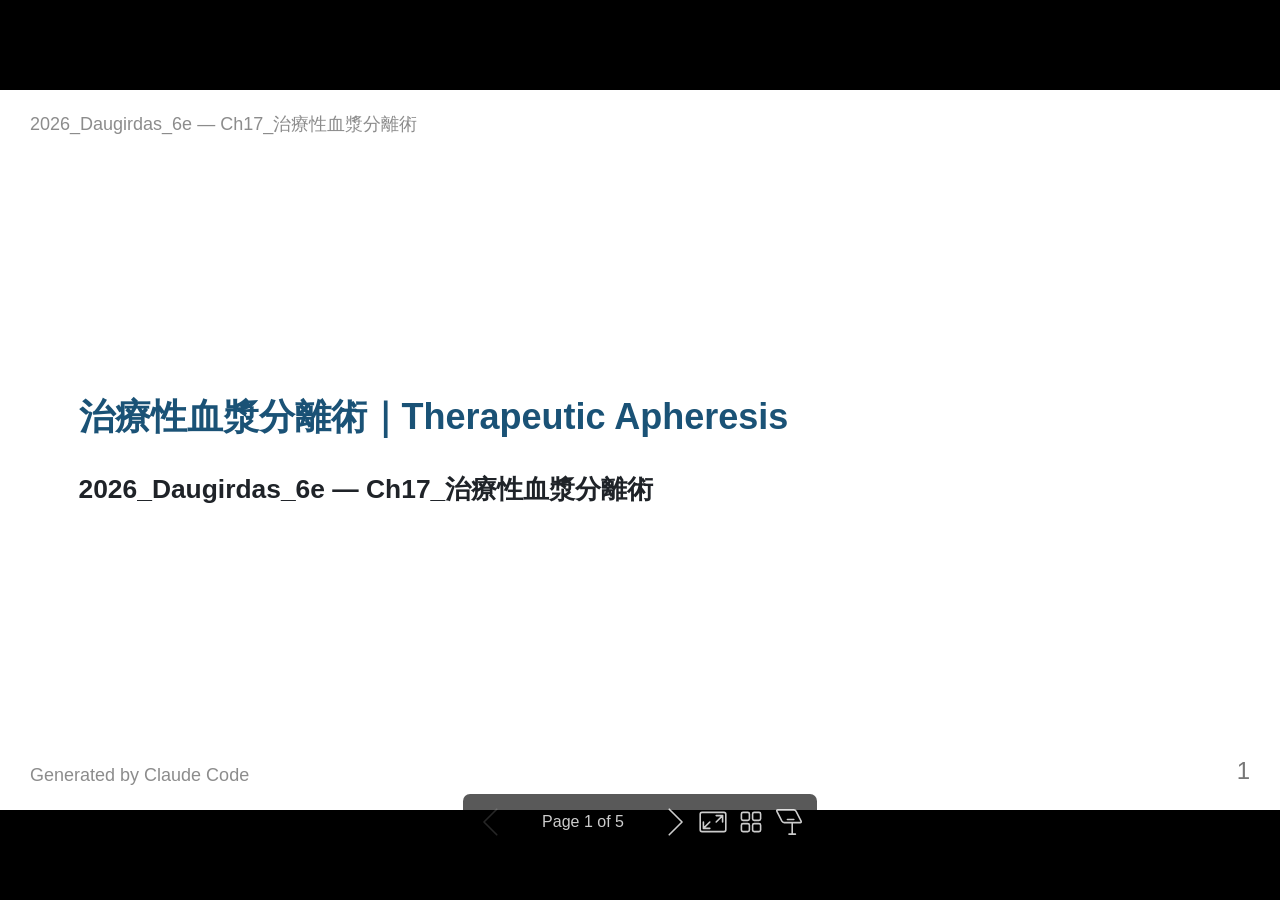
==== docs/slides/2026_Daugirdas_6e/Ch17_治療性血漿分離術.html @ eece8c64 "add: docs/ Marp HTML build for GitHub Pages (Daugirdas 6e Ch01-17 slides) 10 chapters compiled via m" ====
<!DOCTYPE html><html lang="zh-TW"><head><title>治療性血漿分離術｜Therapeutic Apheresis</title><meta property="og:title" content="治療性血漿分離術｜Therapeutic Apheresis"><meta charset="UTF-8"><meta name="viewport" content="width=device-width,height=device-height,initial-scale=1.0"><meta name="apple-mobile-web-app-capable" content="yes"><meta http-equiv="X-UA-Compatible" content="ie=edge"><meta property="og:type" content="website"><meta name="twitter:card" content="summary"><style>@media screen{body[data-bespoke-view=""] .bespoke-marp-parent>.bespoke-marp-osc>button,body[data-bespoke-view=next] .bespoke-marp-parent>.bespoke-marp-osc>button,body[data-bespoke-view=overview] button.bespoke-marp-overview-close,body[data-bespoke-view=presenter] .bespoke-marp-presenter-container .bespoke-marp-presenter-info-container .bespoke-marp-presenter-info-page-area .bespoke-marp-presenter-info-page,body[data-bespoke-view=presenter] .bespoke-marp-presenter-container .bespoke-marp-presenter-info-container button,body[data-bespoke-view=presenter] .bespoke-marp-presenter-container .bespoke-marp-presenter-note-container button{appearance:none;background-color:initial;border:0;color:inherit;cursor:pointer;font-size:inherit;opacity:.8;outline:none;padding:0;transition:opacity .2s linear;-webkit-tap-highlight-color:transparent}body[data-bespoke-view=""] .bespoke-marp-parent>.bespoke-marp-osc>button:disabled,body[data-bespoke-view=next] .bespoke-marp-parent>.bespoke-marp-osc>button:disabled,body[data-bespoke-view=overview] button.bespoke-marp-overview-close:disabled,body[data-bespoke-view=presenter] .bespoke-marp-presenter-container .bespoke-marp-presenter-info-container .bespoke-marp-presenter-info-page-area .bespoke-marp-presenter-info-page:disabled,body[data-bespoke-view=presenter] .bespoke-marp-presenter-container .bespoke-marp-presenter-info-container button:disabled,body[data-bespoke-view=presenter] .bespoke-marp-presenter-container .bespoke-marp-presenter-note-container button:disabled{cursor:not-allowed;opacity:.15!important}body[data-bespoke-view=""] .bespoke-marp-parent>.bespoke-marp-osc>button:hover,body[data-bespoke-view=next] .bespoke-marp-parent>.bespoke-marp-osc>button:hover,body[data-bespoke-view=overview] button.bespoke-marp-overview-close:hover,body[data-bespoke-view=presenter] .bespoke-marp-presenter-container .bespoke-marp-presenter-info-container .bespoke-marp-presenter-info-page-area .bespoke-marp-presenter-info-page:hover,body[data-bespoke-view=presenter] .bespoke-marp-presenter-container .bespoke-marp-presenter-info-container button:hover,body[data-bespoke-view=presenter] .bespoke-marp-presenter-container .bespoke-marp-presenter-note-container button:hover{opacity:1}body[data-bespoke-view=""] .bespoke-marp-parent>.bespoke-marp-osc>button:hover:active,body[data-bespoke-view=next] .bespoke-marp-parent>.bespoke-marp-osc>button:hover:active,body[data-bespoke-view=overview] button.bespoke-marp-overview-close:hover:active,body[data-bespoke-view=presenter] .bespoke-marp-presenter-container .bespoke-marp-presenter-info-container .bespoke-marp-presenter-info-page-area .bespoke-marp-presenter-info-page:hover:active,body[data-bespoke-view=presenter] .bespoke-marp-presenter-container .bespoke-marp-presenter-info-container button:hover:active,body[data-bespoke-view=presenter] .bespoke-marp-presenter-container .bespoke-marp-presenter-note-container button:hover:active{opacity:.6}body[data-bespoke-view=""] .bespoke-marp-parent>.bespoke-marp-osc>button:hover:not(:disabled),body[data-bespoke-view=next] .bespoke-marp-parent>.bespoke-marp-osc>button:hover:not(:disabled),body[data-bespoke-view=overview] button.bespoke-marp-overview-close:hover:not(:disabled),body[data-bespoke-view=presenter] .bespoke-marp-presenter-container .bespoke-marp-presenter-info-container .bespoke-marp-presenter-info-page-area .bespoke-marp-presenter-info-page:hover:not(:disabled),body[data-bespoke-view=presenter] .bespoke-marp-presenter-container .bespoke-marp-presenter-info-container button:hover:not(:disabled),body[data-bespoke-view=presenter] .bespoke-marp-presenter-container .bespoke-marp-presenter-note-container button:hover:not(:disabled){transition:none}body[data-bespoke-view=""] .bespoke-marp-parent>.bespoke-marp-osc>button[data-bespoke-marp-osc=prev],body[data-bespoke-view=next] .bespoke-marp-parent>.bespoke-marp-osc>button[data-bespoke-marp-osc=prev],body[data-bespoke-view=presenter] .bespoke-marp-presenter-container .bespoke-marp-presenter-info-container button.bespoke-marp-presenter-info-page-prev{background:#0000 url("[data-uri]") no-repeat 50%;background-size:contain;overflow:hidden;text-indent:100%;white-space:nowrap}body[data-bespoke-view=""] .bespoke-marp-parent>.bespoke-marp-osc>button[data-bespoke-marp-osc=next],body[data-bespoke-view=next] .bespoke-marp-parent>.bespoke-marp-osc>button[data-bespoke-marp-osc=next],body[data-bespoke-view=presenter] .bespoke-marp-presenter-container .bespoke-marp-presenter-info-container button.bespoke-marp-presenter-info-page-next{background:#0000 url("[data-uri]") no-repeat 50%;background-size:contain;overflow:hidden;text-indent:100%;white-space:nowrap}body[data-bespoke-view=""] .bespoke-marp-parent>.bespoke-marp-osc>button[data-bespoke-marp-osc=fullscreen],body[data-bespoke-view=next] .bespoke-marp-parent>.bespoke-marp-osc>button[data-bespoke-marp-osc=fullscreen]{background:#0000 url("[data-uri]") no-repeat 50%;background-size:contain;overflow:hidden;text-indent:100%;white-space:nowrap}body[data-bespoke-view=""] .bespoke-marp-parent>.bespoke-marp-osc>button.exit[data-bespoke-marp-osc=fullscreen],body[data-bespoke-view=next] .bespoke-marp-parent>.bespoke-marp-osc>button.exit[data-bespoke-marp-osc=fullscreen]{background-image:url("[data-uri]")}body[data-bespoke-view=""] .bespoke-marp-parent>.bespoke-marp-osc>button[data-bespoke-marp-osc=presenter],body[data-bespoke-view=next] .bespoke-marp-parent>.bespoke-marp-osc>button[data-bespoke-marp-osc=presenter]{background:#0000 url("[data-uri]") no-repeat 50%;background-size:contain;overflow:hidden;text-indent:100%;white-space:nowrap}body[data-bespoke-view=overview] button.bespoke-marp-overview-close,body[data-bespoke-view=presenter] .bespoke-marp-presenter-container .bespoke-marp-presenter-note-container button.bespoke-marp-presenter-note-bigger{background:#0000 url("[data-uri]") no-repeat 50%;background-size:contain;overflow:hidden;text-indent:100%;white-space:nowrap}body[data-bespoke-view=presenter] .bespoke-marp-presenter-container .bespoke-marp-presenter-note-container button.bespoke-marp-presenter-note-smaller{background:#0000 url("[data-uri]") no-repeat 50%;background-size:contain;overflow:hidden;text-indent:100%;white-space:nowrap}body[data-bespoke-view=""] .bespoke-marp-parent>.bespoke-marp-osc>button[data-bespoke-marp-osc=overview],body[data-bespoke-view=next] .bespoke-marp-parent>.bespoke-marp-osc>button[data-bespoke-marp-osc=overview]{background:#0000 url("[data-uri]") no-repeat 50%;background-size:contain;overflow:hidden;text-indent:100%;white-space:nowrap}}@keyframes __bespoke_marp_transition_reduced_outgoing__{0%{opacity:1}to{opacity:0}}@keyframes __bespoke_marp_transition_reduced_incoming__{0%{mix-blend-mode:plus-lighter;opacity:0}to{mix-blend-mode:plus-lighter;opacity:1}}.bespoke-marp-note,.bespoke-marp-osc,.bespoke-progress-parent{display:none;transition:none}@media screen{::view-transition-group(*){animation-duration:var(--marp-bespoke-transition-animation-duration,.5s);animation-timing-function:ease}::view-transition-new(*),::view-transition-old(*){animation-delay:0s;animation-direction:var(--marp-bespoke-transition-animation-direction,normal);animation-duration:var(--marp-bespoke-transition-animation-duration,.5s);animation-fill-mode:both;animation-name:var(--marp-bespoke-transition-animation-name,var(--marp-bespoke-transition-animation-name-fallback,__bespoke_marp_transition_no_animation__));mix-blend-mode:normal}::view-transition-old(*){--marp-bespoke-transition-animation-name-fallback:__bespoke_marp_transition_reduced_outgoing__;animation-timing-function:ease}::view-transition-new(*){--marp-bespoke-transition-animation-name-fallback:__bespoke_marp_transition_reduced_incoming__;animation-timing-function:ease}::view-transition-new(root),::view-transition-old(root){animation-timing-function:linear}::view-transition-new(__bespoke_marp_transition_osc__),::view-transition-old(__bespoke_marp_transition_osc__){animation-duration:0s!important;animation-name:__bespoke_marp_transition_osc__!important}::view-transition-new(__bespoke_marp_transition_osc__){opacity:0!important}.bespoke-marp-transition-warming-up::view-transition-group(*),.bespoke-marp-transition-warming-up::view-transition-new(*),.bespoke-marp-transition-warming-up::view-transition-old(*){animation-play-state:paused!important}body,html{height:100%;margin:0}body{background:#000;overflow:hidden}svg.bespoke-marp-slide{content-visibility:hidden;interactivity:inert;opacity:0;pointer-events:none;z-index:-1}svg.bespoke-marp-slide:not(.bespoke-marp-active) *{view-transition-name:none!important}svg.bespoke-marp-slide.bespoke-marp-active{content-visibility:visible;interactivity:auto;opacity:1;pointer-events:auto;z-index:0}svg.bespoke-marp-slide.bespoke-marp-active.bespoke-marp-active-ready *{animation-name:__bespoke_marp__!important}@supports not (content-visibility:hidden){svg.bespoke-marp-slide[data-bespoke-marp-load=hideable]{display:none}svg.bespoke-marp-slide[data-bespoke-marp-load=hideable].bespoke-marp-active{display:block}}}@media screen and (prefers-reduced-motion:reduce){svg.bespoke-marp-slide *{view-transition-name:none!important}}@media screen{[data-bespoke-marp-fragment=inactive]{visibility:hidden}body[data-bespoke-view=""] .bespoke-marp-parent,body[data-bespoke-view=next] .bespoke-marp-parent{inset:0;position:absolute}body[data-bespoke-view=""] .bespoke-marp-parent>.bespoke-marp-osc,body[data-bespoke-view=next] .bespoke-marp-parent>.bespoke-marp-osc{background:#000000a6;border-radius:7px;bottom:50px;color:#fff;contain:paint;display:block;font-family:Helvetica,Arial,sans-serif;font-size:16px;left:50%;line-height:0;opacity:1;padding:12px;position:absolute;touch-action:manipulation;transform:translateX(-50%);transition:opacity .2s linear;-webkit-user-select:none;user-select:none;view-transition-name:__bespoke_marp_transition_osc__;white-space:nowrap;will-change:transform;z-index:1}body[data-bespoke-view=""] .bespoke-marp-parent>.bespoke-marp-osc>:where(*),body[data-bespoke-view=next] .bespoke-marp-parent>.bespoke-marp-osc>:where(*){margin-left:6px}body[data-bespoke-view=""] .bespoke-marp-parent>.bespoke-marp-osc>:where(*):where(:first-child),body[data-bespoke-view=next] .bespoke-marp-parent>.bespoke-marp-osc>:where(*):where(:first-child){margin-left:0}body[data-bespoke-view=""] .bespoke-marp-parent>.bespoke-marp-osc>span,body[data-bespoke-view=next] .bespoke-marp-parent>.bespoke-marp-osc>span{opacity:.8}body[data-bespoke-view=""] .bespoke-marp-parent>.bespoke-marp-osc>span[data-bespoke-marp-osc=page],body[data-bespoke-view=next] .bespoke-marp-parent>.bespoke-marp-osc>span[data-bespoke-marp-osc=page]{display:inline-block;min-width:140px;text-align:center}body[data-bespoke-view=""] .bespoke-marp-parent>.bespoke-marp-osc>button[data-bespoke-marp-osc=fullscreen],body[data-bespoke-view=""] .bespoke-marp-parent>.bespoke-marp-osc>button[data-bespoke-marp-osc=next],body[data-bespoke-view=""] .bespoke-marp-parent>.bespoke-marp-osc>button[data-bespoke-marp-osc=overview],body[data-bespoke-view=""] .bespoke-marp-parent>.bespoke-marp-osc>button[data-bespoke-marp-osc=presenter],body[data-bespoke-view=""] .bespoke-marp-parent>.bespoke-marp-osc>button[data-bespoke-marp-osc=prev],body[data-bespoke-view=next] .bespoke-marp-parent>.bespoke-marp-osc>button[data-bespoke-marp-osc=fullscreen],body[data-bespoke-view=next] .bespoke-marp-parent>.bespoke-marp-osc>button[data-bespoke-marp-osc=next],body[data-bespoke-view=next] .bespoke-marp-parent>.bespoke-marp-osc>button[data-bespoke-marp-osc=overview],body[data-bespoke-view=next] .bespoke-marp-parent>.bespoke-marp-osc>button[data-bespoke-marp-osc=presenter],body[data-bespoke-view=next] .bespoke-marp-parent>.bespoke-marp-osc>button[data-bespoke-marp-osc=prev]{height:32px;line-height:32px;width:32px}body[data-bespoke-view=""] .bespoke-marp-parent.bespoke-marp-inactive,body[data-bespoke-view=next] .bespoke-marp-parent.bespoke-marp-inactive{cursor:none}body[data-bespoke-view=""] .bespoke-marp-parent.bespoke-marp-inactive>.bespoke-marp-osc,body[data-bespoke-view=next] .bespoke-marp-parent.bespoke-marp-inactive>.bespoke-marp-osc{opacity:0;pointer-events:none}body[data-bespoke-view=""] svg.bespoke-marp-slide,body[data-bespoke-view=next] svg.bespoke-marp-slide{height:100%;left:0;position:absolute;top:0;width:100%}body[data-bespoke-view=""] .bespoke-progress-parent{background:#222;display:flex;height:5px;width:100%}body[data-bespoke-view=""] .bespoke-progress-parent+:where(.bespoke-marp-parent){top:5px}body[data-bespoke-view=""] .bespoke-progress-parent .bespoke-progress-bar{background:#0288d1;flex:0 0 0;transition:flex-basis .2s cubic-bezier(0,1,1,1)}body[data-bespoke-view=next]{background:#0000}body[data-bespoke-view=presenter]{background:#161616}body[data-bespoke-view=presenter] .bespoke-marp-presenter-container{display:grid;font-family:Helvetica,Arial,sans-serif;grid-template:"current dragbar next" minmax(140px,1fr) "current dragbar note" 2fr "info    dragbar note" 3em;grid-template-columns:minmax(3px,var(--bespoke-marp-presenter-split-ratio,66%)) 0 minmax(3px,1fr);height:100%;left:0;position:absolute;top:0;width:100%}body[data-bespoke-view=presenter] .bespoke-marp-presenter-container :where(.bespoke-marp-parent){grid-area:current;overflow:hidden;position:relative}body[data-bespoke-view=presenter] .bespoke-marp-presenter-container :where(.bespoke-marp-parent) :where(svg.bespoke-marp-slide){height:calc(100% - 40px);left:20px;pointer-events:none;position:absolute;top:20px;-webkit-user-select:none;user-select:none;width:calc(100% - 40px)}body[data-bespoke-view=presenter] .bespoke-marp-presenter-container :where(.bespoke-marp-parent) :where(svg.bespoke-marp-slide).bespoke-marp-active{filter:drop-shadow(0 3px 10px rgba(0,0,0,.5))}body[data-bespoke-view=presenter] .bespoke-marp-presenter-container .bespoke-marp-presenter-dragbar-container{background:#0288d1;cursor:col-resize;grid-area:dragbar;margin-left:-3px;opacity:0;position:relative;transition:opacity .4s linear .1s;width:6px;z-index:10}body[data-bespoke-view=presenter] .bespoke-marp-presenter-container .bespoke-marp-presenter-dragbar-container:hover{opacity:1}body[data-bespoke-view=presenter] .bespoke-marp-presenter-container .bespoke-marp-presenter-dragbar-container.active{opacity:1;transition-delay:0s}body[data-bespoke-view=presenter] .bespoke-marp-presenter-container .bespoke-marp-presenter-next-container{background:#222;cursor:pointer;display:none;grid-area:next;overflow:hidden;position:relative}body[data-bespoke-view=presenter] .bespoke-marp-presenter-container .bespoke-marp-presenter-next-container.active{display:block}body[data-bespoke-view=presenter] .bespoke-marp-presenter-container .bespoke-marp-presenter-next-container iframe.bespoke-marp-presenter-next{background:#0000;border:0;display:block;filter:drop-shadow(0 3px 10px rgba(0,0,0,.5));height:calc(100% - 40px);left:20px;pointer-events:none;position:absolute;interactivity:inert;top:20px;-webkit-user-select:none;user-select:none;width:calc(100% - 40px)}body[data-bespoke-view=presenter] .bespoke-marp-presenter-container .bespoke-marp-presenter-note-container{background:#222;color:#eee;grid-area:note;position:relative;z-index:1}body[data-bespoke-view=presenter] .bespoke-marp-presenter-container .bespoke-marp-presenter-note-container button{height:1.5em;line-height:1.5em;width:1.5em}body[data-bespoke-view=presenter] .bespoke-marp-presenter-container .bespoke-marp-presenter-note-container .bespoke-marp-presenter-note-wrapper{display:block;inset:0;position:absolute}body[data-bespoke-view=presenter] .bespoke-marp-presenter-container .bespoke-marp-presenter-note-container .bespoke-marp-presenter-note-buttons{background:#000000a6;border-radius:4px;bottom:0;display:flex;gap:4px;margin:12px;opacity:0;padding:6px;pointer-events:none;position:absolute;right:0;transition:opacity .2s linear}body[data-bespoke-view=presenter] .bespoke-marp-presenter-container .bespoke-marp-presenter-note-container .bespoke-marp-presenter-note-buttons:focus-within,body[data-bespoke-view=presenter] .bespoke-marp-presenter-container .bespoke-marp-presenter-note-container .bespoke-marp-presenter-note-wrapper:focus-within+.bespoke-marp-presenter-note-buttons,body[data-bespoke-view=presenter] .bespoke-marp-presenter-container .bespoke-marp-presenter-note-container:hover .bespoke-marp-presenter-note-buttons{opacity:1;pointer-events:auto}body[data-bespoke-view=presenter] .bespoke-marp-presenter-container .bespoke-marp-presenter-note-container .bespoke-marp-note{box-sizing:border-box;font-size:calc(1.1em*var(--bespoke-marp-note-font-scale, 1));height:calc(100% - 40px);margin:20px;overflow:auto;padding-right:3px;white-space:pre-wrap;width:calc(100% - 40px);word-wrap:break-word;scrollbar-color:#eeeeee80 #0000;scrollbar-width:thin}body[data-bespoke-view=presenter] .bespoke-marp-presenter-container .bespoke-marp-presenter-note-container .bespoke-marp-note::-webkit-scrollbar{width:6px}body[data-bespoke-view=presenter] .bespoke-marp-presenter-container .bespoke-marp-presenter-note-container .bespoke-marp-note::-webkit-scrollbar-track{background:#0000}body[data-bespoke-view=presenter] .bespoke-marp-presenter-container .bespoke-marp-presenter-note-container .bespoke-marp-note::-webkit-scrollbar-thumb{background:#eeeeee80;border-radius:6px}body[data-bespoke-view=presenter] .bespoke-marp-presenter-container .bespoke-marp-presenter-note-container .bespoke-marp-note:empty{pointer-events:none}body[data-bespoke-view=presenter] .bespoke-marp-presenter-container .bespoke-marp-presenter-note-container .bespoke-marp-note.active{display:block}body[data-bespoke-view=presenter] .bespoke-marp-presenter-container .bespoke-marp-presenter-note-container .bespoke-marp-note p:first-child{margin-top:0}body[data-bespoke-view=presenter] .bespoke-marp-presenter-container .bespoke-marp-presenter-note-container .bespoke-marp-note p:last-child{margin-bottom:0}body[data-bespoke-view=presenter] .bespoke-marp-presenter-container .bespoke-marp-presenter-info-container{align-items:center;box-sizing:border-box;color:#eee;display:flex;flex-wrap:nowrap;grid-area:info;justify-content:center;overflow:hidden;padding:0 10px}body[data-bespoke-view=presenter] .bespoke-marp-presenter-container .bespoke-marp-presenter-info-container .bespoke-marp-presenter-info-page-area,body[data-bespoke-view=presenter] .bespoke-marp-presenter-container .bespoke-marp-presenter-info-container .bespoke-marp-presenter-info-time,body[data-bespoke-view=presenter] .bespoke-marp-presenter-container .bespoke-marp-presenter-info-container .bespoke-marp-presenter-info-timer{box-sizing:border-box;display:block;padding:0 10px;white-space:nowrap;width:100%}body[data-bespoke-view=presenter] .bespoke-marp-presenter-container .bespoke-marp-presenter-info-container button{height:1.5em;line-height:1.5em;width:1.5em}body[data-bespoke-view=presenter] .bespoke-marp-presenter-container .bespoke-marp-presenter-info-container .bespoke-marp-presenter-info-page-area{order:2;text-align:center}body[data-bespoke-view=presenter] .bespoke-marp-presenter-container .bespoke-marp-presenter-info-container .bespoke-marp-presenter-info-page-area .bespoke-marp-presenter-info-page{display:inline-block;min-width:120px;text-align:center}body[data-bespoke-view=presenter] .bespoke-marp-presenter-container .bespoke-marp-presenter-info-container .bespoke-marp-presenter-info-time{color:#999;order:1;text-align:left}body[data-bespoke-view=presenter] .bespoke-marp-presenter-container .bespoke-marp-presenter-info-container .bespoke-marp-presenter-info-timer{color:#999;order:3;text-align:right}body[data-bespoke-view=presenter] .bespoke-marp-presenter-container .bespoke-marp-presenter-info-container .bespoke-marp-presenter-info-timer:hover{cursor:pointer}body[data-bespoke-view=overview]{background:#161616;overflow:auto}body[data-bespoke-view=overview] [data-bespoke-marp-fragment=inactive]{visibility:visible}body[data-bespoke-view=overview] .bespoke-marp-overview-header{backdrop-filter:blur(4px);background:#222222d9;box-shadow:0 3px 10px #00000080;box-sizing:border-box;display:flex;height:48px;inset:0 0 auto;justify-content:flex-end;padding:10px;position:fixed;z-index:1}body[data-bespoke-view=overview] button.bespoke-marp-overview-close{height:28px;line-height:28px;transform:rotate(45deg);width:28px}body[data-bespoke-view=overview] .bespoke-marp-parent{display:grid;gap:40px;grid-template-columns:repeat(auto-fit,minmax(0,240px));justify-content:space-around;padding:30px}body[data-bespoke-view=overview] .bespoke-marp-parent svg.bespoke-marp-slide{--bov-selected:#0000;--bov-focus:#161616;--bov-focus-outline:#0000;background-image:conic-gradient(#161616 0 0),conic-gradient(var(--bov-focus) 0 0),conic-gradient(var(--bov-focus-outline) 0 0),conic-gradient(var(--bov-selected) 0 0);background-position:5px 5px,3px 3px,2px 2px,0 0;background-repeat:no-repeat;background-size:calc(100% - 10px) calc(100% - 10px),calc(100% - 6px) calc(100% - 6px),calc(100% - 4px) calc(100% - 4px),100% 100%;content-visibility:visible;cursor:pointer;filter:drop-shadow(0 3px 10px rgba(0,0,0,.5));margin:-6px;padding:6px;interactivity:auto;opacity:1;outline:0;pointer-events:auto;scroll-margin-block:30px;width:100%;z-index:0}body[data-bespoke-view=overview] .bespoke-marp-parent svg.bespoke-marp-slide *,body[data-bespoke-view=overview] .bespoke-marp-parent svg.bespoke-marp-slide.bespoke-marp-active *{pointer-events:none;interactivity:inert}body[data-bespoke-view=overview] .bespoke-marp-parent svg.bespoke-marp-slide:active,body[data-bespoke-view=overview] .bespoke-marp-parent svg.bespoke-marp-slide:focus-visible,body[data-bespoke-view=overview] .bespoke-marp-parent svg.bespoke-marp-slide:hover{--bov-focus-outline:#161616}body[data-bespoke-view=overview] .bespoke-marp-parent svg.bespoke-marp-slide:focus-visible,body[data-bespoke-view=overview] .bespoke-marp-parent svg.bespoke-marp-slide:hover{--bov-focus:#999}body[data-bespoke-view=overview] .bespoke-marp-parent svg.bespoke-marp-slide:active{--bov-focus:#eee}body[data-bespoke-view=overview] .bespoke-marp-parent svg.bespoke-marp-slide.bespoke-marp-active{--bov-selected:#0288d1}body[data-bespoke-view=overview]:has(.bespoke-marp-overview-header) .bespoke-marp-parent{padding-top:78px}body[data-bespoke-view=overview]:has(.bespoke-marp-overview-header) .bespoke-marp-parent svg.bespoke-marp-slide{scroll-margin-top:78px}.bespoke-marp-overview{background:#000000a6;inset:0;opacity:0;pointer-events:none;position:fixed;transition:opacity .1s ease;z-index:10}.bespoke-marp-overview iframe{background:#222;border:0;display:block;height:100%;left:0;position:absolute;top:0;width:100%}.bespoke-marp-overview[data-open="1"]{opacity:1;pointer-events:auto}}@media print{.bespoke-marp-overview,.bespoke-marp-presenter-info-container,.bespoke-marp-presenter-next-container,.bespoke-marp-presenter-note-container{display:none}}</style><style>div#\:\$p > svg > foreignObject > section{width:1280px;height:720px;box-sizing:border-box;overflow:hidden;position:relative;scroll-snap-align:center center;-webkit-text-size-adjust:100%;text-size-adjust:100%}div#\:\$p > svg > foreignObject > section::after{bottom:0;content:attr(data-marpit-pagination);padding:inherit;pointer-events:none;position:absolute;right:0}div#\:\$p > svg > foreignObject > section:not([data-marpit-pagination])::after{display:none}div#\:\$p > svg > foreignObject > section :is(h1, marp-h1){font-size:2em;margin-block:0.67em}div#\:\$p > svg > foreignObject > section video::-webkit-media-controls{will-change:transform}@page {size:1280px 720px;margin:0}@media print{html, body{background-color:#fff;margin:0;page-break-inside:avoid;break-inside:avoid-page}div#\:\$p > svg > foreignObject > section{page-break-before:always;break-before:page}div#\:\$p > svg > foreignObject > section, div#\:\$p > svg > foreignObject > section *{-webkit-print-color-adjust:exact!important;animation-delay:0s!important;animation-duration:0s!important;color-adjust:exact!important;print-color-adjust:exact!important;transition:none!important}div#\:\$p > svg[data-marpit-svg]{display:block;height:100vh;width:100vw}}div#\:\$p > svg > foreignObject > :where(section){container-type:size}div#\:\$p > svg > foreignObject > section mjx-container[jax="SVG"]{direction:ltr}div#\:\$p > svg > foreignObject > section mjx-container[jax="SVG"] > svg{overflow:visible;min-height:1px;min-width:1px}div#\:\$p > svg > foreignObject > section mjx-container[jax="SVG"] > svg a{fill:blue;stroke:blue}div#\:\$p > svg > foreignObject > section mjx-container[jax="SVG"][display="true"]{display:block;text-align:center;margin:1em 0}div#\:\$p > svg > foreignObject > section mjx-container[jax="SVG"][display="true"][width="full"]{display:flex}div#\:\$p > svg > foreignObject > section mjx-container[jax="SVG"][justify="left"]{text-align:left}div#\:\$p > svg > foreignObject > section mjx-container[jax="SVG"][justify="right"]{text-align:right}div#\:\$p > svg > foreignObject > section g[data-mml-node="merror"] > g{fill:red;stroke:red}div#\:\$p > svg > foreignObject > section g[data-mml-node="merror"] > rect[data-background]{fill:yellow;stroke:none}div#\:\$p > svg > foreignObject > section g[data-mml-node="mtable"] > line[data-line], div#\:\$p > svg > foreignObject > section svg[data-table] > g > line[data-line]{stroke-width:70px;fill:none}div#\:\$p > svg > foreignObject > section g[data-mml-node="mtable"] > rect[data-frame], div#\:\$p > svg > foreignObject > section svg[data-table] > g > rect[data-frame]{stroke-width:70px;fill:none}div#\:\$p > svg > foreignObject > section g[data-mml-node="mtable"] > .mjx-dashed, div#\:\$p > svg > foreignObject > section svg[data-table] > g > .mjx-dashed{stroke-dasharray:140}div#\:\$p > svg > foreignObject > section g[data-mml-node="mtable"] > .mjx-dotted, div#\:\$p > svg > foreignObject > section svg[data-table] > g > .mjx-dotted{stroke-linecap:round;stroke-dasharray:0,140}div#\:\$p > svg > foreignObject > section g[data-mml-node="mtable"] > g > svg{overflow:visible}div#\:\$p > svg > foreignObject > section [jax="SVG"] mjx-tool{display:inline-block;position:relative;width:0;height:0}div#\:\$p > svg > foreignObject > section [jax="SVG"] mjx-tool > mjx-tip{position:absolute;top:0;left:0}div#\:\$p > svg > foreignObject > section mjx-tool > mjx-tip{display:inline-block;padding:.2em;border:1px solid #888;font-size:70%;background-color:#F8F8F8;color:black;box-shadow:2px 2px 5px #AAAAAA}div#\:\$p > svg > foreignObject > section g[data-mml-node="maction"][data-toggle]{cursor:pointer}div#\:\$p > svg > foreignObject > section mjx-status{display:block;position:fixed;left:1em;bottom:1em;min-width:25%;padding:.2em .4em;border:1px solid #888;font-size:90%;background-color:#F8F8F8;color:black}div#\:\$p > svg > foreignObject > section foreignObject[data-mjx-xml]{font-family:initial;line-height:normal;overflow:visible}div#\:\$p > svg > foreignObject > section mjx-container[jax="SVG"] path[data-c], div#\:\$p > svg > foreignObject > section mjx-container[jax="SVG"] use[data-c]{stroke-width:3}@media print{div#\:\$p > svg > foreignObject > section mjx-container[jax=SVG] path[data-c],div#\:\$p > svg > foreignObject > section mjx-container[jax=SVG] use[data-c]{stroke-width:0}}div#\:\$p > svg > foreignObject > section img[data-marp-twemoji]{background:transparent;height:1em;margin:0 .05em 0 .1em;vertical-align:-.1em;width:1em}div#\:\$p > svg > foreignObject > section{--fgColor-danger:light-dark(#d1242f, #f85149);--bgColor-attention-muted:light-dark(#fff8c5, #bb800926);--bgColor-muted:light-dark(#f6f8fa, #151b23);--bgColor-neutral-muted:light-dark(#818b981f, #656c7633);--borderColor-accent-emphasis:light-dark(#0969da, #1f6feb);--borderColor-attention-emphasis:light-dark(#9a6700, #9e6a03);--borderColor-danger-emphasis:light-dark(#cf222e, #da3633);--borderColor-default:light-dark(#d1d9e0, #3d444d);--borderColor-done-emphasis:light-dark(#8250df, #8957e5);--borderColor-success-emphasis:light-dark(#1a7f37, #238636);--color-prettylights-syntax-brackethighlighter-angle:light-dark(#59636e, #9198a1);--color-prettylights-syntax-brackethighlighter-unmatched:light-dark(#82071e, #f85149);--color-prettylights-syntax-carriage-return-bg:light-dark(#cf222e, #b62324);--color-prettylights-syntax-carriage-return-text:light-dark(#f6f8fa, #f0f6fc);--color-prettylights-syntax-comment:light-dark(#59636e, #9198a1);--color-prettylights-syntax-constant:light-dark(#0550ae, #79c0ff);--color-prettylights-syntax-constant-other-reference-link:light-dark(#0a3069, #a5d6ff);--color-prettylights-syntax-entity:light-dark(#6639ba, #d2a8ff);--color-prettylights-syntax-entity-tag:light-dark(#0550ae, #7ee787);--color-prettylights-syntax-invalid-illegal-text:light-dark(var(--fgColor-danger), var(--fgColor-danger));--color-prettylights-syntax-keyword:light-dark(#cf222e, #ff7b72);--color-prettylights-syntax-markup-changed-bg:light-dark(#ffd8b5, #5a1e02);--color-prettylights-syntax-markup-changed-text:light-dark(#953800, #ffdfb6);--color-prettylights-syntax-markup-deleted-bg:light-dark(#ffebe9, #67060c);--color-prettylights-syntax-markup-deleted-text:light-dark(#82071e, #ffdcd7);--color-prettylights-syntax-markup-heading:light-dark(#0550ae, #1f6feb);--color-prettylights-syntax-markup-ignored-bg:light-dark(#0550ae, #1158c7);--color-prettylights-syntax-markup-ignored-text:light-dark(#d1d9e0, #f0f6fc);--color-prettylights-syntax-markup-inserted-bg:light-dark(#dafbe1, #033a16);--color-prettylights-syntax-markup-inserted-text:light-dark(#116329, #aff5b4);--color-prettylights-syntax-markup-list:light-dark(#3b2300, #f2cc60);--color-prettylights-syntax-meta-diff-range:light-dark(#8250df, #d2a8ff);--color-prettylights-syntax-string:light-dark(#0a3069, #a5d6ff);--color-prettylights-syntax-string-regexp:light-dark(#116329, #7ee787);--color-prettylights-syntax-sublimelinter-gutter-mark:light-dark(#818b98, #3d444d);--color-prettylights-syntax-variable:light-dark(#953800, #ffa657);--fgColor-accent:light-dark(#0969da, #4493f8);--fgColor-attention:light-dark(#9a6700, #d29922);--fgColor-done:light-dark(#8250df, #ab7df8);--fgColor-muted:light-dark(#59636e, #9198a1);--fgColor-success:light-dark(#1a7f37, #3fb950);--bgColor-default:light-dark(#fff, #0d1117);--borderColor-muted:light-dark(#d1d9e0b3, #3d444db3);--color-prettylights-syntax-invalid-illegal-bg:light-dark(var(--bgColor-danger-muted), var(--bgColor-danger-muted));--color-prettylights-syntax-markup-bold:light-dark(#1f2328, #f0f6fc);--color-prettylights-syntax-markup-italic:light-dark(#1f2328, #f0f6fc);--color-prettylights-syntax-storage-modifier-import:light-dark(#1f2328, #f0f6fc);--fgColor-default:light-dark(#1f2328, #f0f6fc);--focus-outlineColor:light-dark(var(--borderColor-accent-emphasis), var(--borderColor-accent-emphasis));--borderColor-neutral-muted:light-dark(var(--borderColor-muted), var(--borderColor-muted));--base-size-16:calc(var(--marpit-root-font-size, 1rem) * 1);--base-size-24:calc(var(--marpit-root-font-size, 1rem) * 1.5);--base-size-4:calc(var(--marpit-root-font-size, 1rem) * 0.25);--base-size-40:calc(var(--marpit-root-font-size, 1rem) * 2.5);--base-size-8:calc(var(--marpit-root-font-size, 1rem) * 0.5);--base-text-weight-medium:500;--base-text-weight-normal:400;--base-text-weight-semibold:600;--fontStack-monospace:ui-monospace, SFMono-Regular, SF Mono, Menlo, Consolas, Liberation Mono, monospace;--fontStack-sansSerif:-apple-system, BlinkMacSystemFont, "Segoe UI", "Noto Sans", Helvetica, Arial, sans-serif, "Apple Color Emoji", "Segoe UI Emoji";}/*!
 * Marp default theme.
 *
 * @theme default
 * @author Yuki Hattori
 *
 * @auto-scaling true
 * @size 16:9 1280px 720px
 * @size 4:3 960px 720px
 */div#\:\$p > svg > foreignObject > section [data-theme=light],div#\:\$p > svg > foreignObject > section{color-scheme:light}div#\:\$p > svg > foreignObject > section [data-theme=dark],div#\:\$p > svg > foreignObject > section:where(.invert){color-scheme:dark}div#\:\$p > svg > foreignObject > section{-ms-text-size-adjust:100%;-webkit-text-size-adjust:100%;background-color:var(--bgColor-default);color:var(--fgColor-default);font-family:var(--fontStack-sansSerif, -apple-system, BlinkMacSystemFont, "Segoe UI", "Noto Sans", Helvetica, Arial, sans-serif, "Apple Color Emoji", "Segoe UI Emoji");font-size:16px;font-weight:var(--base-text-weight-normal, 400);line-height:1.5;margin:0;word-wrap:break-word}div#\:\$p > svg > foreignObject > section{--marpit-root-font-size:16px}div#\:\$p > svg > foreignObject > section a{text-decoration:underline;text-underline-offset:calc(var(--marpit-root-font-size, 1rem) * .2)}div#\:\$p > svg > foreignObject > section :is(h1, marp-h1):hover .anchor .octicon-link:before,div#\:\$p > svg > foreignObject > section :is(h2, marp-h2):hover .anchor .octicon-link:before,div#\:\$p > svg > foreignObject > section :is(h3, marp-h3):hover .anchor .octicon-link:before,div#\:\$p > svg > foreignObject > section :is(h4, marp-h4):hover .anchor .octicon-link:before,div#\:\$p > svg > foreignObject > section :is(h5, marp-h5):hover .anchor .octicon-link:before,div#\:\$p > svg > foreignObject > section :is(h6, marp-h6):hover .anchor .octicon-link:before{background-color:currentColor;content:" ";display:inline-block;height:16px;-webkit-mask-image:url('data:image/svg+xml;charset=utf-8,<svg xmlns="http://www.w3.org/2000/svg" aria-hidden="true" viewBox="0 0 16 16"><path fill-rule="evenodd" d="M7.775 3.275a.75.75 0 0 0 1.06 1.06l1.25-1.25a2 2 0 1 1 2.83 2.83l-2.5 2.5a2 2 0 0 1-2.83 0 .75.75 0 0 0-1.06 1.06 3.5 3.5 0 0 0 4.95 0l2.5-2.5a3.5 3.5 0 0 0-4.95-4.95zm-4.69 9.64a2 2 0 0 1 0-2.83l2.5-2.5a2 2 0 0 1 2.83 0 .75.75 0 0 0 1.06-1.06 3.5 3.5 0 0 0-4.95 0l-2.5 2.5a3.5 3.5 0 0 0 4.95 4.95l1.25-1.25a.75.75 0 0 0-1.06-1.06l-1.25 1.25a2 2 0 0 1-2.83 0"/></svg>');mask-image:url('data:image/svg+xml;charset=utf-8,<svg xmlns="http://www.w3.org/2000/svg" aria-hidden="true" viewBox="0 0 16 16"><path fill-rule="evenodd" d="M7.775 3.275a.75.75 0 0 0 1.06 1.06l1.25-1.25a2 2 0 1 1 2.83 2.83l-2.5 2.5a2 2 0 0 1-2.83 0 .75.75 0 0 0-1.06 1.06 3.5 3.5 0 0 0 4.95 0l2.5-2.5a3.5 3.5 0 0 0-4.95-4.95zm-4.69 9.64a2 2 0 0 1 0-2.83l2.5-2.5a2 2 0 0 1 2.83 0 .75.75 0 0 0 1.06-1.06 3.5 3.5 0 0 0-4.95 0l-2.5 2.5a3.5 3.5 0 0 0 4.95 4.95l1.25-1.25a.75.75 0 0 0-1.06-1.06l-1.25 1.25a2 2 0 0 1-2.83 0"/></svg>');width:16px}div#\:\$p > svg > foreignObject > section details,div#\:\$p > svg > foreignObject > section figcaption,div#\:\$p > svg > foreignObject > section figure{display:block}div#\:\$p > svg > foreignObject > section summary{display:list-item}div#\:\$p > svg > foreignObject > section [hidden]{display:none!important}div#\:\$p > svg > foreignObject > section a{background-color:transparent;color:var(--fgColor-accent);text-decoration:none}div#\:\$p > svg > foreignObject > section abbr[title]{border-bottom:none;-webkit-text-decoration:underline dotted;text-decoration:underline dotted}div#\:\$p > svg > foreignObject > section b,div#\:\$p > svg > foreignObject > section strong{font-weight:var(--base-text-weight-semibold, 600)}div#\:\$p > svg > foreignObject > section dfn{font-style:italic}div#\:\$p > svg > foreignObject > section :is(h1, marp-h1){border-bottom:1px solid var(--borderColor-muted);font-size:2em;font-weight:var(--base-text-weight-semibold, 600);margin:.67em 0;padding-bottom:.3em}div#\:\$p > svg > foreignObject > section mark{background-color:var(--bgColor-attention-muted);color:var(--fgColor-default)}div#\:\$p > svg > foreignObject > section small{font-size:90%}div#\:\$p > svg > foreignObject > section sub,div#\:\$p > svg > foreignObject > section sup{font-size:75%;line-height:0;position:relative;vertical-align:baseline}div#\:\$p > svg > foreignObject > section sub{bottom:-.25em}div#\:\$p > svg > foreignObject > section sup{top:-.5em}div#\:\$p > svg > foreignObject > section img{border-style:none;box-sizing:content-box;max-width:100%}div#\:\$p > svg > foreignObject > section code,div#\:\$p > svg > foreignObject > section kbd,div#\:\$p > svg > foreignObject > section :is(pre, marp-pre),div#\:\$p > svg > foreignObject > section samp{font-family:monospace;font-size:1em}div#\:\$p > svg > foreignObject > section figure{margin:1em var(--base-size-40)}div#\:\$p > svg > foreignObject > section hr{background:transparent;background-color:var(--borderColor-default);border:0;box-sizing:content-box;height:.25em;margin:var(--base-size-24) 0;overflow:hidden;padding:0}div#\:\$p > svg > foreignObject > section input{font:inherit;font-family:inherit;font-size:inherit;line-height:inherit;margin:0;overflow:visible}div#\:\$p > svg > foreignObject > section [type=button],div#\:\$p > svg > foreignObject > section [type=reset],div#\:\$p > svg > foreignObject > section [type=submit]{-webkit-appearance:button;-moz-appearance:button;appearance:button}div#\:\$p > svg > foreignObject > section [type=checkbox],div#\:\$p > svg > foreignObject > section [type=radio]{box-sizing:border-box;padding:0}div#\:\$p > svg > foreignObject > section [type=number]::-webkit-inner-spin-button,div#\:\$p > svg > foreignObject > section [type=number]::-webkit-outer-spin-button{height:auto}div#\:\$p > svg > foreignObject > section [type=search]::-webkit-search-cancel-button,div#\:\$p > svg > foreignObject > section [type=search]::-webkit-search-decoration{-webkit-appearance:none;appearance:none}div#\:\$p > svg > foreignObject > section ::-webkit-input-placeholder{color:inherit;opacity:.54}div#\:\$p > svg > foreignObject > section ::-webkit-file-upload-button{-webkit-appearance:button;appearance:button;font:inherit}div#\:\$p > svg > foreignObject > section a:hover{text-decoration:underline}div#\:\$p > svg > foreignObject > section ::-moz-placeholder{color:var(--fgColor-muted);opacity:1}div#\:\$p > svg > foreignObject > section ::placeholder{color:var(--fgColor-muted);opacity:1}div#\:\$p > svg > foreignObject > section hr:after,div#\:\$p > svg > foreignObject > section hr:before{content:"";display:table}div#\:\$p > svg > foreignObject > section hr:after{clear:both}div#\:\$p > svg > foreignObject > section table{border-collapse:collapse;border-spacing:0;display:block;font-variant:tabular-nums;max-width:100%;overflow:auto;width:-moz-max-content;width:max-content}div#\:\$p > svg > foreignObject > section td,div#\:\$p > svg > foreignObject > section th{padding:0}div#\:\$p > svg > foreignObject > section details summary{cursor:pointer}div#\:\$p > svg > foreignObject > section [role=button]:focus,div#\:\$p > svg > foreignObject > section a:focus,div#\:\$p > svg > foreignObject > section input[type=checkbox]:focus,div#\:\$p > svg > foreignObject > section input[type=radio]:focus{box-shadow:none;outline:2px solid var(--focus-outlineColor);outline-offset:-2px}div#\:\$p > svg > foreignObject > section [role=button]:focus:not(:focus-visible),div#\:\$p > svg > foreignObject > section a:focus:not(:focus-visible),div#\:\$p > svg > foreignObject > section input[type=checkbox]:focus:not(:focus-visible),div#\:\$p > svg > foreignObject > section input[type=radio]:focus:not(:focus-visible){outline:1px solid transparent}div#\:\$p > svg > foreignObject > section [role=button]:focus-visible,div#\:\$p > svg > foreignObject > section a:focus-visible,div#\:\$p > svg > foreignObject > section input[type=checkbox]:focus-visible,div#\:\$p > svg > foreignObject > section input[type=radio]:focus-visible{box-shadow:none;outline:2px solid var(--focus-outlineColor);outline-offset:-2px}div#\:\$p > svg > foreignObject > section a:not([class]):focus,div#\:\$p > svg > foreignObject > section a:not([class]):focus-visible,div#\:\$p > svg > foreignObject > section input[type=checkbox]:focus,div#\:\$p > svg > foreignObject > section input[type=checkbox]:focus-visible,div#\:\$p > svg > foreignObject > section input[type=radio]:focus,div#\:\$p > svg > foreignObject > section input[type=radio]:focus-visible{outline-offset:0}div#\:\$p > svg > foreignObject > section kbd{background-color:var(--bgColor-muted);border-bottom-color:var(--borderColor-neutral-muted);border:1px solid var(--borderColor-neutral-muted);border-radius:6px;box-shadow:inset 0 -1px 0 var(--borderColor-neutral-muted);color:var(--fgColor-default);display:inline-block;font:11px var(--fontStack-monospace, ui-monospace, SFMono-Regular, SF Mono, Menlo, Consolas, Liberation Mono, monospace);line-height:10px;padding:var(--base-size-4);vertical-align:middle}div#\:\$p > svg > foreignObject > section :is(h1, marp-h1),div#\:\$p > svg > foreignObject > section :is(h2, marp-h2),div#\:\$p > svg > foreignObject > section :is(h3, marp-h3),div#\:\$p > svg > foreignObject > section :is(h4, marp-h4),div#\:\$p > svg > foreignObject > section :is(h5, marp-h5),div#\:\$p > svg > foreignObject > section :is(h6, marp-h6){font-weight:var(--base-text-weight-semibold, 600);line-height:1.25;margin-bottom:var(--base-size-16);margin-top:var(--base-size-24)}div#\:\$p > svg > foreignObject > section :is(h2, marp-h2){border-bottom:1px solid var(--borderColor-muted);font-size:1.5em;padding-bottom:.3em}div#\:\$p > svg > foreignObject > section :is(h2, marp-h2),div#\:\$p > svg > foreignObject > section :is(h3, marp-h3){font-weight:var(--base-text-weight-semibold, 600)}div#\:\$p > svg > foreignObject > section :is(h3, marp-h3){font-size:1.25em}div#\:\$p > svg > foreignObject > section :is(h4, marp-h4){font-size:1em}div#\:\$p > svg > foreignObject > section :is(h4, marp-h4),div#\:\$p > svg > foreignObject > section :is(h5, marp-h5){font-weight:var(--base-text-weight-semibold, 600)}div#\:\$p > svg > foreignObject > section :is(h5, marp-h5){font-size:.875em}div#\:\$p > svg > foreignObject > section :is(h6, marp-h6){color:var(--fgColor-muted);font-size:.85em;font-weight:var(--base-text-weight-semibold, 600)}div#\:\$p > svg > foreignObject > section p{margin-bottom:10px;margin-top:0}div#\:\$p > svg > foreignObject > section blockquote{border-left:.25em solid var(--borderColor-default);color:var(--fgColor-muted);margin:0;padding:0 1em}div#\:\$p > svg > foreignObject > section ol,div#\:\$p > svg > foreignObject > section ul{margin-bottom:0;margin-top:0;padding-left:2em}div#\:\$p > svg > foreignObject > section ol ol,div#\:\$p > svg > foreignObject > section ul ol{list-style-type:lower-roman}div#\:\$p > svg > foreignObject > section ol ol ol,div#\:\$p > svg > foreignObject > section ol ul ol,div#\:\$p > svg > foreignObject > section ul ol ol,div#\:\$p > svg > foreignObject > section ul ul ol{list-style-type:lower-alpha}div#\:\$p > svg > foreignObject > section dd{margin-left:0}div#\:\$p > svg > foreignObject > section code,div#\:\$p > svg > foreignObject > section :is(pre, marp-pre),div#\:\$p > svg > foreignObject > section samp,div#\:\$p > svg > foreignObject > section tt{font-family:var(--fontStack-monospace, ui-monospace, SFMono-Regular, SF Mono, Menlo, Consolas, Liberation Mono, monospace);font-size:12px}div#\:\$p > svg > foreignObject > section :is(pre, marp-pre){margin-bottom:0;margin-top:0;word-wrap:normal}div#\:\$p > svg > foreignObject > section .octicon{display:inline-block;fill:currentColor;overflow:visible!important;vertical-align:text-bottom}div#\:\$p > svg > foreignObject > section input::-webkit-inner-spin-button,div#\:\$p > svg > foreignObject > section input::-webkit-outer-spin-button{-webkit-appearance:none;appearance:none;margin:0}div#\:\$p > svg > foreignObject > section .mr-2{margin-right:var(--base-size-8, 8px)!important}div#\:\$p > svg > foreignObject > section:after,div#\:\$p > svg > foreignObject > section:before{display:table}div#\:\$p > svg > foreignObject > section:after{clear:both}div#\:\$p > svg > foreignObject > section>:first-child{margin-top:0!important}div#\:\$p > svg > foreignObject > section>:last-child{margin-bottom:0!important}div#\:\$p > svg > foreignObject > section a:not([href]){color:inherit;text-decoration:none}div#\:\$p > svg > foreignObject > section .absent{color:var(--fgColor-danger)}div#\:\$p > svg > foreignObject > section .anchor{float:left;line-height:1;margin-left:-20px;padding-right:var(--base-size-4)}div#\:\$p > svg > foreignObject > section .anchor:focus{outline:none}div#\:\$p > svg > foreignObject > section blockquote,div#\:\$p > svg > foreignObject > section details,div#\:\$p > svg > foreignObject > section dl,div#\:\$p > svg > foreignObject > section ol,div#\:\$p > svg > foreignObject > section p,div#\:\$p > svg > foreignObject > section :is(pre, marp-pre),div#\:\$p > svg > foreignObject > section table,div#\:\$p > svg > foreignObject > section ul{margin-bottom:var(--base-size-16);margin-top:0}div#\:\$p > svg > foreignObject > section blockquote>:first-child{margin-top:0}div#\:\$p > svg > foreignObject > section blockquote>:last-child{margin-bottom:0}div#\:\$p > svg > foreignObject > section :is(h1, marp-h1) .octicon-link,div#\:\$p > svg > foreignObject > section :is(h2, marp-h2) .octicon-link,div#\:\$p > svg > foreignObject > section :is(h3, marp-h3) .octicon-link,div#\:\$p > svg > foreignObject > section :is(h4, marp-h4) .octicon-link,div#\:\$p > svg > foreignObject > section :is(h5, marp-h5) .octicon-link,div#\:\$p > svg > foreignObject > section :is(h6, marp-h6) .octicon-link{color:var(--fgColor-default);vertical-align:middle;visibility:hidden}div#\:\$p > svg > foreignObject > section :is(h1, marp-h1):hover .anchor,div#\:\$p > svg > foreignObject > section :is(h2, marp-h2):hover .anchor,div#\:\$p > svg > foreignObject > section :is(h3, marp-h3):hover .anchor,div#\:\$p > svg > foreignObject > section :is(h4, marp-h4):hover .anchor,div#\:\$p > svg > foreignObject > section :is(h5, marp-h5):hover .anchor,div#\:\$p > svg > foreignObject > section :is(h6, marp-h6):hover .anchor{text-decoration:none}div#\:\$p > svg > foreignObject > section :is(h1, marp-h1):hover .anchor .octicon-link,div#\:\$p > svg > foreignObject > section :is(h2, marp-h2):hover .anchor .octicon-link,div#\:\$p > svg > foreignObject > section :is(h3, marp-h3):hover .anchor .octicon-link,div#\:\$p > svg > foreignObject > section :is(h4, marp-h4):hover .anchor .octicon-link,div#\:\$p > svg > foreignObject > section :is(h5, marp-h5):hover .anchor .octicon-link,div#\:\$p > svg > foreignObject > section :is(h6, marp-h6):hover .anchor .octicon-link{visibility:visible}div#\:\$p > svg > foreignObject > section :is(h1, marp-h1) code,div#\:\$p > svg > foreignObject > section :is(h1, marp-h1) tt,div#\:\$p > svg > foreignObject > section :is(h2, marp-h2) code,div#\:\$p > svg > foreignObject > section :is(h2, marp-h2) tt,div#\:\$p > svg > foreignObject > section :is(h3, marp-h3) code,div#\:\$p > svg > foreignObject > section :is(h3, marp-h3) tt,div#\:\$p > svg > foreignObject > section :is(h4, marp-h4) code,div#\:\$p > svg > foreignObject > section :is(h4, marp-h4) tt,div#\:\$p > svg > foreignObject > section :is(h5, marp-h5) code,div#\:\$p > svg > foreignObject > section :is(h5, marp-h5) tt,div#\:\$p > svg > foreignObject > section :is(h6, marp-h6) code,div#\:\$p > svg > foreignObject > section :is(h6, marp-h6) tt{font-size:inherit;padding:0 .2em}div#\:\$p > svg > foreignObject > section summary :is(h1, marp-h1),div#\:\$p > svg > foreignObject > section summary :is(h2, marp-h2),div#\:\$p > svg > foreignObject > section summary :is(h3, marp-h3),div#\:\$p > svg > foreignObject > section summary :is(h4, marp-h4),div#\:\$p > svg > foreignObject > section summary :is(h5, marp-h5),div#\:\$p > svg > foreignObject > section summary :is(h6, marp-h6){display:inline-block}div#\:\$p > svg > foreignObject > section summary :is(h1, marp-h1) .anchor,div#\:\$p > svg > foreignObject > section summary :is(h2, marp-h2) .anchor,div#\:\$p > svg > foreignObject > section summary :is(h3, marp-h3) .anchor,div#\:\$p > svg > foreignObject > section summary :is(h4, marp-h4) .anchor,div#\:\$p > svg > foreignObject > section summary :is(h5, marp-h5) .anchor,div#\:\$p > svg > foreignObject > section summary :is(h6, marp-h6) .anchor{margin-left:-40px}div#\:\$p > svg > foreignObject > section summary :is(h1, marp-h1),div#\:\$p > svg > foreignObject > section summary :is(h2, marp-h2){border-bottom:0;padding-bottom:0}div#\:\$p > svg > foreignObject > section ol.no-list,div#\:\$p > svg > foreignObject > section ul.no-list{list-style-type:none;padding:0}div#\:\$p > svg > foreignObject > section ol[type="a s"]{list-style-type:lower-alpha}div#\:\$p > svg > foreignObject > section ol[type="A s"]{list-style-type:upper-alpha}div#\:\$p > svg > foreignObject > section ol[type="i s"]{list-style-type:lower-roman}div#\:\$p > svg > foreignObject > section ol[type="I s"]{list-style-type:upper-roman}div#\:\$p > svg > foreignObject > section div>ol:not([type]),div#\:\$p > svg > foreignObject > section ol[type="1"]{list-style-type:decimal}div#\:\$p > svg > foreignObject > section ol ol,div#\:\$p > svg > foreignObject > section ol ul,div#\:\$p > svg > foreignObject > section ul ol,div#\:\$p > svg > foreignObject > section ul ul{margin-bottom:0;margin-top:0}div#\:\$p > svg > foreignObject > section li>p{margin-top:var(--base-size-16)}div#\:\$p > svg > foreignObject > section li+li{margin-top:.25em}div#\:\$p > svg > foreignObject > section dl{padding:0}div#\:\$p > svg > foreignObject > section dl dt{font-size:1em;font-style:italic;font-weight:var(--base-text-weight-semibold, 600);margin-top:var(--base-size-16);padding:0}div#\:\$p > svg > foreignObject > section dl dd{margin-bottom:var(--base-size-16);padding:0 var(--base-size-16)}div#\:\$p > svg > foreignObject > section table th{font-weight:var(--base-text-weight-semibold, 600)}div#\:\$p > svg > foreignObject > section table td,div#\:\$p > svg > foreignObject > section table th{border:1px solid var(--borderColor-default);padding:6px 13px}div#\:\$p > svg > foreignObject > section table td>:last-child{margin-bottom:0}div#\:\$p > svg > foreignObject > section table tr{background-color:var(--bgColor-default);border-top:1px solid var(--borderColor-muted)}div#\:\$p > svg > foreignObject > section table tr:nth-child(2n){background-color:var(--bgColor-muted)}div#\:\$p > svg > foreignObject > section table img{background-color:transparent}div#\:\$p > svg > foreignObject > section img[align=right]{padding-left:20px}div#\:\$p > svg > foreignObject > section img[align=left]{padding-right:20px}div#\:\$p > svg > foreignObject > section .emoji{background-color:transparent;max-width:none;vertical-align:text-top}div#\:\$p > svg > foreignObject > section :is(span, marp-span).frame,div#\:\$p > svg > foreignObject > section :is(span, marp-span).frame>:is(span, marp-span){display:block;overflow:hidden}div#\:\$p > svg > foreignObject > section :is(span, marp-span).frame>:is(span, marp-span){border:1px solid var(--borderColor-default);float:left;margin:13px 0 0;padding:7px;width:auto}div#\:\$p > svg > foreignObject > section :is(span, marp-span).frame :is(span, marp-span) img{display:block;float:left}div#\:\$p > svg > foreignObject > section :is(span, marp-span).frame :is(span, marp-span) :is(span, marp-span){clear:both;color:var(--fgColor-default);display:block;padding:5px 0 0}div#\:\$p > svg > foreignObject > section :is(span, marp-span).align-center{clear:both;display:block;overflow:hidden}div#\:\$p > svg > foreignObject > section :is(span, marp-span).align-center>:is(span, marp-span){display:block;margin:13px auto 0;overflow:hidden;text-align:center}div#\:\$p > svg > foreignObject > section :is(span, marp-span).align-center :is(span, marp-span) img{margin:0 auto;text-align:center}div#\:\$p > svg > foreignObject > section :is(span, marp-span).align-right{clear:both;display:block;overflow:hidden}div#\:\$p > svg > foreignObject > section :is(span, marp-span).align-right>:is(span, marp-span){display:block;margin:13px 0 0;overflow:hidden;text-align:right}div#\:\$p > svg > foreignObject > section :is(span, marp-span).align-right :is(span, marp-span) img{margin:0;text-align:right}div#\:\$p > svg > foreignObject > section :is(span, marp-span).float-left{display:block;float:left;margin-right:13px;overflow:hidden}div#\:\$p > svg > foreignObject > section :is(span, marp-span).float-left :is(span, marp-span){margin:13px 0 0}div#\:\$p > svg > foreignObject > section :is(span, marp-span).float-right{display:block;float:right;margin-left:13px;overflow:hidden}div#\:\$p > svg > foreignObject > section :is(span, marp-span).float-right>:is(span, marp-span){display:block;margin:13px auto 0;overflow:hidden;text-align:right}div#\:\$p > svg > foreignObject > section code,div#\:\$p > svg > foreignObject > section tt{background-color:var(--bgColor-neutral-muted);border-radius:6px;font-size:85%;margin:0;padding:.2em .4em;white-space:break-spaces}div#\:\$p > svg > foreignObject > section code br,div#\:\$p > svg > foreignObject > section tt br{display:none}div#\:\$p > svg > foreignObject > section del code{text-decoration:inherit}div#\:\$p > svg > foreignObject > section samp{font-size:85%}div#\:\$p > svg > foreignObject > section :is(pre, marp-pre) code{font-size:100%}div#\:\$p > svg > foreignObject > section :is(pre, marp-pre)>code{background:transparent;border:0;margin:0;padding:0;white-space:pre;word-break:normal}div#\:\$p > svg > foreignObject > section .highlight{margin-bottom:var(--base-size-16)}div#\:\$p > svg > foreignObject > section .highlight :is(pre, marp-pre){margin-bottom:0;word-break:normal}div#\:\$p > svg > foreignObject > section :is(pre, marp-pre){background-color:var(--bgColor-muted);border-radius:6px;color:var(--fgColor-default);font-size:85%;line-height:1.45;overflow:auto;padding:var(--base-size-16)}div#\:\$p > svg > foreignObject > section :is(pre, marp-pre) code,div#\:\$p > svg > foreignObject > section :is(pre, marp-pre) tt{display:inline;line-height:inherit;margin:0;overflow:visible;padding:0;word-wrap:normal;background-color:transparent;border:0}div#\:\$p > svg > foreignObject > section .csv-data td,div#\:\$p > svg > foreignObject > section .csv-data th{font-size:12px;line-height:1;overflow:hidden;padding:5px;text-align:left;white-space:nowrap}div#\:\$p > svg > foreignObject > section .csv-data .blob-num{background:var(--bgColor-default);border:0;padding:10px var(--base-size-8) 9px;text-align:right}div#\:\$p > svg > foreignObject > section .csv-data tr{border-top:0}div#\:\$p > svg > foreignObject > section .csv-data th{background:var(--bgColor-muted);border-top:0;font-weight:var(--base-text-weight-semibold, 600)}div#\:\$p > svg > foreignObject > section [data-footnote-ref]:before{content:"["}div#\:\$p > svg > foreignObject > section [data-footnote-ref]:after{content:"]"}div#\:\$p > svg > foreignObject > section .footnotes{border-top:1px solid var(--borderColor-default);color:var(--fgColor-muted);font-size:12px}div#\:\$p > svg > foreignObject > section div#\:\$p > svg > foreignObject > section section.footnotes{--marpit-root-font-size:12px}div#\:\$p > svg > foreignObject > section .footnotes ol,div#\:\$p > svg > foreignObject > section .footnotes ol ul{padding-left:var(--base-size-16)}div#\:\$p > svg > foreignObject > section .footnotes ol ul{display:inline-block;margin-top:var(--base-size-16)}div#\:\$p > svg > foreignObject > section .footnotes li{position:relative}div#\:\$p > svg > foreignObject > section .footnotes li:target:before{border:2px solid var(--borderColor-accent-emphasis);border-radius:6px;bottom:calc(var(--base-size-8)*-1);content:"";left:calc(var(--base-size-24)*-1);pointer-events:none;position:absolute;right:calc(var(--base-size-8)*-1);top:calc(var(--base-size-8)*-1)}div#\:\$p > svg > foreignObject > section .footnotes li:target{color:var(--fgColor-default)}div#\:\$p > svg > foreignObject > section .footnotes .data-footnote-backref g-emoji{font-family:monospace}div#\:\$p > svg > foreignObject > section .pl-c{color:var(--color-prettylights-syntax-comment)}div#\:\$p > svg > foreignObject > section .pl-c1,div#\:\$p > svg > foreignObject > section .pl-s .pl-v{color:var(--color-prettylights-syntax-constant)}div#\:\$p > svg > foreignObject > section .pl-e,div#\:\$p > svg > foreignObject > section .pl-en{color:var(--color-prettylights-syntax-entity)}div#\:\$p > svg > foreignObject > section .pl-s .pl-s1,div#\:\$p > svg > foreignObject > section .pl-smi{color:var(--color-prettylights-syntax-storage-modifier-import)}div#\:\$p > svg > foreignObject > section .pl-ent{color:var(--color-prettylights-syntax-entity-tag)}div#\:\$p > svg > foreignObject > section .pl-k{color:var(--color-prettylights-syntax-keyword)}div#\:\$p > svg > foreignObject > section .pl-pds,div#\:\$p > svg > foreignObject > section .pl-s,div#\:\$p > svg > foreignObject > section .pl-s .pl-pse .pl-s1,div#\:\$p > svg > foreignObject > section .pl-sr,div#\:\$p > svg > foreignObject > section .pl-sr .pl-cce,div#\:\$p > svg > foreignObject > section .pl-sr .pl-sra,div#\:\$p > svg > foreignObject > section .pl-sr .pl-sre{color:var(--color-prettylights-syntax-string)}div#\:\$p > svg > foreignObject > section .pl-smw,div#\:\$p > svg > foreignObject > section .pl-v{color:var(--color-prettylights-syntax-variable)}div#\:\$p > svg > foreignObject > section .pl-bu{color:var(--color-prettylights-syntax-brackethighlighter-unmatched)}div#\:\$p > svg > foreignObject > section .pl-ii{background-color:var(--color-prettylights-syntax-invalid-illegal-bg);color:var(--color-prettylights-syntax-invalid-illegal-text)}div#\:\$p > svg > foreignObject > section .pl-c2{background-color:var(--color-prettylights-syntax-carriage-return-bg);color:var(--color-prettylights-syntax-carriage-return-text)}div#\:\$p > svg > foreignObject > section .pl-sr .pl-cce{color:var(--color-prettylights-syntax-string-regexp);font-weight:700}div#\:\$p > svg > foreignObject > section .pl-ml{color:var(--color-prettylights-syntax-markup-list)}div#\:\$p > svg > foreignObject > section .pl-mh,div#\:\$p > svg > foreignObject > section .pl-mh .pl-en,div#\:\$p > svg > foreignObject > section .pl-ms{color:var(--color-prettylights-syntax-markup-heading);font-weight:700}div#\:\$p > svg > foreignObject > section .pl-mi{color:var(--color-prettylights-syntax-markup-italic);font-style:italic}div#\:\$p > svg > foreignObject > section .pl-mb{color:var(--color-prettylights-syntax-markup-bold);font-weight:700}div#\:\$p > svg > foreignObject > section .pl-md{background-color:var(--color-prettylights-syntax-markup-deleted-bg);color:var(--color-prettylights-syntax-markup-deleted-text)}div#\:\$p > svg > foreignObject > section .pl-mi1{background-color:var(--color-prettylights-syntax-markup-inserted-bg);color:var(--color-prettylights-syntax-markup-inserted-text)}div#\:\$p > svg > foreignObject > section .pl-mc{background-color:var(--color-prettylights-syntax-markup-changed-bg);color:var(--color-prettylights-syntax-markup-changed-text)}div#\:\$p > svg > foreignObject > section .pl-mi2{background-color:var(--color-prettylights-syntax-markup-ignored-bg);color:var(--color-prettylights-syntax-markup-ignored-text)}div#\:\$p > svg > foreignObject > section .pl-mdr{color:var(--color-prettylights-syntax-meta-diff-range);font-weight:700}div#\:\$p > svg > foreignObject > section .pl-ba{color:var(--color-prettylights-syntax-brackethighlighter-angle)}div#\:\$p > svg > foreignObject > section .pl-sg{color:var(--color-prettylights-syntax-sublimelinter-gutter-mark)}div#\:\$p > svg > foreignObject > section .pl-corl{color:var(--color-prettylights-syntax-constant-other-reference-link);text-decoration:underline}div#\:\$p > svg > foreignObject > section [role=button]:focus:not(:focus-visible),div#\:\$p > svg > foreignObject > section [role=tabpanel][tabindex="0"]:focus:not(:focus-visible),div#\:\$p > svg > foreignObject > section a:focus:not(:focus-visible),div#\:\$p > svg > foreignObject > section button:focus:not(:focus-visible),div#\:\$p > svg > foreignObject > section summary:focus:not(:focus-visible){box-shadow:none;outline:none}div#\:\$p > svg > foreignObject > section [tabindex="0"]:focus:not(:focus-visible),div#\:\$p > svg > foreignObject > section details-dialog:focus:not(:focus-visible){outline:none}div#\:\$p > svg > foreignObject > section g-emoji{display:inline-block;font-family:Apple Color Emoji,Segoe UI Emoji,Segoe UI Symbol;font-size:1em;font-style:normal!important;font-weight:var(--base-text-weight-normal, 400);line-height:1;min-width:1ch;vertical-align:-.075em}div#\:\$p > svg > foreignObject > section g-emoji img{height:1em;width:1em}div#\:\$p > svg > foreignObject > section a:has(>p,>div,>:is(pre, marp-pre),>blockquote){display:block}div#\:\$p > svg > foreignObject > section a:has(>p,>div,>:is(pre, marp-pre),>blockquote):not(:has(.snippet-clipboard-content,>:is(pre, marp-pre))){width:-moz-fit-content;width:fit-content}div#\:\$p > svg > foreignObject > section a:has(>p,>div,>:is(pre, marp-pre),>blockquote):has(.snippet-clipboard-content,>:is(pre, marp-pre)):focus-visible{outline:2px solid var(--focus-outlineColor);outline-offset:2px}div#\:\$p > svg > foreignObject > section .task-list-item{list-style-type:none}div#\:\$p > svg > foreignObject > section .task-list-item label{font-weight:var(--base-text-weight-normal, 400)}div#\:\$p > svg > foreignObject > section .task-list-item.enabled label{cursor:pointer}div#\:\$p > svg > foreignObject > section .task-list-item+.task-list-item{margin-top:var(--base-size-4)}div#\:\$p > svg > foreignObject > section .task-list-item .handle{display:none}div#\:\$p > svg > foreignObject > section .task-list-item-checkbox{margin:0 .2em .25em -1.4em;vertical-align:middle}div#\:\$p > svg > foreignObject > section ul:dir(rtl) .task-list-item-checkbox{margin:0 -1.6em .25em .2em}div#\:\$p > svg > foreignObject > section ol:dir(rtl) .task-list-item-checkbox{margin:0 -1.6em .25em .2em}div#\:\$p > svg > foreignObject > section .contains-task-list:focus-within .task-list-item-convert-container,div#\:\$p > svg > foreignObject > section .contains-task-list:hover .task-list-item-convert-container{clip-path:none;display:block;height:24px;overflow:visible;width:auto}div#\:\$p > svg > foreignObject > section ::-webkit-calendar-picker-indicator{filter:invert(50%)}div#\:\$p > svg > foreignObject > section .markdown-alert{border-left:.25em solid var(--borderColor-default);color:inherit;margin-bottom:var(--base-size-16);padding:var(--base-size-8) var(--base-size-16)}div#\:\$p > svg > foreignObject > section .markdown-alert>:first-child{margin-top:0}div#\:\$p > svg > foreignObject > section .markdown-alert>:last-child{margin-bottom:0}div#\:\$p > svg > foreignObject > section .markdown-alert .markdown-alert-title{align-items:center;display:flex;font-weight:var(--base-text-weight-medium, 500);line-height:1}div#\:\$p > svg > foreignObject > section .markdown-alert.markdown-alert-note{border-left-color:var(--borderColor-accent-emphasis)}div#\:\$p > svg > foreignObject > section .markdown-alert.markdown-alert-note .markdown-alert-title{color:var(--fgColor-accent)}div#\:\$p > svg > foreignObject > section .markdown-alert.markdown-alert-important{border-left-color:var(--borderColor-done-emphasis)}div#\:\$p > svg > foreignObject > section .markdown-alert.markdown-alert-important .markdown-alert-title{color:var(--fgColor-done)}div#\:\$p > svg > foreignObject > section .markdown-alert.markdown-alert-warning{border-left-color:var(--borderColor-attention-emphasis)}div#\:\$p > svg > foreignObject > section .markdown-alert.markdown-alert-warning .markdown-alert-title{color:var(--fgColor-attention)}div#\:\$p > svg > foreignObject > section .markdown-alert.markdown-alert-tip{border-left-color:var(--borderColor-success-emphasis)}div#\:\$p > svg > foreignObject > section .markdown-alert.markdown-alert-tip .markdown-alert-title{color:var(--fgColor-success)}div#\:\$p > svg > foreignObject > section .markdown-alert.markdown-alert-caution{border-left-color:var(--borderColor-danger-emphasis)}div#\:\$p > svg > foreignObject > section .markdown-alert.markdown-alert-caution .markdown-alert-title{color:var(--fgColor-danger)}div#\:\$p > svg > foreignObject > section>:first-child>.heading-element:first-child{margin-top:0!important}div#\:\$p > svg > foreignObject > section .highlight :is(pre, marp-pre):has(+.zeroclipboard-container){min-height:52px}div#\:\$p > svg > foreignObject > section :is(h1, marp-h1){color:var(--h1-color);font-size:1.6em}div#\:\$p > svg > foreignObject > section :is(h1, marp-h1),div#\:\$p > svg > foreignObject > section :is(h2, marp-h2){border-bottom:none}div#\:\$p > svg > foreignObject > section :is(h2, marp-h2){font-size:1.3em}div#\:\$p > svg > foreignObject > section :is(h3, marp-h3){font-size:1.1em}div#\:\$p > svg > foreignObject > section :is(h4, marp-h4){font-size:1.05em}div#\:\$p > svg > foreignObject > section :is(h5, marp-h5){font-size:1em}div#\:\$p > svg > foreignObject > section :is(h6, marp-h6){font-size:.9em}div#\:\$p > svg > foreignObject > section :is(h1, marp-h1) strong,div#\:\$p > svg > foreignObject > section :is(h2, marp-h2) strong,div#\:\$p > svg > foreignObject > section :is(h3, marp-h3) strong,div#\:\$p > svg > foreignObject > section :is(h4, marp-h4) strong,div#\:\$p > svg > foreignObject > section :is(h5, marp-h5) strong,div#\:\$p > svg > foreignObject > section :is(h6, marp-h6) strong{color:var(--heading-strong-color);font-weight:inherit}div#\:\$p > svg > foreignObject > section :is(h1, marp-h1)::part(auto-scaling),div#\:\$p > svg > foreignObject > section :is(h2, marp-h2)::part(auto-scaling),div#\:\$p > svg > foreignObject > section :is(h3, marp-h3)::part(auto-scaling),div#\:\$p > svg > foreignObject > section :is(h4, marp-h4)::part(auto-scaling),div#\:\$p > svg > foreignObject > section :is(h5, marp-h5)::part(auto-scaling),div#\:\$p > svg > foreignObject > section :is(h6, marp-h6)::part(auto-scaling){max-height:563px}div#\:\$p > svg > foreignObject > section hr{height:0;padding-top:.25em}div#\:\$p > svg > foreignObject > section img{background-color:transparent}div#\:\$p > svg > foreignObject > section :is(pre, marp-pre){border:1px solid var(--borderColor-default);line-height:1.15;overflow:visible}div#\:\$p > svg > foreignObject > section :is(pre, marp-pre)::part(auto-scaling){max-height:529px}div#\:\$p > svg > foreignObject > section :is(pre, marp-pre) :where(.hljs){color:var(--color-prettylights-syntax-storage-modifier-import)}div#\:\$p > svg > foreignObject > section :is(pre, marp-pre) :where(.hljs-doctag),div#\:\$p > svg > foreignObject > section :is(pre, marp-pre) :where(.hljs-keyword),div#\:\$p > svg > foreignObject > section :is(pre, marp-pre) :where(.hljs-meta .hljs-keyword),div#\:\$p > svg > foreignObject > section :is(pre, marp-pre) :where(.hljs-template-tag),div#\:\$p > svg > foreignObject > section :is(pre, marp-pre) :where(.hljs-template-variable),div#\:\$p > svg > foreignObject > section :is(pre, marp-pre) :where(.hljs-type),div#\:\$p > svg > foreignObject > section :is(pre, marp-pre) :where(.hljs-variable.language_){color:var(--color-prettylights-syntax-keyword)}div#\:\$p > svg > foreignObject > section :is(pre, marp-pre) :where(.hljs-title),div#\:\$p > svg > foreignObject > section :is(pre, marp-pre) :where(.hljs-title.class_),div#\:\$p > svg > foreignObject > section :is(pre, marp-pre) :where(.hljs-title.class_.inherited__),div#\:\$p > svg > foreignObject > section :is(pre, marp-pre) :where(.hljs-title.function_){color:var(--color-prettylights-syntax-entity)}div#\:\$p > svg > foreignObject > section :is(pre, marp-pre) :where(.hljs-attr),div#\:\$p > svg > foreignObject > section :is(pre, marp-pre) :where(.hljs-attribute),div#\:\$p > svg > foreignObject > section :is(pre, marp-pre) :where(.hljs-literal),div#\:\$p > svg > foreignObject > section :is(pre, marp-pre) :where(.hljs-meta),div#\:\$p > svg > foreignObject > section :is(pre, marp-pre) :where(.hljs-number),div#\:\$p > svg > foreignObject > section :is(pre, marp-pre) :where(.hljs-operator),div#\:\$p > svg > foreignObject > section :is(pre, marp-pre) :where(.hljs-selector-attr),div#\:\$p > svg > foreignObject > section :is(pre, marp-pre) :where(.hljs-selector-class),div#\:\$p > svg > foreignObject > section :is(pre, marp-pre) :where(.hljs-selector-id),div#\:\$p > svg > foreignObject > section :is(pre, marp-pre) :where(.hljs-variable){color:var(--color-prettylights-syntax-constant)}div#\:\$p > svg > foreignObject > section :is(pre, marp-pre) :where(.hljs-meta .hljs-string),div#\:\$p > svg > foreignObject > section :is(pre, marp-pre) :where(.hljs-regexp),div#\:\$p > svg > foreignObject > section :is(pre, marp-pre) :where(.hljs-string){color:var(--color-prettylights-syntax-string)}div#\:\$p > svg > foreignObject > section :is(pre, marp-pre) :where(.hljs-built_in),div#\:\$p > svg > foreignObject > section :is(pre, marp-pre) :where(.hljs-symbol){color:var(--color-prettylights-syntax-variable)}div#\:\$p > svg > foreignObject > section :is(pre, marp-pre) :where(.hljs-code),div#\:\$p > svg > foreignObject > section :is(pre, marp-pre) :where(.hljs-comment),div#\:\$p > svg > foreignObject > section :is(pre, marp-pre) :where(.hljs-formula){color:var(--color-prettylights-syntax-comment)}div#\:\$p > svg > foreignObject > section :is(pre, marp-pre) :where(.hljs-name),div#\:\$p > svg > foreignObject > section :is(pre, marp-pre) :where(.hljs-quote),div#\:\$p > svg > foreignObject > section :is(pre, marp-pre) :where(.hljs-selector-pseudo),div#\:\$p > svg > foreignObject > section :is(pre, marp-pre) :where(.hljs-selector-tag){color:var(--color-prettylights-syntax-entity-tag)}div#\:\$p > svg > foreignObject > section :is(pre, marp-pre) :where(.hljs-subst){color:var(--color-prettylights-syntax-storage-modifier-import)}div#\:\$p > svg > foreignObject > section :is(pre, marp-pre) :where(.hljs-section){color:var(--color-prettylights-syntax-markup-heading);font-weight:700}div#\:\$p > svg > foreignObject > section :is(pre, marp-pre) :where(.hljs-bullet){color:var(--color-prettylights-syntax-markup-list)}div#\:\$p > svg > foreignObject > section :is(pre, marp-pre) :where(.hljs-emphasis){color:var(--color-prettylights-syntax-markup-italic);font-style:italic}div#\:\$p > svg > foreignObject > section :is(pre, marp-pre) :where(.hljs-strong){color:var(--color-prettylights-syntax-markup-bold);font-weight:700}div#\:\$p > svg > foreignObject > section :is(pre, marp-pre) :where(.hljs-addition){background-color:var(--color-prettylights-syntax-markup-inserted-bg);color:var(--color-prettylights-syntax-markup-inserted-text)}div#\:\$p > svg > foreignObject > section :is(pre, marp-pre) :where(.hljs-deletion){background-color:var(--color-prettylights-syntax-markup-deleted-bg);color:var(--color-prettylights-syntax-markup-deleted-text)}div#\:\$p > svg > foreignObject > section footer,div#\:\$p > svg > foreignObject > section header{color:var(--header-footer-color);font-size:18px;left:30px;margin:0;position:absolute}div#\:\$p > svg > foreignObject > section header{top:21px}div#\:\$p > svg > foreignObject > section footer{bottom:21px}div#\:\$p > svg > foreignObject > section{--h1-color:light-dark(#246, #cee7ff);--header-footer-color:light-dark(hsla(0,0%,40%,.75), hsla(0,0%,60%,.75));--heading-strong-color:light-dark(#48c, #7bf);--paginate-color:light-dark(#777, #999);--base-size-4:4px;--base-size-8:8px;--base-size-16:16px;--base-size-24:24px;--base-size-40:40px;align-items:stretch;display:block;flex-flow:column nowrap;font-size:29px;height:720px;padding:78.5px;place-content:safe center center;width:1280px}div#\:\$p > svg > foreignObject > section{--marpit-root-font-size:29px}div#\:\$p > svg > foreignObject > section>:last-child,div#\:\$p > svg > foreignObject > section[data-footer]>:nth-last-child(2){margin-bottom:0}div#\:\$p > svg > foreignObject > section>:first-child,div#\:\$p > svg > foreignObject > section>header:first-child+*{margin-top:0}div#\:\$p > svg > foreignObject > section:after{bottom:21px;color:var(--paginate-color);font-size:24px;padding:0;position:absolute;right:30px}div#\:\$p > svg > foreignObject > section:after{--marpit-root-font-size:24px}div#\:\$p > svg > foreignObject > section[data-color] :is(h1, marp-h1),div#\:\$p > svg > foreignObject > section[data-color] :is(h2, marp-h2),div#\:\$p > svg > foreignObject > section[data-color] :is(h3, marp-h3),div#\:\$p > svg > foreignObject > section[data-color] :is(h4, marp-h4),div#\:\$p > svg > foreignObject > section[data-color] :is(h5, marp-h5),div#\:\$p > svg > foreignObject > section[data-color] :is(h6, marp-h6){color:currentcolor}div#\:\$p > svg > foreignObject > section{font-size:24px}div#\:\$p > svg > foreignObject > section{--marpit-root-font-size: 24px}div#\:\$p > svg > foreignObject > section :is(h1, marp-h1){font-size:36px;color:#1a5276}div#\:\$p > svg > foreignObject > section :is(h2, marp-h2){font-size:30px;color:#2c3e50}div#\:\$p > svg > foreignObject > section li{font-size:22px;line-height:1.6}div#\:\$p > svg > foreignObject > section[data-marpit-advanced-background="background"]{columns:initial!important;display:block!important;padding:0!important}div#\:\$p > svg > foreignObject > section[data-marpit-advanced-background="background"]::before, div#\:\$p > svg > foreignObject > section[data-marpit-advanced-background="background"]::after, div#\:\$p > svg > foreignObject > section[data-marpit-advanced-background="content"]::before, div#\:\$p > svg > foreignObject > section[data-marpit-advanced-background="content"]::after{display:none!important}div#\:\$p > svg > foreignObject > section[data-marpit-advanced-background="background"] > div[data-marpit-advanced-background-container]{all:initial;display:flex;flex-direction:row;height:100%;overflow:hidden;width:100%}div#\:\$p > svg > foreignObject > section[data-marpit-advanced-background="background"] > div[data-marpit-advanced-background-container][data-marpit-advanced-background-direction="vertical"]{flex-direction:column}div#\:\$p > svg > foreignObject > section[data-marpit-advanced-background="background"][data-marpit-advanced-background-split] > div[data-marpit-advanced-background-container]{width:var(--marpit-advanced-background-split, 50%)}div#\:\$p > svg > foreignObject > section[data-marpit-advanced-background="background"][data-marpit-advanced-background-split="right"] > div[data-marpit-advanced-background-container]{margin-left:calc(100% - var(--marpit-advanced-background-split, 50%))}div#\:\$p > svg > foreignObject > section[data-marpit-advanced-background="background"] > div[data-marpit-advanced-background-container] > figure{all:initial;background-position:center;background-repeat:no-repeat;background-size:cover;flex:auto;margin:0}div#\:\$p > svg > foreignObject > section[data-marpit-advanced-background="background"] > div[data-marpit-advanced-background-container] > figure > figcaption{position:absolute;border:0;clip:rect(0, 0, 0, 0);height:1px;margin:-1px;overflow:hidden;padding:0;white-space:nowrap;width:1px}div#\:\$p > svg > foreignObject > section[data-marpit-advanced-background="content"], div#\:\$p > svg > foreignObject > section[data-marpit-advanced-background="pseudo"]{background:transparent!important}div#\:\$p > svg > foreignObject > section[data-marpit-advanced-background="pseudo"], div#\:\$p > svg[data-marpit-svg] > foreignObject[data-marpit-advanced-background="pseudo"]{pointer-events:none!important}div#\:\$p > svg > foreignObject > section[data-marpit-advanced-background-split]{width:100%;height:100%}
</style></head><body><div class="bespoke-marp-osc"><button data-bespoke-marp-osc="prev" tabindex="-1" title="Previous slide">Previous slide</button><span data-bespoke-marp-osc="page"></span><button data-bespoke-marp-osc="next" tabindex="-1" title="Next slide">Next slide</button><button data-bespoke-marp-osc="fullscreen" tabindex="-1" title="Toggle fullscreen (f)">Toggle fullscreen</button><button data-bespoke-marp-osc="overview" tabindex="-1" title="Toggle overview view (o)">Toggle overview view</button><button data-bespoke-marp-osc="presenter" tabindex="-1" title="Open presenter view (p)">Open presenter view</button></div><div id=":$p"><svg data-marpit-svg="" viewBox="0 0 1280 720"><foreignObject width="1280" height="720"><section id="1" data-paginate="true" data-header="2026_Daugirdas_6e — Ch17_治療性血漿分離術" data-footer="Generated by Claude Code" data-theme="default" data-style="section { font-size: 24px; }
h1 { font-size: 36px; color: #1a5276; }
h2 { font-size: 30px; color: #2c3e50; }
li { font-size: 22px; line-height: 1.6; }
" lang="zh-TW" data-marpit-pagination="1" style="--paginate:true;--header:2026_Daugirdas_6e — Ch17_治療性血漿分離術;--footer:Generated by Claude Code;--theme:default;--style:section { font-size: 24px; }
h1 { font-size: 36px; color: #1a5276; }
h2 { font-size: 30px; color: #2c3e50; }
li { font-size: 22px; line-height: 1.6; }
;" data-marpit-pagination-total="5">
<header>2026_Daugirdas_6e — Ch17_治療性血漿分離術</header>

<h1 id="%E6%B2%BB%E7%99%82%E6%80%A7%E8%A1%80%E6%BC%BF%E5%88%86%E9%9B%A2%E8%A1%93therapeutic-apheresis">治療性血漿分離術｜Therapeutic Apheresis</h1>
<h3 id="2026_daugirdas_6e--ch17_%E6%B2%BB%E7%99%82%E6%80%A7%E8%A1%80%E6%BC%BF%E5%88%86%E9%9B%A2%E8%A1%93">2026_Daugirdas_6e — Ch17_治療性血漿分離術</h3>
<footer>Generated by Claude Code</footer>
</section>
</foreignObject></svg><svg data-marpit-svg="" viewBox="0 0 1280 720"><foreignObject width="1280" height="720"><section id="2" data-paginate="true" data-header="2026_Daugirdas_6e — Ch17_治療性血漿分離術" data-footer="Generated by Claude Code" data-theme="default" data-style="section { font-size: 24px; }
h1 { font-size: 36px; color: #1a5276; }
h2 { font-size: 30px; color: #2c3e50; }
li { font-size: 22px; line-height: 1.6; }
" lang="zh-TW" data-marpit-pagination="2" style="--paginate:true;--header:2026_Daugirdas_6e — Ch17_治療性血漿分離術;--footer:Generated by Claude Code;--theme:default;--style:section { font-size: 24px; }
h1 { font-size: 36px; color: #1a5276; }
h2 { font-size: 30px; color: #2c3e50; }
li { font-size: 22px; line-height: 1.6; }
;" data-marpit-pagination-total="5">
<header>2026_Daugirdas_6e — Ch17_治療性血漿分離術</header>
<h1 id="key-takeaways">KEY TAKEAWAYS</h1>
<footer>Generated by Claude Code</footer>
</section>
</foreignObject></svg><svg data-marpit-svg="" viewBox="0 0 1280 720"><foreignObject width="1280" height="720"><section id="3" data-paginate="true" data-header="2026_Daugirdas_6e — Ch17_治療性血漿分離術" data-footer="Generated by Claude Code" data-theme="default" data-style="section { font-size: 24px; }
h1 { font-size: 36px; color: #1a5276; }
h2 { font-size: 30px; color: #2c3e50; }
li { font-size: 22px; line-height: 1.6; }
" lang="zh-TW" data-marpit-pagination="3" style="--paginate:true;--header:2026_Daugirdas_6e — Ch17_治療性血漿分離術;--footer:Generated by Claude Code;--theme:default;--style:section { font-size: 24px; }
h1 { font-size: 36px; color: #1a5276; }
h2 { font-size: 30px; color: #2c3e50; }
li { font-size: 22px; line-height: 1.6; }
;" data-marpit-pagination-total="5">
<header>2026_Daugirdas_6e — Ch17_治療性血漿分離術</header>
<h2 id="key-takeaways-12">Key Takeaways (1/2)</h2>
<ul>
<li>治療性血漿分離術（TPE）主要機轉：快速清除血漿內病理性大分子（自體抗體、免疫複合體、副蛋白），次要機轉包括免疫調節與同體積補充正常血漿（TTP 的關鍵機轉）。</li>
<li>劑量依藥動學原理：IgG 半衰期約 21 天且 55% 分布於血管外，需間隔一天治療；IgM 半衰期 5 天、80% 血管內，可連日治療。單次交換 <mjx-container class="MathJax" jax="SVG"><svg style="vertical-align: 0;" xmlns="http://www.w3.org/2000/svg" width="2.891ex" height="1.507ex" role="img" focusable="false" viewBox="0 -666 1278 666"><g stroke="currentColor" fill="currentColor" stroke-width="0" transform="scale(1,-1)"><g data-mml-node="math"><g data-mml-node="mn"><path data-c="31" d="M213 578L200 573Q186 568 160 563T102 556H83V602H102Q149 604 189 617T245 641T273 663Q275 666 285 666Q294 666 302 660V361L303 61Q310 54 315 52T339 48T401 46H427V0H416Q395 3 257 3Q121 3 100 0H88V46H114Q136 46 152 46T177 47T193 50T201 52T207 57T213 61V578Z"></path></g><g data-mml-node="mo" transform="translate(500,0)"><path data-c="D7" d="M630 29Q630 9 609 9Q604 9 587 25T493 118L389 222L284 117Q178 13 175 11Q171 9 168 9Q160 9 154 15T147 29Q147 36 161 51T255 146L359 250L255 354Q174 435 161 449T147 471Q147 480 153 485T168 490Q173 490 175 489Q178 487 284 383L389 278L493 382Q570 459 587 475T609 491Q630 491 630 471Q630 464 620 453T522 355L418 250L522 145Q606 61 618 48T630 29Z"></path></g></g></g></svg></mjx-container> 血漿容積（TPV）降 63%、<mjx-container class="MathJax" jax="SVG"><svg style="vertical-align: -0.05ex;" xmlns="http://www.w3.org/2000/svg" width="4.652ex" height="1.557ex" role="img" focusable="false" viewBox="0 -666 2056 688"><g stroke="currentColor" fill="currentColor" stroke-width="0" transform="scale(1,-1)"><g data-mml-node="math"><g data-mml-node="mn"><path data-c="31" d="M213 578L200 573Q186 568 160 563T102 556H83V602H102Q149 604 189 617T245 641T273 663Q275 666 285 666Q294 666 302 660V361L303 61Q310 54 315 52T339 48T401 46H427V0H416Q395 3 257 3Q121 3 100 0H88V46H114Q136 46 152 46T177 47T193 50T201 52T207 57T213 61V578Z"></path><path data-c="2E" d="M78 60Q78 84 95 102T138 120Q162 120 180 104T199 61Q199 36 182 18T139 0T96 17T78 60Z" transform="translate(500,0)"></path><path data-c="35" d="M164 157Q164 133 148 117T109 101H102Q148 22 224 22Q294 22 326 82Q345 115 345 210Q345 313 318 349Q292 382 260 382H254Q176 382 136 314Q132 307 129 306T114 304Q97 304 95 310Q93 314 93 485V614Q93 664 98 664Q100 666 102 666Q103 666 123 658T178 642T253 634Q324 634 389 662Q397 666 402 666Q410 666 410 648V635Q328 538 205 538Q174 538 149 544L139 546V374Q158 388 169 396T205 412T256 420Q337 420 393 355T449 201Q449 109 385 44T229 -22Q148 -22 99 32T50 154Q50 178 61 192T84 210T107 214Q132 214 148 197T164 157Z" transform="translate(778,0)"></path></g><g data-mml-node="mo" transform="translate(1278,0)"><path data-c="D7" d="M630 29Q630 9 609 9Q604 9 587 25T493 118L389 222L284 117Q178 13 175 11Q171 9 168 9Q160 9 154 15T147 29Q147 36 161 51T255 146L359 250L255 354Q174 435 161 449T147 471Q147 480 153 485T168 490Q173 490 175 489Q178 487 284 383L389 278L493 382Q570 459 587 475T609 491Q630 491 630 471Q630 464 620 453T522 355L418 250L522 145Q606 61 618 48T630 29Z"></path></g></g></g></svg></mjx-container> 降 78%；超過 <mjx-container class="MathJax" jax="SVG"><svg style="vertical-align: -0.05ex;" xmlns="http://www.w3.org/2000/svg" width="4.652ex" height="1.557ex" role="img" focusable="false" viewBox="0 -666 2056 688"><g stroke="currentColor" fill="currentColor" stroke-width="0" transform="scale(1,-1)"><g data-mml-node="math"><g data-mml-node="mn"><path data-c="31" d="M213 578L200 573Q186 568 160 563T102 556H83V602H102Q149 604 189 617T245 641T273 663Q275 666 285 666Q294 666 302 660V361L303 61Q310 54 315 52T339 48T401 46H427V0H416Q395 3 257 3Q121 3 100 0H88V46H114Q136 46 152 46T177 47T193 50T201 52T207 57T213 61V578Z"></path><path data-c="2E" d="M78 60Q78 84 95 102T138 120Q162 120 180 104T199 61Q199 36 182 18T139 0T96 17T78 60Z" transform="translate(500,0)"></path><path data-c="35" d="M164 157Q164 133 148 117T109 101H102Q148 22 224 22Q294 22 326 82Q345 115 345 210Q345 313 318 349Q292 382 260 382H254Q176 382 136 314Q132 307 129 306T114 304Q97 304 95 310Q93 314 93 485V614Q93 664 98 664Q100 666 102 666Q103 666 123 658T178 642T253 634Q324 634 389 662Q397 666 402 666Q410 666 410 648V635Q328 538 205 538Q174 538 149 544L139 546V374Q158 388 169 396T205 412T256 420Q337 420 393 355T449 201Q449 109 385 44T229 -22Q148 -22 99 32T50 154Q50 178 61 192T84 210T107 214Q132 214 148 197T164 157Z" transform="translate(778,0)"></path></g><g data-mml-node="mo" transform="translate(1278,0)"><path data-c="D7" d="M630 29Q630 9 609 9Q604 9 587 25T493 118L389 222L284 117Q178 13 175 11Q171 9 168 9Q160 9 154 15T147 29Q147 36 161 51T255 146L359 250L255 354Q174 435 161 449T147 471Q147 480 153 485T168 490Q173 490 175 489Q178 487 284 383L389 278L493 382Q570 459 587 475T609 491Q630 491 630 471Q630 464 620 453T522 355L418 250L522 145Q606 61 618 48T630 29Z"></path></g></g></g></svg></mjx-container> 效益遞減但凝血因子、成本與風險上升。</li>
<li>台灣臨床 TPE 以離心式與膜式兩法並行。兩者清除 IgG/IgM 效率相當；離心式可同時做 cytapheresis、使用 citrate 抗凝、周邊靜脈即可；膜式抗凝用 heparin、需中心靜脈、可併 dialysis。膜式 TMP 必須 <mjx-container class="MathJax" jax="SVG"><svg style="vertical-align: -0.09ex;" xmlns="http://www.w3.org/2000/svg" width="5.782ex" height="1.597ex" role="img" focusable="false" viewBox="0 -666 2555.8 706"><g stroke="currentColor" fill="currentColor" stroke-width="0" transform="scale(1,-1)"><g data-mml-node="math"><g data-mml-node="mo"><path data-c="3C" d="M694 -11T694 -19T688 -33T678 -40Q671 -40 524 29T234 166L90 235Q83 240 83 250Q83 261 91 266Q664 540 678 540Q681 540 687 534T694 519T687 505Q686 504 417 376L151 250L417 124Q686 -4 687 -5Q694 -11 694 -19Z"></path></g><g data-mml-node="mn" transform="translate(1055.8,0)"><path data-c="32" d="M109 429Q82 429 66 447T50 491Q50 562 103 614T235 666Q326 666 387 610T449 465Q449 422 429 383T381 315T301 241Q265 210 201 149L142 93L218 92Q375 92 385 97Q392 99 409 186V189H449V186Q448 183 436 95T421 3V0H50V19V31Q50 38 56 46T86 81Q115 113 136 137Q145 147 170 174T204 211T233 244T261 278T284 308T305 340T320 369T333 401T340 431T343 464Q343 527 309 573T212 619Q179 619 154 602T119 569T109 550Q109 549 114 549Q132 549 151 535T170 489Q170 464 154 447T109 429Z"></path><path data-c="30" d="M96 585Q152 666 249 666Q297 666 345 640T423 548Q460 465 460 320Q460 165 417 83Q397 41 362 16T301 -15T250 -22Q224 -22 198 -16T137 16T82 83Q39 165 39 320Q39 494 96 585ZM321 597Q291 629 250 629Q208 629 178 597Q153 571 145 525T137 333Q137 175 145 125T181 46Q209 16 250 16Q290 16 318 46Q347 76 354 130T362 333Q362 478 354 524T321 597Z" transform="translate(500,0)"></path><path data-c="30" d="M96 585Q152 666 249 666Q297 666 345 640T423 548Q460 465 460 320Q460 165 417 83Q397 41 362 16T301 -15T250 -22Q224 -22 198 -16T137 16T82 83Q39 165 39 320Q39 494 96 585ZM321 597Q291 629 250 629Q208 629 178 597Q153 571 145 525T137 333Q137 175 145 125T181 46Q209 16 250 16Q290 16 318 46Q347 76 354 130T362 333Q362 478 354 524T321 597Z" transform="translate(1000,0)"></path></g></g></g></svg></mjx-container> mmHg、血流 <mjx-container class="MathJax" jax="SVG"><svg style="vertical-align: -0.312ex;" xmlns="http://www.w3.org/2000/svg" width="4.651ex" height="1.819ex" role="img" focusable="false" viewBox="0 -666 2055.8 804"><g stroke="currentColor" fill="currentColor" stroke-width="0" transform="scale(1,-1)"><g data-mml-node="math"><g data-mml-node="mo"><path data-c="2265" d="M83 616Q83 624 89 630T99 636Q107 636 253 568T543 431T687 361Q694 356 694 346T687 331Q685 329 395 192L107 56H101Q83 58 83 76Q83 77 83 79Q82 86 98 95Q117 105 248 167Q326 204 378 228L626 346L360 472Q291 505 200 548Q112 589 98 597T83 616ZM84 -118Q84 -108 99 -98H678Q694 -104 694 -118Q694 -130 679 -138H98Q84 -131 84 -118Z"></path></g><g data-mml-node="mn" transform="translate(1055.8,0)"><path data-c="35" d="M164 157Q164 133 148 117T109 101H102Q148 22 224 22Q294 22 326 82Q345 115 345 210Q345 313 318 349Q292 382 260 382H254Q176 382 136 314Q132 307 129 306T114 304Q97 304 95 310Q93 314 93 485V614Q93 664 98 664Q100 666 102 666Q103 666 123 658T178 642T253 634Q324 634 389 662Q397 666 402 666Q410 666 410 648V635Q328 538 205 538Q174 538 149 544L139 546V374Q158 388 169 396T205 412T256 420Q337 420 393 355T449 201Q449 109 385 44T229 -22Q148 -22 99 32T50 154Q50 178 61 192T84 210T107 214Q132 214 148 197T164 157Z"></path><path data-c="30" d="M96 585Q152 666 249 666Q297 666 345 640T423 548Q460 465 460 320Q460 165 417 83Q397 41 362 16T301 -15T250 -22Q224 -22 198 -16T137 16T82 83Q39 165 39 320Q39 494 96 585ZM321 597Q291 629 250 629Q208 629 178 597Q153 571 145 525T137 333Q137 175 145 125T181 46Q209 16 250 16Q290 16 318 46Q347 76 354 130T362 333Q362 478 354 524T321 597Z" transform="translate(500,0)"></path></g></g></g></svg></mjx-container> mL/min 避免溶血與凝固。</li>
<li>置換液首選 5% albumin（零感染傳播、無 ABO 限制）；FFP 僅限 TTP/HUS、凝血缺失或出血高風險（肺出血、近期切片、肝病）使用。FFP 帶來過敏、TRALI、ABO 需相合與額外 citrate 負荷。</li>
</ul>
<footer>Generated by Claude Code</footer>
</section>
</foreignObject></svg><svg data-marpit-svg="" viewBox="0 0 1280 720"><foreignObject width="1280" height="720"><section id="4" data-paginate="true" data-header="2026_Daugirdas_6e — Ch17_治療性血漿分離術" data-footer="Generated by Claude Code" data-theme="default" data-style="section { font-size: 24px; }
h1 { font-size: 36px; color: #1a5276; }
h2 { font-size: 30px; color: #2c3e50; }
li { font-size: 22px; line-height: 1.6; }
" lang="zh-TW" data-marpit-pagination="4" style="--paginate:true;--header:2026_Daugirdas_6e — Ch17_治療性血漿分離術;--footer:Generated by Claude Code;--theme:default;--style:section { font-size: 24px; }
h1 { font-size: 36px; color: #1a5276; }
h2 { font-size: 30px; color: #2c3e50; }
li { font-size: 22px; line-height: 1.6; }
;" data-marpit-pagination-total="5">
<header>2026_Daugirdas_6e — Ch17_治療性血漿分離術</header>
<h2 id="key-takeaways-22">Key Takeaways (2/2)</h2>
<ul>
<li>ASFA 分類 I–IV、證據分級 1A–2C（第九版 2023；Connelly-Smith J Clin Apher 2023）：Category I 為第一線（TTP Grade 1A、anti-GBM DAH/透析前 Grade 1C、Guillain-Barré Grade 1A、重症 MG Grade 1B）；Category II 為第二線；Category III 個別決策；Category IV 證據為無效或有害。台灣 NHI 適應症較嚴、以 ASFA Category I 為主。</li>
<li>Citrate 抗凝最常見併發症為低游離鈣血症（口周/末梢感覺異常、抽筋、QT 延長、極罕見心律不整）；預防用持續靜脈鈣輸注（將併發症率降至 1%）、降血流速、調整 WB:AC 比例 12:1 → 14:1。肝腎功能不全者 citrate 代謝障礙，用量須減少。</li>
<li>關鍵腎臟適應症：anti-GBM（Cr <mjx-container class="MathJax" jax="SVG"><svg style="vertical-align: -0.09ex;" xmlns="http://www.w3.org/2000/svg" width="5.28ex" height="1.62ex" role="img" focusable="false" viewBox="0 -676 2333.8 716"><g stroke="currentColor" fill="currentColor" stroke-width="0" transform="scale(1,-1)"><g data-mml-node="math"><g data-mml-node="mo"><path data-c="3C" d="M694 -11T694 -19T688 -33T678 -40Q671 -40 524 29T234 166L90 235Q83 240 83 250Q83 261 91 266Q664 540 678 540Q681 540 687 534T694 519T687 505Q686 504 417 376L151 250L417 124Q686 -4 687 -5Q694 -11 694 -19Z"></path></g><g data-mml-node="mn" transform="translate(1055.8,0)"><path data-c="35" d="M164 157Q164 133 148 117T109 101H102Q148 22 224 22Q294 22 326 82Q345 115 345 210Q345 313 318 349Q292 382 260 382H254Q176 382 136 314Q132 307 129 306T114 304Q97 304 95 310Q93 314 93 485V614Q93 664 98 664Q100 666 102 666Q103 666 123 658T178 642T253 634Q324 634 389 662Q397 666 402 666Q410 666 410 648V635Q328 538 205 538Q174 538 149 544L139 546V374Q158 388 169 396T205 412T256 420Q337 420 393 355T449 201Q449 109 385 44T229 -22Q148 -22 99 32T50 154Q50 178 61 192T84 210T107 214Q132 214 148 197T164 157Z"></path><path data-c="2E" d="M78 60Q78 84 95 102T138 120Q162 120 180 104T199 61Q199 36 182 18T139 0T96 17T78 60Z" transform="translate(500,0)"></path><path data-c="37" d="M55 458Q56 460 72 567L88 674Q88 676 108 676H128V672Q128 662 143 655T195 646T364 644H485V605L417 512Q408 500 387 472T360 435T339 403T319 367T305 330T292 284T284 230T278 162T275 80Q275 66 275 52T274 28V19Q270 2 255 -10T221 -22Q210 -22 200 -19T179 0T168 40Q168 198 265 368Q285 400 349 489L395 552H302Q128 552 119 546Q113 543 108 522T98 479L95 458V455H55V458Z" transform="translate(778,0)"></path></g></g></g></svg></mjx-container> mg/dL 預後最佳，強烈早期 TPE）、TTP（懷疑即刻開始、每日 <mjx-container class="MathJax" jax="SVG"><svg style="vertical-align: -0.186ex;" xmlns="http://www.w3.org/2000/svg" width="7.543ex" height="1.692ex" role="img" focusable="false" viewBox="0 -666 3334 748"><g stroke="currentColor" fill="currentColor" stroke-width="0" transform="scale(1,-1)"><g data-mml-node="math"><g data-mml-node="mn"><path data-c="31" d="M213 578L200 573Q186 568 160 563T102 556H83V602H102Q149 604 189 617T245 641T273 663Q275 666 285 666Q294 666 302 660V361L303 61Q310 54 315 52T339 48T401 46H427V0H416Q395 3 257 3Q121 3 100 0H88V46H114Q136 46 152 46T177 47T193 50T201 52T207 57T213 61V578Z"></path></g><g data-mml-node="TeXAtom" data-mjx-texclass="ORD" transform="translate(500,0)"><g data-mml-node="mo"><path data-c="2212" d="M84 237T84 250T98 270H679Q694 262 694 250T679 230H98Q84 237 84 250Z"></path></g></g><g data-mml-node="mn" transform="translate(1278,0)"><path data-c="31" d="M213 578L200 573Q186 568 160 563T102 556H83V602H102Q149 604 189 617T245 641T273 663Q275 666 285 666Q294 666 302 660V361L303 61Q310 54 315 52T339 48T401 46H427V0H416Q395 3 257 3Q121 3 100 0H88V46H114Q136 46 152 46T177 47T193 50T201 52T207 57T213 61V578Z"></path><path data-c="2E" d="M78 60Q78 84 95 102T138 120Q162 120 180 104T199 61Q199 36 182 18T139 0T96 17T78 60Z" transform="translate(500,0)"></path><path data-c="35" d="M164 157Q164 133 148 117T109 101H102Q148 22 224 22Q294 22 326 82Q345 115 345 210Q345 313 318 349Q292 382 260 382H254Q176 382 136 314Q132 307 129 306T114 304Q97 304 95 310Q93 314 93 485V614Q93 664 98 664Q100 666 102 666Q103 666 123 658T178 642T253 634Q324 634 389 662Q397 666 402 666Q410 666 410 648V635Q328 538 205 538Q174 538 149 544L139 546V374Q158 388 169 396T205 412T256 420Q337 420 393 355T449 201Q449 109 385 44T229 -22Q148 -22 99 32T50 154Q50 178 61 192T84 210T107 214Q132 214 148 197T164 157Z" transform="translate(778,0)"></path></g><g data-mml-node="mo" transform="translate(2556,0)"><path data-c="D7" d="M630 29Q630 9 609 9Q604 9 587 25T493 118L389 222L284 117Q178 13 175 11Q171 9 168 9Q160 9 154 15T147 29Q147 36 161 51T255 146L359 250L255 354Q174 435 161 449T147 471Q147 480 153 485T168 490Q173 490 175 489Q178 487 284 383L389 278L493 382Q570 459 587 475T609 491Q630 491 630 471Q630 464 620 453T522 355L418 250L522 145Q606 61 618 48T630 29Z"></path></g></g></g></svg></mjx-container> TPV 直至血小板穩定、LDH <mjx-container class="MathJax" jax="SVG"><svg style="vertical-align: -0.09ex;" xmlns="http://www.w3.org/2000/svg" width="5.782ex" height="1.622ex" role="img" focusable="false" viewBox="0 -677 2555.8 717"><g stroke="currentColor" fill="currentColor" stroke-width="0" transform="scale(1,-1)"><g data-mml-node="math"><g data-mml-node="mo"><path data-c="3C" d="M694 -11T694 -19T688 -33T678 -40Q671 -40 524 29T234 166L90 235Q83 240 83 250Q83 261 91 266Q664 540 678 540Q681 540 687 534T694 519T687 505Q686 504 417 376L151 250L417 124Q686 -4 687 -5Q694 -11 694 -19Z"></path></g><g data-mml-node="mn" transform="translate(1055.8,0)"><path data-c="34" d="M462 0Q444 3 333 3Q217 3 199 0H190V46H221Q241 46 248 46T265 48T279 53T286 61Q287 63 287 115V165H28V211L179 442Q332 674 334 675Q336 677 355 677H373L379 671V211H471V165H379V114Q379 73 379 66T385 54Q393 47 442 46H471V0H462ZM293 211V545L74 212L183 211H293Z"></path><path data-c="30" d="M96 585Q152 666 249 666Q297 666 345 640T423 548Q460 465 460 320Q460 165 417 83Q397 41 362 16T301 -15T250 -22Q224 -22 198 -16T137 16T82 83Q39 165 39 320Q39 494 96 585ZM321 597Q291 629 250 629Q208 629 178 597Q153 571 145 525T137 333Q137 175 145 125T181 46Q209 16 250 16Q290 16 318 46Q347 76 354 130T362 333Q362 478 354 524T321 597Z" transform="translate(500,0)"></path><path data-c="30" d="M96 585Q152 666 249 666Q297 666 345 640T423 548Q460 465 460 320Q460 165 417 83Q397 41 362 16T301 -15T250 -22Q224 -22 198 -16T137 16T82 83Q39 165 39 320Q39 494 96 585ZM321 597Q291 629 250 629Q208 629 178 597Q153 571 145 525T137 333Q137 175 145 125T181 46Q209 16 250 16Q290 16 318 46Q347 76 354 130T362 333Q362 478 354 524T321 597Z" transform="translate(1000,0)"></path></g></g></g></svg></mjx-container>）、ANCA vasculitis（PEXIVAS 後僅重度病例受益）、抗體媒介排斥、ABOi 或高敏病人移植前去敏化。</li>
<li>LDL apheresis（美國 Liposorber）適應症為 homozygous FH 或 LDL <mjx-container class="MathJax" jax="SVG"><svg style="vertical-align: -0.312ex;" xmlns="http://www.w3.org/2000/svg" width="5.782ex" height="1.819ex" role="img" focusable="false" viewBox="0 -666 2555.8 804"><g stroke="currentColor" fill="currentColor" stroke-width="0" transform="scale(1,-1)"><g data-mml-node="math"><g data-mml-node="mo"><path data-c="2265" d="M83 616Q83 624 89 630T99 636Q107 636 253 568T543 431T687 361Q694 356 694 346T687 331Q685 329 395 192L107 56H101Q83 58 83 76Q83 77 83 79Q82 86 98 95Q117 105 248 167Q326 204 378 228L626 346L360 472Q291 505 200 548Q112 589 98 597T83 616ZM84 -118Q84 -108 99 -98H678Q694 -104 694 -118Q694 -130 679 -138H98Q84 -131 84 -118Z"></path></g><g data-mml-node="mn" transform="translate(1055.8,0)"><path data-c="33" d="M127 463Q100 463 85 480T69 524Q69 579 117 622T233 665Q268 665 277 664Q351 652 390 611T430 522Q430 470 396 421T302 350L299 348Q299 347 308 345T337 336T375 315Q457 262 457 175Q457 96 395 37T238 -22Q158 -22 100 21T42 130Q42 158 60 175T105 193Q133 193 151 175T169 130Q169 119 166 110T159 94T148 82T136 74T126 70T118 67L114 66Q165 21 238 21Q293 21 321 74Q338 107 338 175V195Q338 290 274 322Q259 328 213 329L171 330L168 332Q166 335 166 348Q166 366 174 366Q202 366 232 371Q266 376 294 413T322 525V533Q322 590 287 612Q265 626 240 626Q208 626 181 615T143 592T132 580H135Q138 579 143 578T153 573T165 566T175 555T183 540T186 520Q186 498 172 481T127 463Z"></path><path data-c="30" d="M96 585Q152 666 249 666Q297 666 345 640T423 548Q460 465 460 320Q460 165 417 83Q397 41 362 16T301 -15T250 -22Q224 -22 198 -16T137 16T82 83Q39 165 39 320Q39 494 96 585ZM321 597Q291 629 250 629Q208 629 178 597Q153 571 145 525T137 333Q137 175 145 125T181 46Q209 16 250 16Q290 16 318 46Q347 76 354 130T362 333Q362 478 354 524T321 597Z" transform="translate(500,0)"></path><path data-c="30" d="M96 585Q152 666 249 666Q297 666 345 640T423 548Q460 465 460 320Q460 165 417 83Q397 41 362 16T301 -15T250 -22Q224 -22 198 -16T137 16T82 83Q39 165 39 320Q39 494 96 585ZM321 597Q291 629 250 629Q208 629 178 597Q153 571 145 525T137 333Q137 175 145 125T181 46Q209 16 250 16Q290 16 318 46Q347 76 354 130T362 333Q362 478 354 524T321 597Z" transform="translate(1000,0)"></path></g></g></g></svg></mjx-container>、或 LDL <mjx-container class="MathJax" jax="SVG"><svg style="vertical-align: -0.312ex;" xmlns="http://www.w3.org/2000/svg" width="5.782ex" height="1.819ex" role="img" focusable="false" viewBox="0 -666 2555.8 804"><g stroke="currentColor" fill="currentColor" stroke-width="0" transform="scale(1,-1)"><g data-mml-node="math"><g data-mml-node="mo"><path data-c="2265" d="M83 616Q83 624 89 630T99 636Q107 636 253 568T543 431T687 361Q694 356 694 346T687 331Q685 329 395 192L107 56H101Q83 58 83 76Q83 77 83 79Q82 86 98 95Q117 105 248 167Q326 204 378 228L626 346L360 472Q291 505 200 548Q112 589 98 597T83 616ZM84 -118Q84 -108 99 -98H678Q694 -104 694 -118Q694 -130 679 -138H98Q84 -131 84 -118Z"></path></g><g data-mml-node="mn" transform="translate(1055.8,0)"><path data-c="31" d="M213 578L200 573Q186 568 160 563T102 556H83V602H102Q149 604 189 617T245 641T273 663Q275 666 285 666Q294 666 302 660V361L303 61Q310 54 315 52T339 48T401 46H427V0H416Q395 3 257 3Q121 3 100 0H88V46H114Q136 46 152 46T177 47T193 50T201 52T207 57T213 61V578Z"></path><path data-c="30" d="M96 585Q152 666 249 666Q297 666 345 640T423 548Q460 465 460 320Q460 165 417 83Q397 41 362 16T301 -15T250 -22Q224 -22 198 -16T137 16T82 83Q39 165 39 320Q39 494 96 585ZM321 597Q291 629 250 629Q208 629 178 597Q153 571 145 525T137 333Q137 175 145 125T181 46Q209 16 250 16Q290 16 318 46Q347 76 354 130T362 333Q362 478 354 524T321 597Z" transform="translate(500,0)"></path><path data-c="30" d="M96 585Q152 666 249 666Q297 666 345 640T423 548Q460 465 460 320Q460 165 417 83Q397 41 362 16T301 -15T250 -22Q224 -22 198 -16T137 16T82 83Q39 165 39 320Q39 494 96 585ZM321 597Q291 629 250 629Q208 629 178 597Q153 571 145 525T137 333Q137 175 145 125T181 46Q209 16 250 16Q290 16 318 46Q347 76 354 130T362 333Q362 478 354 524T321 597Z" transform="translate(1000,0)"></path></g></g></g></svg></mjx-container> 合併動脈硬化症或 Lp[a] <mjx-container class="MathJax" jax="SVG"><svg style="vertical-align: -0.312ex;" xmlns="http://www.w3.org/2000/svg" width="4.651ex" height="1.819ex" role="img" focusable="false" viewBox="0 -666 2055.8 804"><g stroke="currentColor" fill="currentColor" stroke-width="0" transform="scale(1,-1)"><g data-mml-node="math"><g data-mml-node="mo"><path data-c="2265" d="M83 616Q83 624 89 630T99 636Q107 636 253 568T543 431T687 361Q694 356 694 346T687 331Q685 329 395 192L107 56H101Q83 58 83 76Q83 77 83 79Q82 86 98 95Q117 105 248 167Q326 204 378 228L626 346L360 472Q291 505 200 548Q112 589 98 597T83 616ZM84 -118Q84 -108 99 -98H678Q694 -104 694 -118Q694 -130 679 -138H98Q84 -131 84 -118Z"></path></g><g data-mml-node="mn" transform="translate(1055.8,0)"><path data-c="36" d="M42 313Q42 476 123 571T303 666Q372 666 402 630T432 550Q432 525 418 510T379 495Q356 495 341 509T326 548Q326 592 373 601Q351 623 311 626Q240 626 194 566Q147 500 147 364L148 360Q153 366 156 373Q197 433 263 433H267Q313 433 348 414Q372 400 396 374T435 317Q456 268 456 210V192Q456 169 451 149Q440 90 387 34T253 -22Q225 -22 199 -14T143 16T92 75T56 172T42 313ZM257 397Q227 397 205 380T171 335T154 278T148 216Q148 133 160 97T198 39Q222 21 251 21Q302 21 329 59Q342 77 347 104T352 209Q352 289 347 316T329 361Q302 397 257 397Z"></path><path data-c="30" d="M96 585Q152 666 249 666Q297 666 345 640T423 548Q460 465 460 320Q460 165 417 83Q397 41 362 16T301 -15T250 -22Q224 -22 198 -16T137 16T82 83Q39 165 39 320Q39 494 96 585ZM321 597Q291 629 250 629Q208 629 178 597Q153 571 145 525T137 333Q137 175 145 125T181 46Q209 16 250 16Q290 16 318 46Q347 76 354 130T362 333Q362 478 354 524T321 597Z" transform="translate(500,0)"></path></g></g></g></svg></mjx-container>；dextran sulfate column 時 ACE inhibitor 為絕對禁忌（bradykinin-mediated hypotension）。</li>
</ul>
<footer>Generated by Claude Code</footer>
</section>
</foreignObject></svg><svg data-marpit-svg="" viewBox="0 0 1280 720"><foreignObject width="1280" height="720"><section id="5" data-paginate="true" data-header="2026_Daugirdas_6e — Ch17_治療性血漿分離術" data-footer="Generated by Claude Code" data-theme="default" data-style="section { font-size: 24px; }
h1 { font-size: 36px; color: #1a5276; }
h2 { font-size: 30px; color: #2c3e50; }
li { font-size: 22px; line-height: 1.6; }
" lang="zh-TW" data-marpit-pagination="5" style="--paginate:true;--header:2026_Daugirdas_6e — Ch17_治療性血漿分離術;--footer:Generated by Claude Code;--theme:default;--style:section { font-size: 24px; }
h1 { font-size: 36px; color: #1a5276; }
h2 { font-size: 30px; color: #2c3e50; }
li { font-size: 22px; line-height: 1.6; }
;" data-marpit-pagination-total="5">
<header>2026_Daugirdas_6e — Ch17_治療性血漿分離術</header>
<h1 id="%E6%B2%BB%E7%99%82%E6%80%A7%E8%A1%80%E6%BC%BF%E5%88%86%E9%9B%A2%E8%A1%93therapeutic-apheresis-daugirdas-6e-ch-17">治療性血漿分離術｜Therapeutic Apheresis (Daugirdas 6e Ch 17)</h1>
<h2 id="01-%E6%B2%BB%E7%99%82%E6%80%A7%E8%A1%80%E6%BC%BF%E5%88%86%E9%9B%A2%E8%A1%93%E7%9A%84%E4%B8%89%E5%A4%A7%E8%87%A8%E5%BA%8A%E6%A9%9F%E8%BD%89">01 治療性血漿分離術的三大臨床機轉</h2>
<ul>
<li>快速清除病理性血漿成分（抗體、免疫複合體、副蛋白）</li>
<li>免疫調節（idiotypic 平衡、可溶性免疫複合體促清除、淋巴球刺激）</li>
<li>正常血漿成分同體積補充（TTP 的關鍵機轉）</li>
<li>腎病相關 TPE 幾乎都須合併免疫抑制</li>
<li>Early treatment 是預後關鍵（例：anti-GBM Cr <mjx-container class="MathJax" jax="SVG"><svg style="vertical-align: -0.09ex;" xmlns="http://www.w3.org/2000/svg" width="3.52ex" height="1.597ex" role="img" focusable="false" viewBox="0 -666 1555.8 706"><g stroke="currentColor" fill="currentColor" stroke-width="0" transform="scale(1,-1)"><g data-mml-node="math"><g data-mml-node="mo"><path data-c="3C" d="M694 -11T694 -19T688 -33T678 -40Q671 -40 524 29T234 166L90 235Q83 240 83 250Q83 261 91 266Q664 540 678 540Q681 540 687 534T694 519T687 505Q686 504 417 376L151 250L417 124Q686 -4 687 -5Q694 -11 694 -19Z"></path></g><g data-mml-node="mn" transform="translate(1055.8,0)"><path data-c="35" d="M164 157Q164 133 148 117T109 101H102Q148 22 224 22Q294 22 326 82Q345 115 345 210Q345 313 318 349Q292 382 260 382H254Q176 382 136 314Q132 307 129 306T114 304Q97 304 95 310Q93 314 93 485V614Q93 664 98 664Q100 666 102 666Q103 666 123 658T178 642T253 634Q324 634 389 662Q397 666 402 666Q410 666 410 648V635Q328 538 205 538Q174 538 149 544L139 546V374Q158 388 169 396T205 412T256 420Q337 420 393 355T449 201Q449 109 385 44T229 -22Q148 -22 99 32T50 154Q50 178 61 192T84 210T107 214Q132 214 148 197T164 157Z"></path></g></g></g></svg></mjx-container> mg/dL 效果最佳）</li>
</ul>
<h2 id="02-%E8%97%A5%E5%8B%95%E5%AD%B8%E9%87%8D%E9%BB%9Eigg-vs-igm">02 藥動學重點：IgG vs IgM</h2>
<ul>
<li>IgG：MW 180k、血管內 45%、半衰期 21 天 → 隔日治療</li>
<li>IgM：MW 900k、血管內 80%、半衰期 5 天 → 可連日治療</li>
<li>LDL：血管內 100% → 單次清除效率最高</li>
<li>清除以單室一階動力學描述：<mjx-container class="MathJax" jax="SVG"><svg style="vertical-align: -0.375ex;" xmlns="http://www.w3.org/2000/svg" width="16.154ex" height="2.396ex" role="img" focusable="false" viewBox="0 -893.3 7139.9 1058.9"><g stroke="currentColor" fill="currentColor" stroke-width="0" transform="scale(1,-1)"><g data-mml-node="math"><g data-mml-node="msub"><g data-mml-node="mi"><path data-c="1D436" d="M50 252Q50 367 117 473T286 641T490 704Q580 704 633 653Q642 643 648 636T656 626L657 623Q660 623 684 649Q691 655 699 663T715 679T725 690L740 705H746Q760 705 760 698Q760 694 728 561Q692 422 692 421Q690 416 687 415T669 413H653Q647 419 647 422Q647 423 648 429T650 449T651 481Q651 552 619 605T510 659Q484 659 454 652T382 628T299 572T226 479Q194 422 175 346T156 222Q156 108 232 58Q280 24 350 24Q441 24 512 92T606 240Q610 253 612 255T628 257Q648 257 648 248Q648 243 647 239Q618 132 523 55T319 -22Q206 -22 128 53T50 252Z"></path></g><g data-mml-node="mi" transform="translate(748,-150) scale(0.707)"><path data-c="1D461" d="M26 385Q19 392 19 395Q19 399 22 411T27 425Q29 430 36 430T87 431H140L159 511Q162 522 166 540T173 566T179 586T187 603T197 615T211 624T229 626Q247 625 254 615T261 596Q261 589 252 549T232 470L222 433Q222 431 272 431H323Q330 424 330 420Q330 398 317 385H210L174 240Q135 80 135 68Q135 26 162 26Q197 26 230 60T283 144Q285 150 288 151T303 153H307Q322 153 322 145Q322 142 319 133Q314 117 301 95T267 48T216 6T155 -11Q125 -11 98 4T59 56Q57 64 57 83V101L92 241Q127 382 128 383Q128 385 77 385H26Z"></path></g></g><g data-mml-node="mo" transform="translate(1331,0)"><path data-c="3D" d="M56 347Q56 360 70 367H707Q722 359 722 347Q722 336 708 328L390 327H72Q56 332 56 347ZM56 153Q56 168 72 173H708Q722 163 722 153Q722 140 707 133H70Q56 140 56 153Z"></path></g><g data-mml-node="msub" transform="translate(2386.8,0)"><g data-mml-node="mi"><path data-c="1D436" d="M50 252Q50 367 117 473T286 641T490 704Q580 704 633 653Q642 643 648 636T656 626L657 623Q660 623 684 649Q691 655 699 663T715 679T725 690L740 705H746Q760 705 760 698Q760 694 728 561Q692 422 692 421Q690 416 687 415T669 413H653Q647 419 647 422Q647 423 648 429T650 449T651 481Q651 552 619 605T510 659Q484 659 454 652T382 628T299 572T226 479Q194 422 175 346T156 222Q156 108 232 58Q280 24 350 24Q441 24 512 92T606 240Q610 253 612 255T628 257Q648 257 648 248Q648 243 647 239Q618 132 523 55T319 -22Q206 -22 128 53T50 252Z"></path></g><g data-mml-node="mn" transform="translate(748,-150) scale(0.707)"><path data-c="30" d="M96 585Q152 666 249 666Q297 666 345 640T423 548Q460 465 460 320Q460 165 417 83Q397 41 362 16T301 -15T250 -22Q224 -22 198 -16T137 16T82 83Q39 165 39 320Q39 494 96 585ZM321 597Q291 629 250 629Q208 629 178 597Q153 571 145 525T137 333Q137 175 145 125T181 46Q209 16 250 16Q290 16 318 46Q347 76 354 130T362 333Q362 478 354 524T321 597Z"></path></g></g><g data-mml-node="mo" transform="translate(3760.6,0)"><path data-c="22C5" d="M78 250Q78 274 95 292T138 310Q162 310 180 294T199 251Q199 226 182 208T139 190T96 207T78 250Z"></path></g><g data-mml-node="msup" transform="translate(4260.8,0)"><g data-mml-node="mi"><path data-c="1D452" d="M39 168Q39 225 58 272T107 350T174 402T244 433T307 442H310Q355 442 388 420T421 355Q421 265 310 237Q261 224 176 223Q139 223 138 221Q138 219 132 186T125 128Q125 81 146 54T209 26T302 45T394 111Q403 121 406 121Q410 121 419 112T429 98T420 82T390 55T344 24T281 -1T205 -11Q126 -11 83 42T39 168ZM373 353Q367 405 305 405Q272 405 244 391T199 357T170 316T154 280T149 261Q149 260 169 260Q282 260 327 284T373 353Z"></path></g><g data-mml-node="TeXAtom" transform="translate(499,363) scale(0.707)" data-mjx-texclass="ORD"><g data-mml-node="mo"><path data-c="2212" d="M84 237T84 250T98 270H679Q694 262 694 250T679 230H98Q84 237 84 250Z"></path></g><g data-mml-node="msub" transform="translate(778,0)"><g data-mml-node="mi"><path data-c="1D449" d="M52 648Q52 670 65 683H76Q118 680 181 680Q299 680 320 683H330Q336 677 336 674T334 656Q329 641 325 637H304Q282 635 274 635Q245 630 242 620Q242 618 271 369T301 118L374 235Q447 352 520 471T595 594Q599 601 599 609Q599 633 555 637Q537 637 537 648Q537 649 539 661Q542 675 545 679T558 683Q560 683 570 683T604 682T668 681Q737 681 755 683H762Q769 676 769 672Q769 655 760 640Q757 637 743 637Q730 636 719 635T698 630T682 623T670 615T660 608T652 599T645 592L452 282Q272 -9 266 -16Q263 -18 259 -21L241 -22H234Q216 -22 216 -15Q213 -9 177 305Q139 623 138 626Q133 637 76 637H59Q52 642 52 648Z"></path></g><g data-mml-node="mi" transform="translate(616,-150) scale(0.707)"><path data-c="1D452" d="M39 168Q39 225 58 272T107 350T174 402T244 433T307 442H310Q355 442 388 420T421 355Q421 265 310 237Q261 224 176 223Q139 223 138 221Q138 219 132 186T125 128Q125 81 146 54T209 26T302 45T394 111Q403 121 406 121Q410 121 419 112T429 98T420 82T390 55T344 24T281 -1T205 -11Q126 -11 83 42T39 168ZM373 353Q367 405 305 405Q272 405 244 391T199 357T170 316T154 280T149 261Q149 260 169 260Q282 260 327 284T373 353Z"></path></g></g><g data-mml-node="TeXAtom" data-mjx-texclass="ORD" transform="translate(1773.5,0)"><g data-mml-node="mo"><path data-c="2F" d="M423 750Q432 750 438 744T444 730Q444 725 271 248T92 -240Q85 -250 75 -250Q68 -250 62 -245T56 -231Q56 -221 230 257T407 740Q411 750 423 750Z"></path></g></g><g data-mml-node="msub" transform="translate(2273.5,0)"><g data-mml-node="mi"><path data-c="1D449" d="M52 648Q52 670 65 683H76Q118 680 181 680Q299 680 320 683H330Q336 677 336 674T334 656Q329 641 325 637H304Q282 635 274 635Q245 630 242 620Q242 618 271 369T301 118L374 235Q447 352 520 471T595 594Q599 601 599 609Q599 633 555 637Q537 637 537 648Q537 649 539 661Q542 675 545 679T558 683Q560 683 570 683T604 682T668 681Q737 681 755 683H762Q769 676 769 672Q769 655 760 640Q757 637 743 637Q730 636 719 635T698 630T682 623T670 615T660 608T652 599T645 592L452 282Q272 -9 266 -16Q263 -18 259 -21L241 -22H234Q216 -22 216 -15Q213 -9 177 305Q139 623 138 626Q133 637 76 637H59Q52 642 52 648Z"></path></g><g data-mml-node="mi" transform="translate(616,-150) scale(0.707)"><path data-c="1D45D" d="M23 287Q24 290 25 295T30 317T40 348T55 381T75 411T101 433T134 442Q209 442 230 378L240 387Q302 442 358 442Q423 442 460 395T497 281Q497 173 421 82T249 -10Q227 -10 210 -4Q199 1 187 11T168 28L161 36Q160 35 139 -51T118 -138Q118 -144 126 -145T163 -148H188Q194 -155 194 -157T191 -175Q188 -187 185 -190T172 -194Q170 -194 161 -194T127 -193T65 -192Q-5 -192 -24 -194H-32Q-39 -187 -39 -183Q-37 -156 -26 -148H-6Q28 -147 33 -136Q36 -130 94 103T155 350Q156 355 156 364Q156 405 131 405Q109 405 94 377T71 316T59 280Q57 278 43 278H29Q23 284 23 287ZM178 102Q200 26 252 26Q282 26 310 49T356 107Q374 141 392 215T411 325V331Q411 405 350 405Q339 405 328 402T306 393T286 380T269 365T254 350T243 336T235 326L232 322Q232 321 229 308T218 264T204 212Q178 106 178 102Z"></path></g></g></g></g></g></g></svg></mjx-container></li>
<li>實務上以可測 autoantibody 為治療目標追蹤</li>
</ul>
<h2 id="03-tpe-%E5%8A%91%E9%87%8F%E9%97%9C%E9%8D%B5-%E8%88%87-mrr">03 TPE 劑量關鍵：<mjx-container class="MathJax" jax="SVG"><svg style="vertical-align: -0.65ex;" xmlns="http://www.w3.org/2000/svg" width="5.695ex" height="2.347ex" role="img" focusable="false" viewBox="0 -750 2517.2 1037.2"><g stroke="currentColor" fill="currentColor" stroke-width="0" transform="scale(1,-1)"><g data-mml-node="math"><g data-mml-node="msub"><g data-mml-node="mi"><path data-c="1D449" d="M52 648Q52 670 65 683H76Q118 680 181 680Q299 680 320 683H330Q336 677 336 674T334 656Q329 641 325 637H304Q282 635 274 635Q245 630 242 620Q242 618 271 369T301 118L374 235Q447 352 520 471T595 594Q599 601 599 609Q599 633 555 637Q537 637 537 648Q537 649 539 661Q542 675 545 679T558 683Q560 683 570 683T604 682T668 681Q737 681 755 683H762Q769 676 769 672Q769 655 760 640Q757 637 743 637Q730 636 719 635T698 630T682 623T670 615T660 608T652 599T645 592L452 282Q272 -9 266 -16Q263 -18 259 -21L241 -22H234Q216 -22 216 -15Q213 -9 177 305Q139 623 138 626Q133 637 76 637H59Q52 642 52 648Z"></path></g><g data-mml-node="mi" transform="translate(616,-150) scale(0.707)"><path data-c="1D452" d="M39 168Q39 225 58 272T107 350T174 402T244 433T307 442H310Q355 442 388 420T421 355Q421 265 310 237Q261 224 176 223Q139 223 138 221Q138 219 132 186T125 128Q125 81 146 54T209 26T302 45T394 111Q403 121 406 121Q410 121 419 112T429 98T420 82T390 55T344 24T281 -1T205 -11Q126 -11 83 42T39 168ZM373 353Q367 405 305 405Q272 405 244 391T199 357T170 316T154 280T149 261Q149 260 169 260Q282 260 327 284T373 353Z"></path></g></g><g data-mml-node="TeXAtom" data-mjx-texclass="ORD" transform="translate(995.5,0)"><g data-mml-node="mo"><path data-c="2F" d="M423 750Q432 750 438 744T444 730Q444 725 271 248T92 -240Q85 -250 75 -250Q68 -250 62 -245T56 -231Q56 -221 230 257T407 740Q411 750 423 750Z"></path></g></g><g data-mml-node="msub" transform="translate(1495.5,0)"><g data-mml-node="mi"><path data-c="1D449" d="M52 648Q52 670 65 683H76Q118 680 181 680Q299 680 320 683H330Q336 677 336 674T334 656Q329 641 325 637H304Q282 635 274 635Q245 630 242 620Q242 618 271 369T301 118L374 235Q447 352 520 471T595 594Q599 601 599 609Q599 633 555 637Q537 637 537 648Q537 649 539 661Q542 675 545 679T558 683Q560 683 570 683T604 682T668 681Q737 681 755 683H762Q769 676 769 672Q769 655 760 640Q757 637 743 637Q730 636 719 635T698 630T682 623T670 615T660 608T652 599T645 592L452 282Q272 -9 266 -16Q263 -18 259 -21L241 -22H234Q216 -22 216 -15Q213 -9 177 305Q139 623 138 626Q133 637 76 637H59Q52 642 52 648Z"></path></g><g data-mml-node="mi" transform="translate(616,-150) scale(0.707)"><path data-c="1D45D" d="M23 287Q24 290 25 295T30 317T40 348T55 381T75 411T101 433T134 442Q209 442 230 378L240 387Q302 442 358 442Q423 442 460 395T497 281Q497 173 421 82T249 -10Q227 -10 210 -4Q199 1 187 11T168 28L161 36Q160 35 139 -51T118 -138Q118 -144 126 -145T163 -148H188Q194 -155 194 -157T191 -175Q188 -187 185 -190T172 -194Q170 -194 161 -194T127 -193T65 -192Q-5 -192 -24 -194H-32Q-39 -187 -39 -183Q-37 -156 -26 -148H-6Q28 -147 33 -136Q36 -130 94 103T155 350Q156 355 156 364Q156 405 131 405Q109 405 94 377T71 316T59 280Q57 278 43 278H29Q23 284 23 287ZM178 102Q200 26 252 26Q282 26 310 49T356 107Q374 141 392 215T411 325V331Q411 405 350 405Q339 405 328 402T306 393T286 380T269 365T254 350T243 336T235 326L232 322Q232 321 229 308T218 264T204 212Q178 106 178 102Z"></path></g></g></g></g></svg></mjx-container> 與 MRR</h2>
<ul>
<li><mjx-container class="MathJax" jax="SVG"><svg style="vertical-align: 0;" xmlns="http://www.w3.org/2000/svg" width="2.891ex" height="1.507ex" role="img" focusable="false" viewBox="0 -666 1278 666"><g stroke="currentColor" fill="currentColor" stroke-width="0" transform="scale(1,-1)"><g data-mml-node="math"><g data-mml-node="mn"><path data-c="31" d="M213 578L200 573Q186 568 160 563T102 556H83V602H102Q149 604 189 617T245 641T273 663Q275 666 285 666Q294 666 302 660V361L303 61Q310 54 315 52T339 48T401 46H427V0H416Q395 3 257 3Q121 3 100 0H88V46H114Q136 46 152 46T177 47T193 50T201 52T207 57T213 61V578Z"></path></g><g data-mml-node="mo" transform="translate(500,0)"><path data-c="D7" d="M630 29Q630 9 609 9Q604 9 587 25T493 118L389 222L284 117Q178 13 175 11Q171 9 168 9Q160 9 154 15T147 29Q147 36 161 51T255 146L359 250L255 354Q174 435 161 449T147 471Q147 480 153 485T168 490Q173 490 175 489Q178 487 284 383L389 278L493 382Q570 459 587 475T609 491Q630 491 630 471Q630 464 620 453T522 355L418 250L522 145Q606 61 618 48T630 29Z"></path></g></g></g></svg></mjx-container> TPV → MRR 63%（IgG 降 63%）</li>
<li><mjx-container class="MathJax" jax="SVG"><svg style="vertical-align: -0.05ex;" xmlns="http://www.w3.org/2000/svg" width="4.652ex" height="1.557ex" role="img" focusable="false" viewBox="0 -666 2056 688"><g stroke="currentColor" fill="currentColor" stroke-width="0" transform="scale(1,-1)"><g data-mml-node="math"><g data-mml-node="mn"><path data-c="31" d="M213 578L200 573Q186 568 160 563T102 556H83V602H102Q149 604 189 617T245 641T273 663Q275 666 285 666Q294 666 302 660V361L303 61Q310 54 315 52T339 48T401 46H427V0H416Q395 3 257 3Q121 3 100 0H88V46H114Q136 46 152 46T177 47T193 50T201 52T207 57T213 61V578Z"></path><path data-c="2E" d="M78 60Q78 84 95 102T138 120Q162 120 180 104T199 61Q199 36 182 18T139 0T96 17T78 60Z" transform="translate(500,0)"></path><path data-c="35" d="M164 157Q164 133 148 117T109 101H102Q148 22 224 22Q294 22 326 82Q345 115 345 210Q345 313 318 349Q292 382 260 382H254Q176 382 136 314Q132 307 129 306T114 304Q97 304 95 310Q93 314 93 485V614Q93 664 98 664Q100 666 102 666Q103 666 123 658T178 642T253 634Q324 634 389 662Q397 666 402 666Q410 666 410 648V635Q328 538 205 538Q174 538 149 544L139 546V374Q158 388 169 396T205 412T256 420Q337 420 393 355T449 201Q449 109 385 44T229 -22Q148 -22 99 32T50 154Q50 178 61 192T84 210T107 214Q132 214 148 197T164 157Z" transform="translate(778,0)"></path></g><g data-mml-node="mo" transform="translate(1278,0)"><path data-c="D7" d="M630 29Q630 9 609 9Q604 9 587 25T493 118L389 222L284 117Q178 13 175 11Q171 9 168 9Q160 9 154 15T147 29Q147 36 161 51T255 146L359 250L255 354Q174 435 161 449T147 471Q147 480 153 485T168 490Q173 490 175 489Q178 487 284 383L389 278L493 382Q570 459 587 475T609 491Q630 491 630 471Q630 464 620 453T522 355L418 250L522 145Q606 61 618 48T630 29Z"></path></g></g></g></svg></mjx-container> TPV → MRR 78%（IgG 降 75%）</li>
<li><mjx-container class="MathJax" jax="SVG"><svg style="vertical-align: -0.09ex;" xmlns="http://www.w3.org/2000/svg" width="7.04ex" height="1.597ex" role="img" focusable="false" viewBox="0 -666 3111.8 706"><g stroke="currentColor" fill="currentColor" stroke-width="0" transform="scale(1,-1)"><g data-mml-node="math"><g data-mml-node="mo"><path data-c="3E" d="M84 520Q84 528 88 533T96 539L99 540Q106 540 253 471T544 334L687 265Q694 260 694 250T687 235Q685 233 395 96L107 -40H101Q83 -38 83 -20Q83 -19 83 -17Q82 -10 98 -1Q117 9 248 71Q326 108 378 132L626 250L378 368Q90 504 86 509Q84 513 84 520Z"></path></g><g data-mml-node="mn" transform="translate(1055.8,0)"><path data-c="31" d="M213 578L200 573Q186 568 160 563T102 556H83V602H102Q149 604 189 617T245 641T273 663Q275 666 285 666Q294 666 302 660V361L303 61Q310 54 315 52T339 48T401 46H427V0H416Q395 3 257 3Q121 3 100 0H88V46H114Q136 46 152 46T177 47T193 50T201 52T207 57T213 61V578Z"></path><path data-c="2E" d="M78 60Q78 84 95 102T138 120Q162 120 180 104T199 61Q199 36 182 18T139 0T96 17T78 60Z" transform="translate(500,0)"></path><path data-c="35" d="M164 157Q164 133 148 117T109 101H102Q148 22 224 22Q294 22 326 82Q345 115 345 210Q345 313 318 349Q292 382 260 382H254Q176 382 136 314Q132 307 129 306T114 304Q97 304 95 310Q93 314 93 485V614Q93 664 98 664Q100 666 102 666Q103 666 123 658T178 642T253 634Q324 634 389 662Q397 666 402 666Q410 666 410 648V635Q328 538 205 538Q174 538 149 544L139 546V374Q158 388 169 396T205 412T256 420Q337 420 393 355T449 201Q449 109 385 44T229 -22Q148 -22 99 32T50 154Q50 178 61 192T84 210T107 214Q132 214 148 197T164 157Z" transform="translate(778,0)"></path></g><g data-mml-node="mo" transform="translate(2333.8,0)"><path data-c="D7" d="M630 29Q630 9 609 9Q604 9 587 25T493 118L389 222L284 117Q178 13 175 11Q171 9 168 9Q160 9 154 15T147 29Q147 36 161 51T255 146L359 250L255 354Q174 435 161 449T147 471Q147 480 153 485T168 490Q173 490 175 489Q178 487 284 383L389 278L493 382Q570 459 587 475T609 491Q630 491 630 471Q630 464 620 453T522 355L418 250L522 145Q606 61 618 48T630 29Z"></path></g></g></g></svg></mjx-container> TPV：邊際效益遞減、耗時、凝血因子耗竭</li>
<li>標準處方：<mjx-container class="MathJax" jax="SVG"><svg style="vertical-align: 0;" xmlns="http://www.w3.org/2000/svg" width="1.131ex" height="1.507ex" role="img" focusable="false" viewBox="0 -666 500 666"><g stroke="currentColor" fill="currentColor" stroke-width="0" transform="scale(1,-1)"><g data-mml-node="math"><g data-mml-node="mn"><path data-c="31" d="M213 578L200 573Q186 568 160 563T102 556H83V602H102Q149 604 189 617T245 641T273 663Q275 666 285 666Q294 666 302 660V361L303 61Q310 54 315 52T339 48T401 46H427V0H416Q395 3 257 3Q121 3 100 0H88V46H114Q136 46 152 46T177 47T193 50T201 52T207 57T213 61V578Z"></path></g></g></g></svg></mjx-container>–<mjx-container class="MathJax" jax="SVG"><svg style="vertical-align: -0.05ex;" xmlns="http://www.w3.org/2000/svg" width="4.652ex" height="1.557ex" role="img" focusable="false" viewBox="0 -666 2056 688"><g stroke="currentColor" fill="currentColor" stroke-width="0" transform="scale(1,-1)"><g data-mml-node="math"><g data-mml-node="mn"><path data-c="31" d="M213 578L200 573Q186 568 160 563T102 556H83V602H102Q149 604 189 617T245 641T273 663Q275 666 285 666Q294 666 302 660V361L303 61Q310 54 315 52T339 48T401 46H427V0H416Q395 3 257 3Q121 3 100 0H88V46H114Q136 46 152 46T177 47T193 50T201 52T207 57T213 61V578Z"></path><path data-c="2E" d="M78 60Q78 84 95 102T138 120Q162 120 180 104T199 61Q199 36 182 18T139 0T96 17T78 60Z" transform="translate(500,0)"></path><path data-c="35" d="M164 157Q164 133 148 117T109 101H102Q148 22 224 22Q294 22 326 82Q345 115 345 210Q345 313 318 349Q292 382 260 382H254Q176 382 136 314Q132 307 129 306T114 304Q97 304 95 310Q93 314 93 485V614Q93 664 98 664Q100 666 102 666Q103 666 123 658T178 642T253 634Q324 634 389 662Q397 666 402 666Q410 666 410 648V635Q328 538 205 538Q174 538 149 544L139 546V374Q158 388 169 396T205 412T256 420Q337 420 393 355T449 201Q449 109 385 44T229 -22Q148 -22 99 32T50 154Q50 178 61 192T84 210T107 214Q132 214 148 197T164 157Z" transform="translate(778,0)"></path></g><g data-mml-node="mo" transform="translate(1278,0)"><path data-c="D7" d="M630 29Q630 9 609 9Q604 9 587 25T493 118L389 222L284 117Q178 13 175 11Q171 9 168 9Q160 9 154 15T147 29Q147 36 161 51T255 146L359 250L255 354Q174 435 161 449T147 471Q147 480 153 485T168 490Q173 490 175 489Q178 487 284 383L389 278L493 382Q570 459 587 475T609 491Q630 491 630 471Q630 464 620 453T522 355L418 250L522 145Q606 61 618 48T630 29Z"></path></g></g></g></svg></mjx-container> TPV，每日或隔日</li>
<li><mjx-container class="MathJax" jax="SVG"><svg style="vertical-align: -0.65ex;" xmlns="http://www.w3.org/2000/svg" width="7.591ex" height="2.195ex" role="img" focusable="false" viewBox="0 -683 3355.2 970.2"><g stroke="currentColor" fill="currentColor" stroke-width="0" transform="scale(1,-1)"><g data-mml-node="math"><g data-mml-node="msub"><g data-mml-node="mi"><path data-c="1D449" d="M52 648Q52 670 65 683H76Q118 680 181 680Q299 680 320 683H330Q336 677 336 674T334 656Q329 641 325 637H304Q282 635 274 635Q245 630 242 620Q242 618 271 369T301 118L374 235Q447 352 520 471T595 594Q599 601 599 609Q599 633 555 637Q537 637 537 648Q537 649 539 661Q542 675 545 679T558 683Q560 683 570 683T604 682T668 681Q737 681 755 683H762Q769 676 769 672Q769 655 760 640Q757 637 743 637Q730 636 719 635T698 630T682 623T670 615T660 608T652 599T645 592L452 282Q272 -9 266 -16Q263 -18 259 -21L241 -22H234Q216 -22 216 -15Q213 -9 177 305Q139 623 138 626Q133 637 76 637H59Q52 642 52 648Z"></path></g><g data-mml-node="mi" transform="translate(616,-150) scale(0.707)"><path data-c="1D45D" d="M23 287Q24 290 25 295T30 317T40 348T55 381T75 411T101 433T134 442Q209 442 230 378L240 387Q302 442 358 442Q423 442 460 395T497 281Q497 173 421 82T249 -10Q227 -10 210 -4Q199 1 187 11T168 28L161 36Q160 35 139 -51T118 -138Q118 -144 126 -145T163 -148H188Q194 -155 194 -157T191 -175Q188 -187 185 -190T172 -194Q170 -194 161 -194T127 -193T65 -192Q-5 -192 -24 -194H-32Q-39 -187 -39 -183Q-37 -156 -26 -148H-6Q28 -147 33 -136Q36 -130 94 103T155 350Q156 355 156 364Q156 405 131 405Q109 405 94 377T71 316T59 280Q57 278 43 278H29Q23 284 23 287ZM178 102Q200 26 252 26Q282 26 310 49T356 107Q374 141 392 215T411 325V331Q411 405 350 405Q339 405 328 402T306 393T286 380T269 365T254 350T243 336T235 326L232 322Q232 321 229 308T218 264T204 212Q178 106 178 102Z"></path></g></g><g data-mml-node="mo" transform="translate(1299.5,0)"><path data-c="2248" d="M55 319Q55 360 72 393T114 444T163 472T205 482Q207 482 213 482T223 483Q262 483 296 468T393 413L443 381Q502 346 553 346Q609 346 649 375T694 454Q694 465 698 474T708 483Q722 483 722 452Q722 386 675 338T555 289Q514 289 468 310T388 357T308 404T224 426Q164 426 125 393T83 318Q81 289 69 289Q55 289 55 319ZM55 85Q55 126 72 159T114 210T163 238T205 248Q207 248 213 248T223 249Q262 249 296 234T393 179L443 147Q502 112 553 112Q609 112 649 141T694 220Q694 249 708 249T722 217Q722 153 675 104T555 55Q514 55 468 76T388 123T308 170T224 192Q164 192 125 159T83 84Q80 55 69 55Q55 55 55 85Z"></path></g><g data-mml-node="mn" transform="translate(2355.2,0)"><path data-c="33" d="M127 463Q100 463 85 480T69 524Q69 579 117 622T233 665Q268 665 277 664Q351 652 390 611T430 522Q430 470 396 421T302 350L299 348Q299 347 308 345T337 336T375 315Q457 262 457 175Q457 96 395 37T238 -22Q158 -22 100 21T42 130Q42 158 60 175T105 193Q133 193 151 175T169 130Q169 119 166 110T159 94T148 82T136 74T126 70T118 67L114 66Q165 21 238 21Q293 21 321 74Q338 107 338 175V195Q338 290 274 322Q259 328 213 329L171 330L168 332Q166 335 166 348Q166 366 174 366Q202 366 232 371Q266 376 294 413T322 525V533Q322 590 287 612Q265 626 240 626Q208 626 181 615T143 592T132 580H135Q138 579 143 578T153 573T165 566T175 555T183 540T186 520Q186 498 172 481T127 463Z"></path><path data-c="35" d="M164 157Q164 133 148 117T109 101H102Q148 22 224 22Q294 22 326 82Q345 115 345 210Q345 313 318 349Q292 382 260 382H254Q176 382 136 314Q132 307 129 306T114 304Q97 304 95 310Q93 314 93 485V614Q93 664 98 664Q100 666 102 666Q103 666 123 658T178 642T253 634Q324 634 389 662Q397 666 402 666Q410 666 410 648V635Q328 538 205 538Q174 538 149 544L139 546V374Q158 388 169 396T205 412T256 420Q337 420 393 355T449 201Q449 109 385 44T229 -22Q148 -22 99 32T50 154Q50 178 61 192T84 210T107 214Q132 214 148 197T164 157Z" transform="translate(500,0)"></path></g></g></g></svg></mjx-container>–<mjx-container class="MathJax" jax="SVG"><svg style="vertical-align: -0.05ex;" xmlns="http://www.w3.org/2000/svg" width="2.262ex" height="1.581ex" role="img" focusable="false" viewBox="0 -677 1000 699"><g stroke="currentColor" fill="currentColor" stroke-width="0" transform="scale(1,-1)"><g data-mml-node="math"><g data-mml-node="mn"><path data-c="34" d="M462 0Q444 3 333 3Q217 3 199 0H190V46H221Q241 46 248 46T265 48T279 53T286 61Q287 63 287 115V165H28V211L179 442Q332 674 334 675Q336 677 355 677H373L379 671V211H471V165H379V114Q379 73 379 66T385 54Q393 47 442 46H471V0H462ZM293 211V545L74 212L183 211H293Z"></path><path data-c="30" d="M96 585Q152 666 249 666Q297 666 345 640T423 548Q460 465 460 320Q460 165 417 83Q397 41 362 16T301 -15T250 -22Q224 -22 198 -16T137 16T82 83Q39 165 39 320Q39 494 96 585ZM321 597Q291 629 250 629Q208 629 178 597Q153 571 145 525T137 333Q137 175 145 125T181 46Q209 16 250 16Q290 16 318 46Q347 76 354 130T362 333Q362 478 354 524T321 597Z" transform="translate(500,0)"></path></g></g></g></svg></mjx-container> mL/kg 精瘦體重；肥胖務必用 lean body mass</li>
</ul>
<h2 id="04-%E9%9B%A2%E5%BF%83%E5%BC%8F-vs-%E8%86%9C%E5%BC%8F-tpe">04 離心式 vs 膜式 TPE</h2>
<ul>
<li>離心式：美國常用；TPE + cytapheresis；周邊／中心皆可；萃取率 80%；citrate 抗凝；血流 30–80 mL/min</li>
<li>膜式：日德常用；TPE + dialysis；中心通路必要；萃取率 30%–35%；heparin 抗凝；血流 100–200 mL/min</li>
<li>膜式 TMP <mjx-container class="MathJax" jax="SVG"><svg style="vertical-align: -0.09ex;" xmlns="http://www.w3.org/2000/svg" width="5.782ex" height="1.597ex" role="img" focusable="false" viewBox="0 -666 2555.8 706"><g stroke="currentColor" fill="currentColor" stroke-width="0" transform="scale(1,-1)"><g data-mml-node="math"><g data-mml-node="mo"><path data-c="3C" d="M694 -11T694 -19T688 -33T678 -40Q671 -40 524 29T234 166L90 235Q83 240 83 250Q83 261 91 266Q664 540 678 540Q681 540 687 534T694 519T687 505Q686 504 417 376L151 250L417 124Q686 -4 687 -5Q694 -11 694 -19Z"></path></g><g data-mml-node="mn" transform="translate(1055.8,0)"><path data-c="32" d="M109 429Q82 429 66 447T50 491Q50 562 103 614T235 666Q326 666 387 610T449 465Q449 422 429 383T381 315T301 241Q265 210 201 149L142 93L218 92Q375 92 385 97Q392 99 409 186V189H449V186Q448 183 436 95T421 3V0H50V19V31Q50 38 56 46T86 81Q115 113 136 137Q145 147 170 174T204 211T233 244T261 278T284 308T305 340T320 369T333 401T340 431T343 464Q343 527 309 573T212 619Q179 619 154 602T119 569T109 550Q109 549 114 549Q132 549 151 535T170 489Q170 464 154 447T109 429Z"></path><path data-c="30" d="M96 585Q152 666 249 666Q297 666 345 640T423 548Q460 465 460 320Q460 165 417 83Q397 41 362 16T301 -15T250 -22Q224 -22 198 -16T137 16T82 83Q39 165 39 320Q39 494 96 585ZM321 597Q291 629 250 629Q208 629 178 597Q153 571 145 525T137 333Q137 175 145 125T181 46Q209 16 250 16Q290 16 318 46Q347 76 354 130T362 333Q362 478 354 524T321 597Z" transform="translate(500,0)"></path><path data-c="30" d="M96 585Q152 666 249 666Q297 666 345 640T423 548Q460 465 460 320Q460 165 417 83Q397 41 362 16T301 -15T250 -22Q224 -22 198 -16T137 16T82 83Q39 165 39 320Q39 494 96 585ZM321 597Q291 629 250 629Q208 629 178 597Q153 571 145 525T137 333Q137 175 145 125T181 46Q209 16 250 16Q290 16 318 46Q347 76 354 130T362 333Q362 478 354 524T321 597Z" transform="translate(1000,0)"></path></g></g></g></svg></mjx-container> mmHg、血流 <mjx-container class="MathJax" jax="SVG"><svg style="vertical-align: -0.312ex;" xmlns="http://www.w3.org/2000/svg" width="4.651ex" height="1.819ex" role="img" focusable="false" viewBox="0 -666 2055.8 804"><g stroke="currentColor" fill="currentColor" stroke-width="0" transform="scale(1,-1)"><g data-mml-node="math"><g data-mml-node="mo"><path data-c="2265" d="M83 616Q83 624 89 630T99 636Q107 636 253 568T543 431T687 361Q694 356 694 346T687 331Q685 329 395 192L107 56H101Q83 58 83 76Q83 77 83 79Q82 86 98 95Q117 105 248 167Q326 204 378 228L626 346L360 472Q291 505 200 548Q112 589 98 597T83 616ZM84 -118Q84 -108 99 -98H678Q694 -104 694 -118Q694 -130 679 -138H98Q84 -131 84 -118Z"></path></g><g data-mml-node="mn" transform="translate(1055.8,0)"><path data-c="35" d="M164 157Q164 133 148 117T109 101H102Q148 22 224 22Q294 22 326 82Q345 115 345 210Q345 313 318 349Q292 382 260 382H254Q176 382 136 314Q132 307 129 306T114 304Q97 304 95 310Q93 314 93 485V614Q93 664 98 664Q100 666 102 666Q103 666 123 658T178 642T253 634Q324 634 389 662Q397 666 402 666Q410 666 410 648V635Q328 538 205 538Q174 538 149 544L139 546V374Q158 388 169 396T205 412T256 420Q337 420 393 355T449 201Q449 109 385 44T229 -22Q148 -22 99 32T50 154Q50 178 61 192T84 210T107 214Q132 214 148 197T164 157Z"></path><path data-c="30" d="M96 585Q152 666 249 666Q297 666 345 640T423 548Q460 465 460 320Q460 165 417 83Q397 41 362 16T301 -15T250 -22Q224 -22 198 -16T137 16T82 83Q39 165 39 320Q39 494 96 585ZM321 597Q291 629 250 629Q208 629 178 597Q153 571 145 525T137 333Q137 175 145 125T181 46Q209 16 250 16Q290 16 318 46Q347 76 354 130T362 333Q362 478 354 524T321 597Z" transform="translate(500,0)"></path></g></g></g></svg></mjx-container> mL/min</li>
<li>兩法清除 IgG/IgM 效力相當（Hafer 2016、Kielstein 2020）</li>
<li>表：Table 17.5</li>
</ul>
<h2 id="05-citrate-%E6%8A%97%E5%87%9D%E8%88%87%E4%BD%8E%E9%88%A3">05 Citrate 抗凝與低鈣</h2>
<ul>
<li>比例 12:1（全血:ACD-A）</li>
<li>區域性抗凝（病人非系統性抗凝）</li>
<li>低游離鈣症狀：感覺異常 → carpopedal spasm → tetany → 心律不整、喉痙攣、QT 延長</li>
<li>預防三件事：持續 IV calcium gluconate、降血流速、比例改 14:1</li>
<li>肝腎不全者 citrate 代謝差 → 更嚴格監測</li>
<li>FFP 含 <mjx-container class="MathJax" jax="SVG"><svg style="vertical-align: -0.312ex;" xmlns="http://www.w3.org/2000/svg" width="6.536ex" height="2.009ex" role="img" focusable="false" viewBox="0 -750 2888.8 888"><g stroke="currentColor" fill="currentColor" stroke-width="0" transform="scale(1,-1)"><g data-mml-node="math"><g data-mml-node="mo"><path data-c="2264" d="M674 636Q682 636 688 630T694 615T687 601Q686 600 417 472L151 346L399 228Q687 92 691 87Q694 81 694 76Q694 58 676 56H670L382 192Q92 329 90 331Q83 336 83 348Q84 359 96 365Q104 369 382 500T665 634Q669 636 674 636ZM84 -118Q84 -108 99 -98H678Q694 -104 694 -118Q694 -130 679 -138H98Q84 -131 84 -118Z"></path></g><g data-mml-node="mn" transform="translate(1055.8,0)"><path data-c="31" d="M213 578L200 573Q186 568 160 563T102 556H83V602H102Q149 604 189 617T245 641T273 663Q275 666 285 666Q294 666 302 660V361L303 61Q310 54 315 52T339 48T401 46H427V0H416Q395 3 257 3Q121 3 100 0H88V46H114Q136 46 152 46T177 47T193 50T201 52T207 57T213 61V578Z"></path><path data-c="34" d="M462 0Q444 3 333 3Q217 3 199 0H190V46H221Q241 46 248 46T265 48T279 53T286 61Q287 63 287 115V165H28V211L179 442Q332 674 334 675Q336 677 355 677H373L379 671V211H471V165H379V114Q379 73 379 66T385 54Q393 47 442 46H471V0H462ZM293 211V545L74 212L183 211H293Z" transform="translate(500,0)"></path></g><g data-mml-node="mi" transform="translate(2055.8,0)"><path data-c="25" d="M465 605Q428 605 394 614T340 632T319 641Q332 608 332 548Q332 458 293 403T202 347Q145 347 101 402T56 548Q56 637 101 693T202 750Q241 750 272 719Q359 642 464 642Q580 642 650 732Q662 748 668 749Q670 750 673 750Q682 750 688 743T693 726Q178 -47 170 -52Q166 -56 160 -56Q147 -56 142 -45Q137 -36 142 -27Q143 -24 363 304Q469 462 525 546T581 630Q528 605 465 605ZM207 385Q235 385 263 427T292 548Q292 617 267 664T200 712Q193 712 186 709T167 698T147 668T134 615Q132 595 132 548V527Q132 436 165 403Q183 385 203 385H207ZM500 146Q500 234 544 290T647 347Q699 347 737 292T776 146T737 0T646 -56Q590 -56 545 0T500 146ZM651 -18Q679 -18 707 24T736 146Q736 215 711 262T644 309Q637 309 630 306T611 295T591 265T578 212Q577 200 577 146V124Q577 -18 647 -18H651Z"></path></g></g></g></svg></mjx-container> citrate → 使用 FFP 時須併算</li>
</ul>
<h2 id="06-%E7%BD%AE%E6%8F%9B%E6%B6%B2%E9%81%B8%E6%93%87">06 置換液選擇</h2>
<ul>
<li>首選 5% albumin（安全、無感染、無 ABO 限制）</li>
<li>FFP 三大適應症：TTP/HUS、凝血缺損/低 fibrinogen、出血高風險</li>
<li>FFP 風險：TRALI、過敏、ABO 需相合、額外 citrate</li>
<li>純化 HSA 不傳染病毒；稀釋必用 0.9% saline（用水會造成溶血、低鈉）</li>
<li>Partial saline replacement 不可用於 hyperviscosity、神經疾病、易低血壓者</li>
<li>表：Table 17.6</li>
</ul>
<h2 id="07-asfa-%E5%88%86%E9%A1%9E%E8%88%87%E5%88%86%E7%B4%9A">07 ASFA 分類與分級</h2>
<ul>
<li>Category I：第一線治療（TTP、anti-GBM、Guillain-Barré、重症 MG）</li>
<li>Category II：第二線</li>
<li>Category III：角色未定、個別化決策</li>
<li>Category IV：無效或有害</li>
<li>證據分級 Grade 1A（強）至 2C（弱）</li>
<li>每 <mjx-container class="MathJax" jax="SVG"><svg style="vertical-align: -0.05ex;" xmlns="http://www.w3.org/2000/svg" width="3.52ex" height="1.554ex" role="img" focusable="false" viewBox="0 -665 1555.8 687"><g stroke="currentColor" fill="currentColor" stroke-width="0" transform="scale(1,-1)"><g data-mml-node="math"><g data-mml-node="mo"><path data-c="2248" d="M55 319Q55 360 72 393T114 444T163 472T205 482Q207 482 213 482T223 483Q262 483 296 468T393 413L443 381Q502 346 553 346Q609 346 649 375T694 454Q694 465 698 474T708 483Q722 483 722 452Q722 386 675 338T555 289Q514 289 468 310T388 357T308 404T224 426Q164 426 125 393T83 318Q81 289 69 289Q55 289 55 319ZM55 85Q55 126 72 159T114 210T163 238T205 248Q207 248 213 248T223 249Q262 249 296 234T393 179L443 147Q502 112 553 112Q609 112 649 141T694 220Q694 249 708 249T722 217Q722 153 675 104T555 55Q514 55 468 76T388 123T308 170T224 192Q164 192 125 159T83 84Q80 55 69 55Q55 55 55 85Z"></path></g><g data-mml-node="mn" transform="translate(1055.8,0)"><path data-c="33" d="M127 463Q100 463 85 480T69 524Q69 579 117 622T233 665Q268 665 277 664Q351 652 390 611T430 522Q430 470 396 421T302 350L299 348Q299 347 308 345T337 336T375 315Q457 262 457 175Q457 96 395 37T238 -22Q158 -22 100 21T42 130Q42 158 60 175T105 193Q133 193 151 175T169 130Q169 119 166 110T159 94T148 82T136 74T126 70T118 67L114 66Q165 21 238 21Q293 21 321 74Q338 107 338 175V195Q338 290 274 322Q259 328 213 329L171 330L168 332Q166 335 166 348Q166 366 174 366Q202 366 232 371Q266 376 294 413T322 525V533Q322 590 287 612Q265 626 240 626Q208 626 181 615T143 592T132 580H135Q138 579 143 578T153 573T165 566T175 555T183 540T186 520Q186 498 172 481T127 463Z"></path></g></g></g></svg></mjx-container> 年更新（最新為 2023 第九版）</li>
</ul>
<h2 id="08-anti-gbm-disease">08 Anti-GBM disease</h2>
<ul>
<li>早期 TPE 強烈建議：Cr <mjx-container class="MathJax" jax="SVG"><svg style="vertical-align: -0.09ex;" xmlns="http://www.w3.org/2000/svg" width="5.28ex" height="1.62ex" role="img" focusable="false" viewBox="0 -676 2333.8 716"><g stroke="currentColor" fill="currentColor" stroke-width="0" transform="scale(1,-1)"><g data-mml-node="math"><g data-mml-node="mo"><path data-c="3C" d="M694 -11T694 -19T688 -33T678 -40Q671 -40 524 29T234 166L90 235Q83 240 83 250Q83 261 91 266Q664 540 678 540Q681 540 687 534T694 519T687 505Q686 504 417 376L151 250L417 124Q686 -4 687 -5Q694 -11 694 -19Z"></path></g><g data-mml-node="mn" transform="translate(1055.8,0)"><path data-c="35" d="M164 157Q164 133 148 117T109 101H102Q148 22 224 22Q294 22 326 82Q345 115 345 210Q345 313 318 349Q292 382 260 382H254Q176 382 136 314Q132 307 129 306T114 304Q97 304 95 310Q93 314 93 485V614Q93 664 98 664Q100 666 102 666Q103 666 123 658T178 642T253 634Q324 634 389 662Q397 666 402 666Q410 666 410 648V635Q328 538 205 538Q174 538 149 544L139 546V374Q158 388 169 396T205 412T256 420Q337 420 393 355T449 201Q449 109 385 44T229 -22Q148 -22 99 32T50 154Q50 178 61 192T84 210T107 214Q132 214 148 197T164 157Z"></path><path data-c="2E" d="M78 60Q78 84 95 102T138 120Q162 120 180 104T199 61Q199 36 182 18T139 0T96 17T78 60Z" transform="translate(500,0)"></path><path data-c="37" d="M55 458Q56 460 72 567L88 674Q88 676 108 676H128V672Q128 662 143 655T195 646T364 644H485V605L417 512Q408 500 387 472T360 435T339 403T319 367T305 330T292 284T284 230T278 162T275 80Q275 66 275 52T274 28V19Q270 2 255 -10T221 -22Q210 -22 200 -19T179 0T168 40Q168 198 265 368Q285 400 349 489L395 552H302Q128 552 119 546Q113 543 108 522T98 479L95 458V455H55V458Z" transform="translate(778,0)"></path></g></g></g></svg></mjx-container> mg/dL 幾乎全部腎功能可復原</li>
<li>處方：50 mL/kg × 連日 14 天，或 <mjx-container class="MathJax" jax="SVG"><svg style="vertical-align: 0;" xmlns="http://www.w3.org/2000/svg" width="2.891ex" height="1.507ex" role="img" focusable="false" viewBox="0 -666 1278 666"><g stroke="currentColor" fill="currentColor" stroke-width="0" transform="scale(1,-1)"><g data-mml-node="math"><g data-mml-node="mn"><path data-c="32" d="M109 429Q82 429 66 447T50 491Q50 562 103 614T235 666Q326 666 387 610T449 465Q449 422 429 383T381 315T301 241Q265 210 201 149L142 93L218 92Q375 92 385 97Q392 99 409 186V189H449V186Q448 183 436 95T421 3V0H50V19V31Q50 38 56 46T86 81Q115 113 136 137Q145 147 170 174T204 211T233 244T261 278T284 308T305 340T320 369T333 401T340 431T343 464Q343 527 309 573T212 619Q179 619 154 602T119 569T109 550Q109 549 114 549Q132 549 151 535T170 489Q170 464 154 447T109 429Z"></path></g><g data-mml-node="mo" transform="translate(500,0)"><path data-c="D7" d="M630 29Q630 9 609 9Q604 9 587 25T493 118L389 222L284 117Q178 13 175 11Q171 9 168 9Q160 9 154 15T147 29Q147 36 161 51T255 146L359 250L255 354Q174 435 161 449T147 471Q147 480 153 485T168 490Q173 490 175 489Q178 487 284 383L389 278L493 382Q570 459 587 475T609 491Q630 491 630 471Q630 464 620 453T522 355L418 250L522 145Q606 61 618 48T630 29Z"></path></g></g></g></svg></mjx-container> TPV × 7 天再隔日 × 1 週</li>
<li>置換液：5% albumin；肺出血或 post-biopsy → 最後 1 升 FFP</li>
<li>臨床高度懷疑 + 抗體陽性 → 立即開始，切片可延後</li>
<li>肺出血或 post-biopsy 建議 citrate 抗凝</li>
</ul>
<h2 id="09-ttp--hus">09 TTP / HUS</h2>
<ul>
<li>TTP：ADAMTS13 缺失（遺傳或自體抗體）</li>
<li>HUS：D+（Shiga toxin）、D−（= aHUS、complement-mediated TMA）</li>
<li>TPE 機轉：補充正常血漿（關鍵！）+ 移除抗體</li>
<li>TTP 處方：每日 <mjx-container class="MathJax" jax="SVG"><svg style="vertical-align: 0;" xmlns="http://www.w3.org/2000/svg" width="1.131ex" height="1.507ex" role="img" focusable="false" viewBox="0 -666 500 666"><g stroke="currentColor" fill="currentColor" stroke-width="0" transform="scale(1,-1)"><g data-mml-node="math"><g data-mml-node="mn"><path data-c="31" d="M213 578L200 573Q186 568 160 563T102 556H83V602H102Q149 604 189 617T245 641T273 663Q275 666 285 666Q294 666 302 660V361L303 61Q310 54 315 52T339 48T401 46H427V0H416Q395 3 257 3Q121 3 100 0H88V46H114Q136 46 152 46T177 47T193 50T201 52T207 57T213 61V578Z"></path></g></g></g></svg></mjx-container>–<mjx-container class="MathJax" jax="SVG"><svg style="vertical-align: -0.05ex;" xmlns="http://www.w3.org/2000/svg" width="4.652ex" height="1.557ex" role="img" focusable="false" viewBox="0 -666 2056 688"><g stroke="currentColor" fill="currentColor" stroke-width="0" transform="scale(1,-1)"><g data-mml-node="math"><g data-mml-node="mn"><path data-c="31" d="M213 578L200 573Q186 568 160 563T102 556H83V602H102Q149 604 189 617T245 641T273 663Q275 666 285 666Q294 666 302 660V361L303 61Q310 54 315 52T339 48T401 46H427V0H416Q395 3 257 3Q121 3 100 0H88V46H114Q136 46 152 46T177 47T193 50T201 52T207 57T213 61V578Z"></path><path data-c="2E" d="M78 60Q78 84 95 102T138 120Q162 120 180 104T199 61Q199 36 182 18T139 0T96 17T78 60Z" transform="translate(500,0)"></path><path data-c="35" d="M164 157Q164 133 148 117T109 101H102Q148 22 224 22Q294 22 326 82Q345 115 345 210Q345 313 318 349Q292 382 260 382H254Q176 382 136 314Q132 307 129 306T114 304Q97 304 95 310Q93 314 93 485V614Q93 664 98 664Q100 666 102 666Q103 666 123 658T178 642T253 634Q324 634 389 662Q397 666 402 666Q410 666 410 648V635Q328 538 205 538Q174 538 149 544L139 546V374Q158 388 169 396T205 412T256 420Q337 420 393 355T449 201Q449 109 385 44T229 -22Q148 -22 99 32T50 154Q50 178 61 192T84 210T107 214Q132 214 148 197T164 157Z" transform="translate(778,0)"></path></g><g data-mml-node="mo" transform="translate(1278,0)"><path data-c="D7" d="M630 29Q630 9 609 9Q604 9 587 25T493 118L389 222L284 117Q178 13 175 11Q171 9 168 9Q160 9 154 15T147 29Q147 36 161 51T255 146L359 250L255 354Q174 435 161 449T147 471Q147 480 153 485T168 490Q173 490 175 489Q178 487 284 383L389 278L493 382Q570 459 587 475T609 491Q630 491 630 471Q630 464 620 453T522 355L418 250L522 145Q606 61 618 48T630 29Z"></path></g></g></g></svg></mjx-container> TPV 直到 platelet 正常 + LDH <mjx-container class="MathJax" jax="SVG"><svg style="vertical-align: -0.09ex;" xmlns="http://www.w3.org/2000/svg" width="5.782ex" height="1.622ex" role="img" focusable="false" viewBox="0 -677 2555.8 717"><g stroke="currentColor" fill="currentColor" stroke-width="0" transform="scale(1,-1)"><g data-mml-node="math"><g data-mml-node="mo"><path data-c="3C" d="M694 -11T694 -19T688 -33T678 -40Q671 -40 524 29T234 166L90 235Q83 240 83 250Q83 261 91 266Q664 540 678 540Q681 540 687 534T694 519T687 505Q686 504 417 376L151 250L417 124Q686 -4 687 -5Q694 -11 694 -19Z"></path></g><g data-mml-node="mn" transform="translate(1055.8,0)"><path data-c="34" d="M462 0Q444 3 333 3Q217 3 199 0H190V46H221Q241 46 248 46T265 48T279 53T286 61Q287 63 287 115V165H28V211L179 442Q332 674 334 675Q336 677 355 677H373L379 671V211H471V165H379V114Q379 73 379 66T385 54Q393 47 442 46H471V0H462ZM293 211V545L74 212L183 211H293Z"></path><path data-c="30" d="M96 585Q152 666 249 666Q297 666 345 640T423 548Q460 465 460 320Q460 165 417 83Q397 41 362 16T301 -15T250 -22Q224 -22 198 -16T137 16T82 83Q39 165 39 320Q39 494 96 585ZM321 597Q291 629 250 629Q208 629 178 597Q153 571 145 525T137 333Q137 175 145 125T181 46Q209 16 250 16Q290 16 318 46Q347 76 354 130T362 333Q362 478 354 524T321 597Z" transform="translate(500,0)"></path><path data-c="30" d="M96 585Q152 666 249 666Q297 666 345 640T423 548Q460 465 460 320Q460 165 417 83Q397 41 362 16T301 -15T250 -22Q224 -22 198 -16T137 16T82 83Q39 165 39 320Q39 494 96 585ZM321 597Q291 629 250 629Q208 629 178 597Q153 571 145 525T137 333Q137 175 145 125T181 46Q209 16 250 16Q290 16 318 46Q347 76 354 130T362 333Q362 478 354 524T321 597Z" transform="translate(1000,0)"></path></g></g></g></svg></mjx-container> 連 2–3 天</li>
<li>置換液：FFP（同體積，TTP 唯一首選 FFP 適應症）</li>
<li>D− HUS 確診後首選 eculizumab</li>
</ul>
<h2 id="10-anca-vasculitispexivas-%E5%BE%8C%E7%AB%8B%E5%A0%B4">10 ANCA vasculitis（PEXIVAS 後立場）</h2>
<ul>
<li>MEPEX 2007：Cr <mjx-container class="MathJax" jax="SVG"><svg style="vertical-align: -0.09ex;" xmlns="http://www.w3.org/2000/svg" width="5.28ex" height="1.62ex" role="img" focusable="false" viewBox="0 -676 2333.8 716"><g stroke="currentColor" fill="currentColor" stroke-width="0" transform="scale(1,-1)"><g data-mml-node="math"><g data-mml-node="mo"><path data-c="3E" d="M84 520Q84 528 88 533T96 539L99 540Q106 540 253 471T544 334L687 265Q694 260 694 250T687 235Q685 233 395 96L107 -40H101Q83 -38 83 -20Q83 -19 83 -17Q82 -10 98 -1Q117 9 248 71Q326 108 378 132L626 250L378 368Q90 504 86 509Q84 513 84 520Z"></path></g><g data-mml-node="mn" transform="translate(1055.8,0)"><path data-c="35" d="M164 157Q164 133 148 117T109 101H102Q148 22 224 22Q294 22 326 82Q345 115 345 210Q345 313 318 349Q292 382 260 382H254Q176 382 136 314Q132 307 129 306T114 304Q97 304 95 310Q93 314 93 485V614Q93 664 98 664Q100 666 102 666Q103 666 123 658T178 642T253 634Q324 634 389 662Q397 666 402 666Q410 666 410 648V635Q328 538 205 538Q174 538 149 544L139 546V374Q158 388 169 396T205 412T256 420Q337 420 393 355T449 201Q449 109 385 44T229 -22Q148 -22 99 32T50 154Q50 178 61 192T84 210T107 214Q132 214 148 197T164 157Z"></path><path data-c="2E" d="M78 60Q78 84 95 102T138 120Q162 120 180 104T199 61Q199 36 182 18T139 0T96 17T78 60Z" transform="translate(500,0)"></path><path data-c="37" d="M55 458Q56 460 72 567L88 674Q88 676 108 676H128V672Q128 662 143 655T195 646T364 644H485V605L417 512Q408 500 387 472T360 435T339 403T319 367T305 330T292 284T284 230T278 162T275 80Q275 66 275 52T274 28V19Q270 2 255 -10T221 -22Q210 -22 200 -19T179 0T168 40Q168 198 265 368Q285 400 349 489L395 552H302Q128 552 119 546Q113 543 108 522T98 479L95 458V455H55V458Z" transform="translate(778,0)"></path></g></g></g></svg></mjx-container> 或透析者 TPE 有益</li>
<li>MEPEX 長期：死亡 + ESKD 複合終點無差異</li>
<li>PEXIVAS 2020：ANCA vasculitis 最大 RCT → 12 個月 ESKD + 死亡無差異</li>
<li>後續 meta-analysis：降 12 個月腎衰、增感染；Cr <mjx-container class="MathJax" jax="SVG"><svg style="vertical-align: -0.09ex;" xmlns="http://www.w3.org/2000/svg" width="5.28ex" height="1.62ex" role="img" focusable="false" viewBox="0 -676 2333.8 716"><g stroke="currentColor" fill="currentColor" stroke-width="0" transform="scale(1,-1)"><g data-mml-node="math"><g data-mml-node="mo"><path data-c="3E" d="M84 520Q84 528 88 533T96 539L99 540Q106 540 253 471T544 334L687 265Q694 260 694 250T687 235Q685 233 395 96L107 -40H101Q83 -38 83 -20Q83 -19 83 -17Q82 -10 98 -1Q117 9 248 71Q326 108 378 132L626 250L378 368Q90 504 86 509Q84 513 84 520Z"></path></g><g data-mml-node="mn" transform="translate(1055.8,0)"><path data-c="35" d="M164 157Q164 133 148 117T109 101H102Q148 22 224 22Q294 22 326 82Q345 115 345 210Q345 313 318 349Q292 382 260 382H254Q176 382 136 314Q132 307 129 306T114 304Q97 304 95 310Q93 314 93 485V614Q93 664 98 664Q100 666 102 666Q103 666 123 658T178 642T253 634Q324 634 389 662Q397 666 402 666Q410 666 410 648V635Q328 538 205 538Q174 538 149 544L139 546V374Q158 388 169 396T205 412T256 420Q337 420 393 355T449 201Q449 109 385 44T229 -22Q148 -22 99 32T50 154Q50 178 61 192T84 210T107 214Q132 214 148 197T164 157Z"></path><path data-c="2E" d="M78 60Q78 84 95 102T138 120Q162 120 180 104T199 61Q199 36 182 18T139 0T96 17T78 60Z" transform="translate(500,0)"></path><path data-c="37" d="M55 458Q56 460 72 567L88 674Q88 676 108 676H128V672Q128 662 143 655T195 646T364 644H485V605L417 512Q408 500 387 472T360 435T339 403T319 367T305 330T292 284T284 230T278 162T275 80Q275 66 275 52T274 28V19Q270 2 255 -10T221 -22Q210 -22 200 -19T179 0T168 40Q168 198 265 368Q285 400 349 489L395 552H302Q128 552 119 546Q113 543 108 522T98 479L95 458V455H55V458Z" transform="translate(778,0)"></path></g></g></g></svg></mjx-container> 益處最大</li>
<li>現行建議：嚴重腎衰 + 低 fibrosis + DAH + 雙陽性（anti-GBM + ANCA）可考慮</li>
<li>處方：無 DAH → 每日或隔日 × 7 次；DAH → 每日 <mjx-container class="MathJax" jax="SVG"><svg style="vertical-align: -0.05ex;" xmlns="http://www.w3.org/2000/svg" width="4.652ex" height="1.557ex" role="img" focusable="false" viewBox="0 -666 2056 688"><g stroke="currentColor" fill="currentColor" stroke-width="0" transform="scale(1,-1)"><g data-mml-node="math"><g data-mml-node="mn"><path data-c="31" d="M213 578L200 573Q186 568 160 563T102 556H83V602H102Q149 604 189 617T245 641T273 663Q275 666 285 666Q294 666 302 660V361L303 61Q310 54 315 52T339 48T401 46H427V0H416Q395 3 257 3Q121 3 100 0H88V46H114Q136 46 152 46T177 47T193 50T201 52T207 57T213 61V578Z"></path><path data-c="2E" d="M78 60Q78 84 95 102T138 120Q162 120 180 104T199 61Q199 36 182 18T139 0T96 17T78 60Z" transform="translate(500,0)"></path><path data-c="35" d="M164 157Q164 133 148 117T109 101H102Q148 22 224 22Q294 22 326 82Q345 115 345 210Q345 313 318 349Q292 382 260 382H254Q176 382 136 314Q132 307 129 306T114 304Q97 304 95 310Q93 314 93 485V614Q93 664 98 664Q100 666 102 666Q103 666 123 658T178 642T253 634Q324 634 389 662Q397 666 402 666Q410 666 410 648V635Q328 538 205 538Q174 538 149 544L139 546V374Q158 388 169 396T205 412T256 420Q337 420 393 355T449 201Q449 109 385 44T229 -22Q148 -22 99 32T50 154Q50 178 61 192T84 210T107 214Q132 214 148 197T164 157Z" transform="translate(778,0)"></path></g><g data-mml-node="mo" transform="translate(1278,0)"><path data-c="D7" d="M630 29Q630 9 609 9Q604 9 587 25T493 118L389 222L284 117Q178 13 175 11Q171 9 168 9Q160 9 154 15T147 29Q147 36 161 51T255 146L359 250L255 354Q174 435 161 449T147 471Q147 480 153 485T168 490Q173 490 175 489Q178 487 284 383L389 278L493 382Q570 459 587 475T609 491Q630 491 630 471Q630 464 620 453T522 355L418 250L522 145Q606 61 618 48T630 29Z"></path></g></g></g></svg></mjx-container> TPV</li>
</ul>
<h2 id="11-%E5%85%B6%E4%BB%96%E8%85%8E%E8%87%9F%E9%81%A9%E6%87%89%E7%97%87">11 其他腎臟適應症</h2>
<ul>
<li>Multiple myeloma：效益不一；監測 free light chain 是否達 <mjx-container class="MathJax" jax="SVG"><svg style="vertical-align: -0.312ex;" xmlns="http://www.w3.org/2000/svg" width="6.536ex" height="2.009ex" role="img" focusable="false" viewBox="0 -750 2888.8 888"><g stroke="currentColor" fill="currentColor" stroke-width="0" transform="scale(1,-1)"><g data-mml-node="math"><g data-mml-node="mo"><path data-c="2265" d="M83 616Q83 624 89 630T99 636Q107 636 253 568T543 431T687 361Q694 356 694 346T687 331Q685 329 395 192L107 56H101Q83 58 83 76Q83 77 83 79Q82 86 98 95Q117 105 248 167Q326 204 378 228L626 346L360 472Q291 505 200 548Q112 589 98 597T83 616ZM84 -118Q84 -108 99 -98H678Q694 -104 694 -118Q694 -130 679 -138H98Q84 -131 84 -118Z"></path></g><g data-mml-node="mn" transform="translate(1055.8,0)"><path data-c="35" d="M164 157Q164 133 148 117T109 101H102Q148 22 224 22Q294 22 326 82Q345 115 345 210Q345 313 318 349Q292 382 260 382H254Q176 382 136 314Q132 307 129 306T114 304Q97 304 95 310Q93 314 93 485V614Q93 664 98 664Q100 666 102 666Q103 666 123 658T178 642T253 634Q324 634 389 662Q397 666 402 666Q410 666 410 648V635Q328 538 205 538Q174 538 149 544L139 546V374Q158 388 169 396T205 412T256 420Q337 420 393 355T449 201Q449 109 385 44T229 -22Q148 -22 99 32T50 154Q50 178 61 192T84 210T107 214Q132 214 148 197T164 157Z"></path><path data-c="30" d="M96 585Q152 666 249 666Q297 666 345 640T423 548Q460 465 460 320Q460 165 417 83Q397 41 362 16T301 -15T250 -22Q224 -22 198 -16T137 16T82 83Q39 165 39 320Q39 494 96 585ZM321 597Q291 629 250 629Q208 629 178 597Q153 571 145 525T137 333Q137 175 145 125T181 46Q209 16 250 16Q290 16 318 46Q347 76 354 130T362 333Q362 478 354 524T321 597Z" transform="translate(500,0)"></path></g><g data-mml-node="mi" transform="translate(2055.8,0)"><path data-c="25" d="M465 605Q428 605 394 614T340 632T319 641Q332 608 332 548Q332 458 293 403T202 347Q145 347 101 402T56 548Q56 637 101 693T202 750Q241 750 272 719Q359 642 464 642Q580 642 650 732Q662 748 668 749Q670 750 673 750Q682 750 688 743T693 726Q178 -47 170 -52Q166 -56 160 -56Q147 -56 142 -45Q137 -36 142 -27Q143 -24 363 304Q469 462 525 546T581 630Q528 605 465 605ZM207 385Q235 385 263 427T292 548Q292 617 267 664T200 712Q193 712 186 709T167 698T147 668T134 615Q132 595 132 548V527Q132 436 165 403Q183 385 203 385H207ZM500 146Q500 234 544 290T647 347Q699 347 737 292T776 146T737 0T646 -56Q590 -56 545 0T500 146ZM651 -18Q679 -18 707 24T736 146Q736 215 711 262T644 309Q637 309 630 306T611 295T591 265T578 212Q577 200 577 146V124Q577 -18 647 -18H651Z"></path></g></g></g></svg></mjx-container> 降</li>
<li>SLE：例常不用；crescentic、肺出血、cerebral、catastrophic APLS、CAPS 可考慮</li>
<li>Recurrent FSGS（移植後）：<mjx-container class="MathJax" jax="SVG"><svg style="vertical-align: 0;" xmlns="http://www.w3.org/2000/svg" width="2.891ex" height="1.507ex" role="img" focusable="false" viewBox="0 -666 1278 666"><g stroke="currentColor" fill="currentColor" stroke-width="0" transform="scale(1,-1)"><g data-mml-node="math"><g data-mml-node="mn"><path data-c="31" d="M213 578L200 573Q186 568 160 563T102 556H83V602H102Q149 604 189 617T245 641T273 663Q275 666 285 666Q294 666 302 660V361L303 61Q310 54 315 52T339 48T401 46H427V0H416Q395 3 257 3Q121 3 100 0H88V46H114Q136 46 152 46T177 47T193 50T201 52T207 57T213 61V578Z"></path></g><g data-mml-node="mo" transform="translate(500,0)"><path data-c="D7" d="M630 29Q630 9 609 9Q604 9 587 25T493 118L389 222L284 117Q178 13 175 11Q171 9 168 9Q160 9 154 15T147 29Q147 36 161 51T255 146L359 250L255 354Q174 435 161 449T147 471Q147 480 153 485T168 490Q173 490 175 489Q178 487 284 383L389 278L493 382Q570 459 587 475T609 491Q630 491 630 471Q630 464 620 453T522 355L418 250L522 145Q606 61 618 48T630 29Z"></path></g></g></g></svg></mjx-container> TPV × 5% albumin × <mjx-container class="MathJax" jax="SVG"><svg style="vertical-align: -0.312ex;" xmlns="http://www.w3.org/2000/svg" width="3.52ex" height="1.819ex" role="img" focusable="false" viewBox="0 -666 1555.8 804"><g stroke="currentColor" fill="currentColor" stroke-width="0" transform="scale(1,-1)"><g data-mml-node="math"><g data-mml-node="mo"><path data-c="2265" d="M83 616Q83 624 89 630T99 636Q107 636 253 568T543 431T687 361Q694 356 694 346T687 331Q685 329 395 192L107 56H101Q83 58 83 76Q83 77 83 79Q82 86 98 95Q117 105 248 167Q326 204 378 228L626 346L360 472Q291 505 200 548Q112 589 98 597T83 616ZM84 -118Q84 -108 99 -98H678Q694 -104 694 -118Q694 -130 679 -138H98Q84 -131 84 -118Z"></path></g><g data-mml-node="mn" transform="translate(1055.8,0)"><path data-c="35" d="M164 157Q164 133 148 117T109 101H102Q148 22 224 22Q294 22 326 82Q345 115 345 210Q345 313 318 349Q292 382 260 382H254Q176 382 136 314Q132 307 129 306T114 304Q97 304 95 310Q93 314 93 485V614Q93 664 98 664Q100 666 102 666Q103 666 123 658T178 642T253 634Q324 634 389 662Q397 666 402 666Q410 666 410 648V635Q328 538 205 538Q174 538 149 544L139 546V374Q158 388 169 396T205 412T256 420Q337 420 393 355T449 201Q449 109 385 44T229 -22Q148 -22 99 32T50 154Q50 178 61 192T84 210T107 214Q132 214 148 197T164 157Z"></path></g></g></g></svg></mjx-container> 天</li>
<li>HSP/IgA 腎病 with crescentic：7 次 <mjx-container class="MathJax" jax="SVG"><svg style="vertical-align: 0;" xmlns="http://www.w3.org/2000/svg" width="1.131ex" height="1.507ex" role="img" focusable="false" viewBox="0 -666 500 666"><g stroke="currentColor" fill="currentColor" stroke-width="0" transform="scale(1,-1)"><g data-mml-node="math"><g data-mml-node="mn"><path data-c="31" d="M213 578L200 573Q186 568 160 563T102 556H83V602H102Q149 604 189 617T245 641T273 663Q275 666 285 666Q294 666 302 660V361L303 61Q310 54 315 52T339 48T401 46H427V0H416Q395 3 257 3Q121 3 100 0H88V46H114Q136 46 152 46T177 47T193 50T201 52T207 57T213 61V578Z"></path></g></g></g></svg></mjx-container>–<mjx-container class="MathJax" jax="SVG"><svg style="vertical-align: -0.05ex;" xmlns="http://www.w3.org/2000/svg" width="4.652ex" height="1.557ex" role="img" focusable="false" viewBox="0 -666 2056 688"><g stroke="currentColor" fill="currentColor" stroke-width="0" transform="scale(1,-1)"><g data-mml-node="math"><g data-mml-node="mn"><path data-c="31" d="M213 578L200 573Q186 568 160 563T102 556H83V602H102Q149 604 189 617T245 641T273 663Q275 666 285 666Q294 666 302 660V361L303 61Q310 54 315 52T339 48T401 46H427V0H416Q395 3 257 3Q121 3 100 0H88V46H114Q136 46 152 46T177 47T193 50T201 52T207 57T213 61V578Z"></path><path data-c="2E" d="M78 60Q78 84 95 102T138 120Q162 120 180 104T199 61Q199 36 182 18T139 0T96 17T78 60Z" transform="translate(500,0)"></path><path data-c="35" d="M164 157Q164 133 148 117T109 101H102Q148 22 224 22Q294 22 326 82Q345 115 345 210Q345 313 318 349Q292 382 260 382H254Q176 382 136 314Q132 307 129 306T114 304Q97 304 95 310Q93 314 93 485V614Q93 664 98 664Q100 666 102 666Q103 666 123 658T178 642T253 634Q324 634 389 662Q397 666 402 666Q410 666 410 648V635Q328 538 205 538Q174 538 149 544L139 546V374Q158 388 169 396T205 412T256 420Q337 420 393 355T449 201Q449 109 385 44T229 -22Q148 -22 99 32T50 154Q50 178 61 192T84 210T107 214Q132 214 148 197T164 157Z" transform="translate(778,0)"></path></g><g data-mml-node="mo" transform="translate(1278,0)"><path data-c="D7" d="M630 29Q630 9 609 9Q604 9 587 25T493 118L389 222L284 117Q178 13 175 11Q171 9 168 9Q160 9 154 15T147 29Q147 36 161 51T255 146L359 250L255 354Q174 435 161 449T147 471Q147 480 153 485T168 490Q173 490 175 489Q178 487 284 383L389 278L493 382Q570 459 587 475T609 491Q630 491 630 471Q630 464 620 453T522 355L418 250L522 145Q606 61 618 48T630 29Z"></path></g></g></g></svg></mjx-container> TPV</li>
<li>Hyperviscosity：每日 <mjx-container class="MathJax" jax="SVG"><svg style="vertical-align: 0;" xmlns="http://www.w3.org/2000/svg" width="2.891ex" height="1.507ex" role="img" focusable="false" viewBox="0 -666 1278 666"><g stroke="currentColor" fill="currentColor" stroke-width="0" transform="scale(1,-1)"><g data-mml-node="math"><g data-mml-node="mn"><path data-c="31" d="M213 578L200 573Q186 568 160 563T102 556H83V602H102Q149 604 189 617T245 641T273 663Q275 666 285 666Q294 666 302 660V361L303 61Q310 54 315 52T339 48T401 46H427V0H416Q395 3 257 3Q121 3 100 0H88V46H114Q136 46 152 46T177 47T193 50T201 52T207 57T213 61V578Z"></path></g><g data-mml-node="mo" transform="translate(500,0)"><path data-c="D7" d="M630 29Q630 9 609 9Q604 9 587 25T493 118L389 222L284 117Q178 13 175 11Q171 9 168 9Q160 9 154 15T147 29Q147 36 161 51T255 146L359 250L255 354Q174 435 161 449T147 471Q147 480 153 485T168 490Q173 490 175 489Q178 487 284 383L389 278L493 382Q570 459 587 475T609 491Q630 491 630 471Q630 464 620 453T522 355L418 250L522 145Q606 61 618 48T630 29Z"></path></g></g></g></svg></mjx-container> TPV × 3–5 天</li>
<li>Kidney transplantation：acute AMR + IVIG；ABOi 或高敏去敏化</li>
</ul>
<h2 id="12-%E4%BD%B5%E7%99%BC%E7%97%87%E8%88%87%E9%A0%90%E9%98%B2">12 併發症與預防</h2>
<ul>
<li>整體不良事件 4%–5%；嚴重 <mjx-container class="MathJax" jax="SVG"><svg style="vertical-align: -0.127ex;" xmlns="http://www.w3.org/2000/svg" width="5.404ex" height="1.824ex" role="img" focusable="false" viewBox="0 -750 2388.8 806"><g stroke="currentColor" fill="currentColor" stroke-width="0" transform="scale(1,-1)"><g data-mml-node="math"><g data-mml-node="mo"><path data-c="3C" d="M694 -11T694 -19T688 -33T678 -40Q671 -40 524 29T234 166L90 235Q83 240 83 250Q83 261 91 266Q664 540 678 540Q681 540 687 534T694 519T687 505Q686 504 417 376L151 250L417 124Q686 -4 687 -5Q694 -11 694 -19Z"></path></g><g data-mml-node="mn" transform="translate(1055.8,0)"><path data-c="31" d="M213 578L200 573Q186 568 160 563T102 556H83V602H102Q149 604 189 617T245 641T273 663Q275 666 285 666Q294 666 302 660V361L303 61Q310 54 315 52T339 48T401 46H427V0H416Q395 3 257 3Q121 3 100 0H88V46H114Q136 46 152 46T177 47T193 50T201 52T207 57T213 61V578Z"></path></g><g data-mml-node="mi" transform="translate(1555.8,0)"><path data-c="25" d="M465 605Q428 605 394 614T340 632T319 641Q332 608 332 548Q332 458 293 403T202 347Q145 347 101 402T56 548Q56 637 101 693T202 750Q241 750 272 719Q359 642 464 642Q580 642 650 732Q662 748 668 749Q670 750 673 750Q682 750 688 743T693 726Q178 -47 170 -52Q166 -56 160 -56Q147 -56 142 -45Q137 -36 142 -27Q143 -24 363 304Q469 462 525 546T581 630Q528 605 465 605ZM207 385Q235 385 263 427T292 548Q292 617 267 664T200 712Q193 712 186 709T167 698T147 668T134 615Q132 595 132 548V527Q132 436 165 403Q183 385 203 385H207ZM500 146Q500 234 544 290T647 347Q699 347 737 292T776 146T737 0T646 -56Q590 -56 545 0T500 146ZM651 -18Q679 -18 707 24T736 146Q736 215 711 262T644 309Q637 309 630 306T611 295T591 265T578 212Q577 200 577 146V124Q577 -18 647 -18H651Z"></path></g></g></g></svg></mjx-container>；死亡極罕</li>
<li>最常見：tingling、hypotension、nausea/vomiting</li>
<li>高風險：初次、FFP 置換、高齡、女性、腎/風濕病</li>
<li>凝血因子：<mjx-container class="MathJax" jax="SVG"><svg style="vertical-align: 0;" xmlns="http://www.w3.org/2000/svg" width="2.891ex" height="1.507ex" role="img" focusable="false" viewBox="0 -666 1278 666"><g stroke="currentColor" fill="currentColor" stroke-width="0" transform="scale(1,-1)"><g data-mml-node="math"><g data-mml-node="mn"><path data-c="31" d="M213 578L200 573Q186 568 160 563T102 556H83V602H102Q149 604 189 617T245 641T273 663Q275 666 285 666Q294 666 302 660V361L303 61Q310 54 315 52T339 48T401 46H427V0H416Q395 3 257 3Q121 3 100 0H88V46H114Q136 46 152 46T177 47T193 50T201 52T207 57T213 61V578Z"></path></g><g data-mml-node="mo" transform="translate(500,0)"><path data-c="D7" d="M630 29Q630 9 609 9Q604 9 587 25T493 118L389 222L284 117Q178 13 175 11Q171 9 168 9Q160 9 154 15T147 29Q147 36 161 51T255 146L359 250L255 354Q174 435 161 449T147 471Q147 480 153 485T168 490Q173 490 175 489Q178 487 284 383L389 278L493 382Q570 459 587 475T609 491Q630 491 630 471Q630 464 620 453T522 355L418 250L522 145Q606 61 618 48T630 29Z"></path></g></g></g></svg></mjx-container> TPV 後 fibrinogen ↓ 65%–70%，48–72 小時恢復</li>
<li>ACEI + dextran sulfate column（LDL apheresis）= 絕對禁忌</li>
<li>藥物：補 salicylates、azathioprine、tobramycin；rituximab post-TPE 再給</li>
</ul>
<h2 id="13-ldl-apheresis">13 LDL apheresis</h2>
<ul>
<li>適應症：homozygous FH、LDL <mjx-container class="MathJax" jax="SVG"><svg style="vertical-align: -0.312ex;" xmlns="http://www.w3.org/2000/svg" width="5.782ex" height="1.819ex" role="img" focusable="false" viewBox="0 -666 2555.8 804"><g stroke="currentColor" fill="currentColor" stroke-width="0" transform="scale(1,-1)"><g data-mml-node="math"><g data-mml-node="mo"><path data-c="2265" d="M83 616Q83 624 89 630T99 636Q107 636 253 568T543 431T687 361Q694 356 694 346T687 331Q685 329 395 192L107 56H101Q83 58 83 76Q83 77 83 79Q82 86 98 95Q117 105 248 167Q326 204 378 228L626 346L360 472Q291 505 200 548Q112 589 98 597T83 616ZM84 -118Q84 -108 99 -98H678Q694 -104 694 -118Q694 -130 679 -138H98Q84 -131 84 -118Z"></path></g><g data-mml-node="mn" transform="translate(1055.8,0)"><path data-c="33" d="M127 463Q100 463 85 480T69 524Q69 579 117 622T233 665Q268 665 277 664Q351 652 390 611T430 522Q430 470 396 421T302 350L299 348Q299 347 308 345T337 336T375 315Q457 262 457 175Q457 96 395 37T238 -22Q158 -22 100 21T42 130Q42 158 60 175T105 193Q133 193 151 175T169 130Q169 119 166 110T159 94T148 82T136 74T126 70T118 67L114 66Q165 21 238 21Q293 21 321 74Q338 107 338 175V195Q338 290 274 322Q259 328 213 329L171 330L168 332Q166 335 166 348Q166 366 174 366Q202 366 232 371Q266 376 294 413T322 525V533Q322 590 287 612Q265 626 240 626Q208 626 181 615T143 592T132 580H135Q138 579 143 578T153 573T165 566T175 555T183 540T186 520Q186 498 172 481T127 463Z"></path><path data-c="30" d="M96 585Q152 666 249 666Q297 666 345 640T423 548Q460 465 460 320Q460 165 417 83Q397 41 362 16T301 -15T250 -22Q224 -22 198 -16T137 16T82 83Q39 165 39 320Q39 494 96 585ZM321 597Q291 629 250 629Q208 629 178 597Q153 571 145 525T137 333Q137 175 145 125T181 46Q209 16 250 16Q290 16 318 46Q347 76 354 130T362 333Q362 478 354 524T321 597Z" transform="translate(500,0)"></path><path data-c="30" d="M96 585Q152 666 249 666Q297 666 345 640T423 548Q460 465 460 320Q460 165 417 83Q397 41 362 16T301 -15T250 -22Q224 -22 198 -16T137 16T82 83Q39 165 39 320Q39 494 96 585ZM321 597Q291 629 250 629Q208 629 178 597Q153 571 145 525T137 333Q137 175 145 125T181 46Q209 16 250 16Q290 16 318 46Q347 76 354 130T362 333Q362 478 354 524T321 597Z" transform="translate(1000,0)"></path></g></g></g></svg></mjx-container>、或 LDL <mjx-container class="MathJax" jax="SVG"><svg style="vertical-align: -0.312ex;" xmlns="http://www.w3.org/2000/svg" width="5.782ex" height="1.819ex" role="img" focusable="false" viewBox="0 -666 2555.8 804"><g stroke="currentColor" fill="currentColor" stroke-width="0" transform="scale(1,-1)"><g data-mml-node="math"><g data-mml-node="mo"><path data-c="2265" d="M83 616Q83 624 89 630T99 636Q107 636 253 568T543 431T687 361Q694 356 694 346T687 331Q685 329 395 192L107 56H101Q83 58 83 76Q83 77 83 79Q82 86 98 95Q117 105 248 167Q326 204 378 228L626 346L360 472Q291 505 200 548Q112 589 98 597T83 616ZM84 -118Q84 -108 99 -98H678Q694 -104 694 -118Q694 -130 679 -138H98Q84 -131 84 -118Z"></path></g><g data-mml-node="mn" transform="translate(1055.8,0)"><path data-c="31" d="M213 578L200 573Q186 568 160 563T102 556H83V602H102Q149 604 189 617T245 641T273 663Q275 666 285 666Q294 666 302 660V361L303 61Q310 54 315 52T339 48T401 46H427V0H416Q395 3 257 3Q121 3 100 0H88V46H114Q136 46 152 46T177 47T193 50T201 52T207 57T213 61V578Z"></path><path data-c="30" d="M96 585Q152 666 249 666Q297 666 345 640T423 548Q460 465 460 320Q460 165 417 83Q397 41 362 16T301 -15T250 -22Q224 -22 198 -16T137 16T82 83Q39 165 39 320Q39 494 96 585ZM321 597Q291 629 250 629Q208 629 178 597Q153 571 145 525T137 333Q137 175 145 125T181 46Q209 16 250 16Q290 16 318 46Q347 76 354 130T362 333Q362 478 354 524T321 597Z" transform="translate(500,0)"></path><path data-c="30" d="M96 585Q152 666 249 666Q297 666 345 640T423 548Q460 465 460 320Q460 165 417 83Q397 41 362 16T301 -15T250 -22Q224 -22 198 -16T137 16T82 83Q39 165 39 320Q39 494 96 585ZM321 597Q291 629 250 629Q208 629 178 597Q153 571 145 525T137 333Q137 175 145 125T181 46Q209 16 250 16Q290 16 318 46Q347 76 354 130T362 333Q362 478 354 524T321 597Z" transform="translate(1000,0)"></path></g></g></g></svg></mjx-container> + CAD/PAD、或 LDL <mjx-container class="MathJax" jax="SVG"><svg style="vertical-align: -0.312ex;" xmlns="http://www.w3.org/2000/svg" width="5.782ex" height="1.819ex" role="img" focusable="false" viewBox="0 -666 2555.8 804"><g stroke="currentColor" fill="currentColor" stroke-width="0" transform="scale(1,-1)"><g data-mml-node="math"><g data-mml-node="mo"><path data-c="2265" d="M83 616Q83 624 89 630T99 636Q107 636 253 568T543 431T687 361Q694 356 694 346T687 331Q685 329 395 192L107 56H101Q83 58 83 76Q83 77 83 79Q82 86 98 95Q117 105 248 167Q326 204 378 228L626 346L360 472Q291 505 200 548Q112 589 98 597T83 616ZM84 -118Q84 -108 99 -98H678Q694 -104 694 -118Q694 -130 679 -138H98Q84 -131 84 -118Z"></path></g><g data-mml-node="mn" transform="translate(1055.8,0)"><path data-c="31" d="M213 578L200 573Q186 568 160 563T102 556H83V602H102Q149 604 189 617T245 641T273 663Q275 666 285 666Q294 666 302 660V361L303 61Q310 54 315 52T339 48T401 46H427V0H416Q395 3 257 3Q121 3 100 0H88V46H114Q136 46 152 46T177 47T193 50T201 52T207 57T213 61V578Z"></path><path data-c="30" d="M96 585Q152 666 249 666Q297 666 345 640T423 548Q460 465 460 320Q460 165 417 83Q397 41 362 16T301 -15T250 -22Q224 -22 198 -16T137 16T82 83Q39 165 39 320Q39 494 96 585ZM321 597Q291 629 250 629Q208 629 178 597Q153 571 145 525T137 333Q137 175 145 125T181 46Q209 16 250 16Q290 16 318 46Q347 76 354 130T362 333Q362 478 354 524T321 597Z" transform="translate(500,0)"></path><path data-c="30" d="M96 585Q152 666 249 666Q297 666 345 640T423 548Q460 465 460 320Q460 165 417 83Q397 41 362 16T301 -15T250 -22Q224 -22 198 -16T137 16T82 83Q39 165 39 320Q39 494 96 585ZM321 597Q291 629 250 629Q208 629 178 597Q153 571 145 525T137 333Q137 175 145 125T181 46Q209 16 250 16Q290 16 318 46Q347 76 354 130T362 333Q362 478 354 524T321 597Z" transform="translate(1000,0)"></path></g></g></g></svg></mjx-container> + Lp[a] <mjx-container class="MathJax" jax="SVG"><svg style="vertical-align: -0.312ex;" xmlns="http://www.w3.org/2000/svg" width="4.651ex" height="1.819ex" role="img" focusable="false" viewBox="0 -666 2055.8 804"><g stroke="currentColor" fill="currentColor" stroke-width="0" transform="scale(1,-1)"><g data-mml-node="math"><g data-mml-node="mo"><path data-c="2265" d="M83 616Q83 624 89 630T99 636Q107 636 253 568T543 431T687 361Q694 356 694 346T687 331Q685 329 395 192L107 56H101Q83 58 83 76Q83 77 83 79Q82 86 98 95Q117 105 248 167Q326 204 378 228L626 346L360 472Q291 505 200 548Q112 589 98 597T83 616ZM84 -118Q84 -108 99 -98H678Q694 -104 694 -118Q694 -130 679 -138H98Q84 -131 84 -118Z"></path></g><g data-mml-node="mn" transform="translate(1055.8,0)"><path data-c="36" d="M42 313Q42 476 123 571T303 666Q372 666 402 630T432 550Q432 525 418 510T379 495Q356 495 341 509T326 548Q326 592 373 601Q351 623 311 626Q240 626 194 566Q147 500 147 364L148 360Q153 366 156 373Q197 433 263 433H267Q313 433 348 414Q372 400 396 374T435 317Q456 268 456 210V192Q456 169 451 149Q440 90 387 34T253 -22Q225 -22 199 -14T143 16T92 75T56 172T42 313ZM257 397Q227 397 205 380T171 335T154 278T148 216Q148 133 160 97T198 39Q222 21 251 21Q302 21 329 59Q342 77 347 104T352 209Q352 289 347 316T329 361Q302 397 257 397Z"></path><path data-c="30" d="M96 585Q152 666 249 666Q297 666 345 640T423 548Q460 465 460 320Q460 165 417 83Q397 41 362 16T301 -15T250 -22Q224 -22 198 -16T137 16T82 83Q39 165 39 320Q39 494 96 585ZM321 597Q291 629 250 629Q208 629 178 597Q153 571 145 525T137 333Q137 175 145 125T181 46Q209 16 250 16Q290 16 318 46Q347 76 354 130T362 333Q362 478 354 524T321 597Z" transform="translate(500,0)"></path></g></g></g></svg></mjx-container> + CAD/PAD</li>
<li>Liposorber（dextran sulfate）→ LDL 降 73%–83%/次</li>
<li>頻率每 1–2 週，終身治療 → 通路首選周邊 IV 或 AV fistula</li>
<li>ACEI 禁忌；可改 ARB</li>
<li>FDA 亦核准為 FSGS 腎病症候群的 Humanitarian Use Device</li>
</ul>
<h2 id="14-%E9%81%B8%E6%93%87%E6%80%A7-apheresis-%E8%88%87%E7%B4%B0%E8%83%9E%E5%9E%8B%E6%B2%BB%E7%99%82">14 選擇性 apheresis 與細胞型治療</h2>
<ul>
<li>Immunoadsorption：SPA column、Therasorb-Ig、Glycosorb ABO（ABOi 移植）</li>
<li>Double filtration（cascade）：兩級膜選擇性去大分子</li>
<li>RBC exchange：sickle cell、malaria、babesiosis；延伸抗原配對（C/c、E/e、K）</li>
<li>Leukapheresis：symptomatic leukostasis WBC <mjx-container class="MathJax" jax="SVG"><svg style="vertical-align: -0.09ex;" xmlns="http://www.w3.org/2000/svg" width="5.782ex" height="1.597ex" role="img" focusable="false" viewBox="0 -666 2555.8 706"><g stroke="currentColor" fill="currentColor" stroke-width="0" transform="scale(1,-1)"><g data-mml-node="math"><g data-mml-node="mo"><path data-c="3E" d="M84 520Q84 528 88 533T96 539L99 540Q106 540 253 471T544 334L687 265Q694 260 694 250T687 235Q685 233 395 96L107 -40H101Q83 -38 83 -20Q83 -19 83 -17Q82 -10 98 -1Q117 9 248 71Q326 108 378 132L626 250L378 368Q90 504 86 509Q84 513 84 520Z"></path></g><g data-mml-node="mn" transform="translate(1055.8,0)"><path data-c="31" d="M213 578L200 573Q186 568 160 563T102 556H83V602H102Q149 604 189 617T245 641T273 663Q275 666 285 666Q294 666 302 660V361L303 61Q310 54 315 52T339 48T401 46H427V0H416Q395 3 257 3Q121 3 100 0H88V46H114Q136 46 152 46T177 47T193 50T201 52T207 57T213 61V578Z"></path><path data-c="30" d="M96 585Q152 666 249 666Q297 666 345 640T423 548Q460 465 460 320Q460 165 417 83Q397 41 362 16T301 -15T250 -22Q224 -22 198 -16T137 16T82 83Q39 165 39 320Q39 494 96 585ZM321 597Q291 629 250 629Q208 629 178 597Q153 571 145 525T137 333Q137 175 145 125T181 46Q209 16 250 16Q290 16 318 46Q347 76 354 130T362 333Q362 478 354 524T321 597Z" transform="translate(500,0)"></path><path data-c="30" d="M96 585Q152 666 249 666Q297 666 345 640T423 548Q460 465 460 320Q460 165 417 83Q397 41 362 16T301 -15T250 -22Q224 -22 198 -16T137 16T82 83Q39 165 39 320Q39 494 96 585ZM321 597Q291 629 250 629Q208 629 178 597Q153 571 145 525T137 333Q137 175 145 125T181 46Q209 16 250 16Q290 16 318 46Q347 76 354 130T362 333Q362 478 354 524T321 597Z" transform="translate(1000,0)"></path></g></g></g></svg></mjx-container>k</li>
<li>Thrombocytapheresis：platelet <mjx-container class="MathJax" jax="SVG"><svg style="vertical-align: -0.439ex;" xmlns="http://www.w3.org/2000/svg" width="13.558ex" height="2.394ex" role="img" focusable="false" viewBox="0 -864 5992.8 1058"><g stroke="currentColor" fill="currentColor" stroke-width="0" transform="scale(1,-1)"><g data-mml-node="math"><g data-mml-node="mo"><path data-c="3E" d="M84 520Q84 528 88 533T96 539L99 540Q106 540 253 471T544 334L687 265Q694 260 694 250T687 235Q685 233 395 96L107 -40H101Q83 -38 83 -20Q83 -19 83 -17Q82 -10 98 -1Q117 9 248 71Q326 108 378 132L626 250L378 368Q90 504 86 509Q84 513 84 520Z"></path></g><g data-mml-node="mn" transform="translate(1055.8,0)"><path data-c="31" d="M213 578L200 573Q186 568 160 563T102 556H83V602H102Q149 604 189 617T245 641T273 663Q275 666 285 666Q294 666 302 660V361L303 61Q310 54 315 52T339 48T401 46H427V0H416Q395 3 257 3Q121 3 100 0H88V46H114Q136 46 152 46T177 47T193 50T201 52T207 57T213 61V578Z"></path><path data-c="2C" d="M78 35T78 60T94 103T137 121Q165 121 187 96T210 8Q210 -27 201 -60T180 -117T154 -158T130 -185T117 -194Q113 -194 104 -185T95 -172Q95 -168 106 -156T131 -126T157 -76T173 -3V9L172 8Q170 7 167 6T161 3T152 1T140 0Q113 0 96 17Z" transform="translate(500,0)"></path><path data-c="30" d="M96 585Q152 666 249 666Q297 666 345 640T423 548Q460 465 460 320Q460 165 417 83Q397 41 362 16T301 -15T250 -22Q224 -22 198 -16T137 16T82 83Q39 165 39 320Q39 494 96 585ZM321 597Q291 629 250 629Q208 629 178 597Q153 571 145 525T137 333Q137 175 145 125T181 46Q209 16 250 16Q290 16 318 46Q347 76 354 130T362 333Q362 478 354 524T321 597Z" transform="translate(778,0)"></path><path data-c="30" d="M96 585Q152 666 249 666Q297 666 345 640T423 548Q460 465 460 320Q460 165 417 83Q397 41 362 16T301 -15T250 -22Q224 -22 198 -16T137 16T82 83Q39 165 39 320Q39 494 96 585ZM321 597Q291 629 250 629Q208 629 178 597Q153 571 145 525T137 333Q137 175 145 125T181 46Q209 16 250 16Q290 16 318 46Q347 76 354 130T362 333Q362 478 354 524T321 597Z" transform="translate(1278,0)"></path><path data-c="30" d="M96 585Q152 666 249 666Q297 666 345 640T423 548Q460 465 460 320Q460 165 417 83Q397 41 362 16T301 -15T250 -22Q224 -22 198 -16T137 16T82 83Q39 165 39 320Q39 494 96 585ZM321 597Q291 629 250 629Q208 629 178 597Q153 571 145 525T137 333Q137 175 145 125T181 46Q209 16 250 16Q290 16 318 46Q347 76 354 130T362 333Q362 478 354 524T321 597Z" transform="translate(1778,0)"></path></g><g data-mml-node="mo" transform="translate(3556,0)"><path data-c="D7" d="M630 29Q630 9 609 9Q604 9 587 25T493 118L389 222L284 117Q178 13 175 11Q171 9 168 9Q160 9 154 15T147 29Q147 36 161 51T255 146L359 250L255 354Q174 435 161 449T147 471Q147 480 153 485T168 490Q173 490 175 489Q178 487 284 383L389 278L493 382Q570 459 587 475T609 491Q630 491 630 471Q630 464 620 453T522 355L418 250L522 145Q606 61 618 48T630 29Z"></path></g><g data-mml-node="msup" transform="translate(4556.2,0)"><g data-mml-node="mn"><path data-c="31" d="M213 578L200 573Q186 568 160 563T102 556H83V602H102Q149 604 189 617T245 641T273 663Q275 666 285 666Q294 666 302 660V361L303 61Q310 54 315 52T339 48T401 46H427V0H416Q395 3 257 3Q121 3 100 0H88V46H114Q136 46 152 46T177 47T193 50T201 52T207 57T213 61V578Z"></path><path data-c="30" d="M96 585Q152 666 249 666Q297 666 345 640T423 548Q460 465 460 320Q460 165 417 83Q397 41 362 16T301 -15T250 -22Q224 -22 198 -16T137 16T82 83Q39 165 39 320Q39 494 96 585ZM321 597Q291 629 250 629Q208 629 178 597Q153 571 145 525T137 333Q137 175 145 125T181 46Q209 16 250 16Q290 16 318 46Q347 76 354 130T362 333Q362 478 354 524T321 597Z" transform="translate(500,0)"></path></g><g data-mml-node="mn" transform="translate(1033,393.1) scale(0.707)"><path data-c="39" d="M352 287Q304 211 232 211Q154 211 104 270T44 396Q42 412 42 436V444Q42 537 111 606Q171 666 243 666Q245 666 249 666T257 665H261Q273 665 286 663T323 651T370 619T413 560Q456 472 456 334Q456 194 396 97Q361 41 312 10T208 -22Q147 -22 108 7T68 93T121 149Q143 149 158 135T173 96Q173 78 164 65T148 49T135 44L131 43Q131 41 138 37T164 27T206 22H212Q272 22 313 86Q352 142 352 280V287ZM244 248Q292 248 321 297T351 430Q351 508 343 542Q341 552 337 562T323 588T293 615T246 625Q208 625 181 598Q160 576 154 546T147 441Q147 358 152 329T172 282Q197 248 244 248Z"></path></g></g></g></g></svg></mjx-container>/L</li>
<li>ECP：CTCL（Sezary）、GVHD、心肺移植 cellular rejection；8-MOP + UV-A</li>
</ul>
<h2 id="15-%E5%8F%B0%E7%81%A3%E5%AF%A6%E5%8B%99%E8%A6%81%E9%BB%9E">15 台灣實務要點</h2>
<ul>
<li>兩種模式（離心式、膜式）皆有；選擇依適應症與機構設備</li>
<li>國內 TPE 常見適應症：TTP（首選 FFP）、anti-GBM、MG 急性惡化、Guillain-Barré、ABOi 或高敏腎移植</li>
<li>NHI 給付條件較嚴，以 ASFA Category I 為主</li>
<li>Citrate 低鈣為實務最常警戒事件 → 常規 IV calcium gluconate</li>
<li>治療順序：當日須併 HD 時 → 先 TPE、再 HD（矯正鹼中毒、電解質、容積）</li>
<li>TPE 後給藥時機：所有定時藥於 TPE 結束後給；rituximab 給完隔 24 小時再做下次 TPE</li>
</ul>
<footer>Generated by Claude Code</footer>
</section>
<script>!function(){"use strict";const t={h1:{proto:()=>HTMLHeadingElement,attrs:{role:"heading","aria-level":"1"},style:"display: block; font-size: 2em; margin-block-start: 0.67em; margin-block-end: 0.67em; margin-inline-start: 0px; margin-inline-end: 0px; font-weight: bold;"},h2:{proto:()=>HTMLHeadingElement,attrs:{role:"heading","aria-level":"2"},style:"display: block; font-size: 1.5em; margin-block-start: 0.83em; margin-block-end: 0.83em; margin-inline-start: 0px; margin-inline-end: 0px; font-weight: bold;"},h3:{proto:()=>HTMLHeadingElement,attrs:{role:"heading","aria-level":"3"},style:"display: block; font-size: 1.17em; margin-block-start: 1em; margin-block-end: 1em; margin-inline-start: 0px; margin-inline-end: 0px; font-weight: bold;"},h4:{proto:()=>HTMLHeadingElement,attrs:{role:"heading","aria-level":"4"},style:"display: block; margin-block-start: 1.33em; margin-block-end: 1.33em; margin-inline-start: 0px; margin-inline-end: 0px; font-weight: bold;"},h5:{proto:()=>HTMLHeadingElement,attrs:{role:"heading","aria-level":"5"},style:"display: block; font-size: 0.83em; margin-block-start: 1.67em; margin-block-end: 1.67em; margin-inline-start: 0px; margin-inline-end: 0px; font-weight: bold;"},h6:{proto:()=>HTMLHeadingElement,attrs:{role:"heading","aria-level":"6"},style:"display: block; font-size: 0.67em; margin-block-start: 2.33em; margin-block-end: 2.33em; margin-inline-start: 0px; margin-inline-end: 0px; font-weight: bold;"},span:{proto:()=>HTMLSpanElement},pre:{proto:()=>HTMLElement,style:"display: block; font-family: monospace; white-space: pre; margin: 1em 0; --marp-auto-scaling-white-space: pre;"}},e="data-marp-auto-scaling-wrapper",i="data-marp-auto-scaling-svg",n="data-marp-auto-scaling-container";class s extends HTMLElement{container;containerSize;containerObserver;svg;svgComputedStyle;svgPreserveAspectRatio="xMinYMid meet";wrapper;wrapperSize;wrapperObserver;constructor(){super();const t=t=>([e])=>{const{width:i,height:n}=e.contentRect;this[t]={width:i,height:n},this.updateSVGRect()};this.attachShadow({mode:"open"}),this.containerObserver=new ResizeObserver(t("containerSize")),this.wrapperObserver=new ResizeObserver((...e)=>{t("wrapperSize")(...e),this.flushSvgDisplay()})}static get observedAttributes(){return["data-downscale-only"]}connectedCallback(){this.shadowRoot.innerHTML=`\n<style>\n  svg[${i}] { display: block; width: 100%; height: auto; vertical-align: top; }\n  span[${n}] { display: table; white-space: var(--marp-auto-scaling-white-space, nowrap); width: max-content; }\n</style>\n<div ${e}>\n  <svg part="svg" ${i}>\n    <foreignObject><span ${n}><slot></slot></span></foreignObject>\n  </svg>\n</div>\n    `.split(/\n\s*/).join(""),this.wrapper=this.shadowRoot.querySelector(`div[${e}]`)??void 0;const t=this.svg;this.svg=this.wrapper?.querySelector(`svg[${i}]`)??void 0,this.svg!==t&&(this.svgComputedStyle=this.svg?window.getComputedStyle(this.svg):void 0),this.container=this.svg?.querySelector(`span[${n}]`)??void 0,this.observe()}disconnectedCallback(){this.svg=void 0,this.svgComputedStyle=void 0,this.wrapper=void 0,this.container=void 0,this.observe()}attributeChangedCallback(){this.observe()}flushSvgDisplay(){const{svg:t}=this;t&&(t.style.display="inline",requestAnimationFrame(()=>{t.style.display=""}))}observe(){this.containerObserver.disconnect(),this.wrapperObserver.disconnect(),this.wrapper&&this.wrapperObserver.observe(this.wrapper),this.container&&this.containerObserver.observe(this.container),this.svgComputedStyle&&this.observeSVGStyle(this.svgComputedStyle)}observeSVGStyle(t){const e=()=>{const i=(()=>{const e=t.getPropertyValue("--preserve-aspect-ratio");if(e)return e.trim();return`x${(({textAlign:t,direction:e})=>{if(t.endsWith("left"))return"Min";if(t.endsWith("right"))return"Max";if("start"===t||"end"===t){let i="rtl"===e;return"end"===t&&(i=!i),i?"Max":"Min"}return"Mid"})(t)}YMid meet`})();i!==this.svgPreserveAspectRatio&&(this.svgPreserveAspectRatio=i,this.updateSVGRect()),t===this.svgComputedStyle&&requestAnimationFrame(e)};e()}updateSVGRect(){let t=Math.ceil(this.containerSize?.width??0);const e=Math.ceil(this.containerSize?.height??0);void 0!==this.dataset.downscaleOnly&&(t=Math.max(t,this.wrapperSize?.width??0));const i=this.svg?.querySelector(":scope > foreignObject");if(i?.setAttribute("width",`${t}`),i?.setAttribute("height",`${e}`),this.svg&&(this.svg.setAttribute("viewBox",`0 0 ${t} ${e}`),this.svg.setAttribute("preserveAspectRatio",this.svgPreserveAspectRatio),this.svg.style.height=t<=0||e<=0?"0":""),this.container){const t=this.svgPreserveAspectRatio.toLowerCase();this.container.style.marginLeft=t.startsWith("xmid")||t.startsWith("xmax")?"auto":"0",this.container.style.marginRight=t.startsWith("xmi")?"auto":"0"}}}const r=(t,{attrs:e={},style:i})=>class extends t{constructor(...t){super(...t);for(const[t,i]of Object.entries(e))this.hasAttribute(t)||this.setAttribute(t,i);this._shadow()}static get observedAttributes(){return["data-auto-scaling"]}connectedCallback(){this._update()}attributeChangedCallback(){this._update()}_shadow(){if(!this.shadowRoot)try{this.attachShadow({mode:"open"})}catch(t){if(!(t instanceof Error&&"NotSupportedError"===t.name))throw t}return this.shadowRoot}_update(){const t=this._shadow();if(t){const e=i?`<style>:host { ${i} }</style>`:"";let n="<slot></slot>";const{autoScaling:s}=this.dataset;if(void 0!==s){n=`<marp-auto-scaling exportparts="svg:auto-scaling" ${"downscale-only"===s?"data-downscale-only":""}>${n}</marp-auto-scaling>`}t.innerHTML=e+n}}};let o;const a=Symbol(),l=()=>o??(o=!!document.createElement("div",{is:"marp-auto-scaling"}).outerHTML.startsWith("<div is"),o);let c;const d="marpitSVGPolyfill:setZoomFactor,",h=Symbol(),g=Symbol();const p=()=>{const t="Apple Computer, Inc."===navigator.vendor,e=t?[v]:[],i={then:e=>(t?(async()=>{if(void 0===c){const t=document.createElement("canvas");t.width=10,t.height=10;const e=t.getContext("2d"),i=new Image(10,10),n=new Promise(t=>{i.addEventListener("load",()=>t())});i.crossOrigin="anonymous",i.src="data:image/svg+xml;charset=utf8,%3Csvg%20xmlns%3D%22http%3A%2F%2Fwww.w3.org%2F2000%2Fsvg%22%20width%3D%2210%22%20height%3D%2210%22%20viewBox%3D%220%200%201%201%22%3E%3CforeignObject%20width%3D%221%22%20height%3D%221%22%20requiredExtensions%3D%22http%3A%2F%2Fwww.w3.org%2F1999%2Fxhtml%22%3E%3Cdiv%20xmlns%3D%22http%3A%2F%2Fwww.w3.org%2F1999%2Fxhtml%22%20style%3D%22width%3A%201px%3B%20height%3A%201px%3B%20background%3A%20red%3B%20position%3A%20relative%22%3E%3C%2Fdiv%3E%3C%2FforeignObject%3E%3C%2Fsvg%3E",await n,e.drawImage(i,0,0),c=e.getImageData(5,5,1,1).data[3]<128}return c})().then(t=>{null==e||e(t?[v]:[])}):null==e||e([]),i)};return Object.assign(e,i)};let m,u;function v(t){const e="object"==typeof t&&t.target||document,i="object"==typeof t?t.zoom:t;window[g]||(Object.defineProperty(window,g,{configurable:!0,value:!0}),document.body.style.zoom=1.0001,document.body.offsetHeight,document.body.style.zoom=1,window.addEventListener("message",({data:t,origin:e})=>{if(e===window.origin)try{if(t&&"string"==typeof t&&t.startsWith(d)){const[,e]=t.split(","),i=Number.parseFloat(e);Number.isNaN(i)||(u=i)}}catch(t){console.error(t)}}));let n=!1;Array.from(e.querySelectorAll("svg[data-marpit-svg]"),t=>{var e,s,r,o;t.style.transform||(t.style.transform="translateZ(0)");const a=i||u||t.currentScale||1;m!==a&&(m=a,n=a);const l=t.getBoundingClientRect(),{length:c}=t.children;for(let i=0;i<c;i+=1){const n=t.children[i];if(n.getScreenCTM){const t=n.getScreenCTM();if(t){const i=null!==(s=null===(e=n.x)||void 0===e?void 0:e.baseVal.value)&&void 0!==s?s:0,c=null!==(o=null===(r=n.y)||void 0===r?void 0:r.baseVal.value)&&void 0!==o?o:0,d=n.children.length;for(let e=0;e<d;e+=1){const s=n.children[e];if("SECTION"===s.tagName){const{style:e}=s;e.transformOrigin||(e.transformOrigin=`${-i}px ${-c}px`),e.transform=`scale(${a}) matrix(${t.a}, ${t.b}, ${t.c}, ${t.d}, ${t.e-l.left}, ${t.f-l.top}) translateZ(0.0001px)`;break}}}}}}),!1!==n&&Array.from(e.querySelectorAll("iframe"),({contentWindow:t})=>{null==t||t.postMessage(`${d}${n}`,"null"===window.origin?"*":window.origin)})}function w({once:t=!1,target:e=document}={}){const i=function(t=document){if(t[h])return t[h];let e=!0;const i=()=>{e=!1,delete t[h]};Object.defineProperty(t,h,{configurable:!0,value:i});let n=[],s=!1;(async()=>{try{n=await p()}finally{s=!0}})();const r=()=>{for(const e of n)e({target:t});s&&0===n.length||e&&window.requestAnimationFrame(r)};return r(),i}(e);return t?(i(),()=>{}):i}m=1,u=void 0;const b=Symbol(),y=(e=document)=>{if("undefined"==typeof window)throw new Error("Marp Core's browser script is valid only in browser context.");if(((e=document)=>{const i=window[a];i||customElements.define("marp-auto-scaling",s);for(const n of Object.keys(t)){const s=`marp-${n}`,o=t[n].proto();l()&&o!==HTMLElement?i||customElements.define(s,r(o,{style:t[n].style}),{extends:n}):(i||customElements.define(s,r(HTMLElement,t[n])),e.querySelectorAll(`${n}[is="${s}"]`).forEach(t=>{t.outerHTML=t.outerHTML.replace(new RegExp(`^<${n}`,"i"),`<${s}`).replace(new RegExp(`</${n}>$`,"i"),`</${s}>`)}))}window[a]=!0})(e),e[b])return e[b];const i=w({target:e}),n=()=>{i(),delete e[b]},o=Object.assign(n,{cleanup:n,update:()=>y(e)});return Object.defineProperty(e,b,{configurable:!0,value:o}),o},f=document.currentScript;y(f?f.getRootNode():document)}();
</script></foreignObject></svg></div><script>/*!! License: https://unpkg.com/@marp-team/marp-cli@4.3.1/lib/bespoke.js.LICENSE.txt */
!function(){"use strict";function e(e){return e&&e.__esModule&&Object.prototype.hasOwnProperty.call(e,"default")?e.default:e}var t,n,r=(n||(n=1,t={from:function(e,t){var n,r=1===(e.parent||e).nodeType?e.parent||e:document.querySelector(e.parent||e),o=[].filter.call("string"==typeof e.slides?r.querySelectorAll(e.slides):e.slides||r.children,function(e){return"SCRIPT"!==e.nodeName}),i={},a=function(e,t){return(t=t||{}).index=o.indexOf(e),t.slide=e,t},s=function(e,t){i[e]=(i[e]||[]).filter(function(e){return e!==t})},l=function(e,t){return(i[e]||[]).reduce(function(e,n){return e&&!1!==n(t)},!0)},c=function(e,t){o[e]&&(n&&l("deactivate",a(n,t)),n=o[e],l("activate",a(n,t)))},d=function(e,t){var r=o.indexOf(n)+e;l(e>0?"next":"prev",a(n,t))&&c(r,t)},u={off:s,on:function(e,t){return(i[e]||(i[e]=[])).push(t),s.bind(null,e,t)},fire:l,slide:function(e,t){if(!arguments.length)return o.indexOf(n);l("slide",a(o[e],t))&&c(e,t)},next:d.bind(null,1),prev:d.bind(null,-1),parent:r,slides:o,destroy:function(e){l("destroy",a(n,e)),i={}}};return(t||[]).forEach(function(e){e(u)}),n||c(0),u}}),t),o=e(r);const i=document.body,a=(...e)=>history.replaceState(...e),s="",l="presenter",c="next",d="overview",u=["",l,d,c],f="bespoke-marp-",m=`data-${f}`,g=(e,{protocol:t,host:n,pathname:r,hash:o}=location)=>{const i=e.toString();return`${t}//${n}${r}${i?"?":""}${i}${o}`},p=()=>i.dataset.bespokeView,v=e=>new URLSearchParams(location.search).get(e),h=(e,t={})=>{const n={location,setter:a,...t},r=new URLSearchParams(n.location.search);for(const t of Object.keys(e)){const n=e[t];"string"==typeof n?r.set(t,n):r.delete(t)}try{n.setter({...window.history.state??{}},"",g(r,n.location))}catch(e){console.error(e)}},w=(()=>{const e="bespoke-marp";try{return localStorage.setItem(e,e),localStorage.removeItem(e),!0}catch{return!1}})(),y=e=>{try{return localStorage.getItem(e)}catch{return null}},b=(e,t)=>{try{return localStorage.setItem(e,t),!0}catch{return!1}},k=e=>{try{return localStorage.removeItem(e),!0}catch{return!1}},x=(e,t)=>{const n="aria-hidden";t?e.setAttribute(n,"true"):e.removeAttribute(n)},E=e=>{e.parent.classList.add(`${f}parent`),e.slides.forEach(e=>e.classList.add(`${f}slide`)),e.on("activate",t=>{const n=`${f}active`,r=t.slide,o=r.classList,i=!o.contains(n);if(e.slides.forEach(e=>{e.classList.remove(n),x(e,!0)}),o.add(n),x(r,!1),i){const e=`${n}-ready`;o.add(e),document.body.clientHeight,o.remove(e)}})},$=e=>{let t=0,n=0;Object.defineProperty(e,"fragments",{enumerable:!0,value:e.slides.map(e=>[null,...e.querySelectorAll("[data-marpit-fragment]")])});const r=r=>void 0!==e.fragments[t][n+r],o=(r,o)=>{t=r,n=o,e.fragments.forEach((e,t)=>{e.forEach((e,n)=>{if(null==e)return;const i=t<r||t===r&&n<=o;e.setAttribute(`${m}fragment`,(i?"":"in")+"active");const a=`${m}current-fragment`;t===r&&n===o?e.setAttribute(a,"current"):e.removeAttribute(a)})}),e.fragmentIndex=o;const i={slide:e.slides[r],index:r,fragments:e.fragments[r],fragmentIndex:o};e.fire("fragment",i)};e.on("next",({fragment:i=!0})=>{if(i){if(r(1))return o(t,n+1),!1;const i=t+1;e.fragments[i]&&o(i,0)}else{const r=e.fragments[t].length;if(n+1<r)return o(t,r-1),!1;const i=e.fragments[t+1];i&&o(t+1,i.length-1)}}),e.on("prev",({fragment:i=!0})=>{if(r(-1)&&i)return o(t,n-1),!1;const a=t-1;e.fragments[a]&&o(a,e.fragments[a].length-1)}),e.on("slide",({index:t,fragment:n})=>{let r=0;if(void 0!==n){const o=e.fragments[t];if(o){const{length:e}=o;r=-1===n?e-1:Math.min(Math.max(n,0),e-1)}}o(t,r)}),o(0,0)},L=document,S=()=>!(!L.fullscreenEnabled&&!L.webkitFullscreenEnabled),P=()=>!(!L.fullscreenElement&&!L.webkitFullscreenElement),_=e=>{e.fullscreen=()=>{S()&&(async()=>{P()?(L.exitFullscreen||L.webkitExitFullscreen)?.call(L):((e=L.body)=>{(e.requestFullscreen||e.webkitRequestFullscreen)?.call(e)})()})()},document.addEventListener("keydown",t=>{"f"!==t.key&&"F11"!==t.key||t.altKey||t.ctrlKey||t.metaKey||!S()||(e.fullscreen(),t.preventDefault())})},O=`${f}inactive`,T=(e=2e3)=>({parent:t,fire:n})=>{const r=t.classList,o=e=>n(`marp-${e?"":"in"}active`);let i;const a=()=>{i&&clearTimeout(i),i=setTimeout(()=>{r.add(O),o()},e),r.contains(O)&&(r.remove(O),o(!0))};for(const e of["mousedown","mousemove","touchend"])document.addEventListener(e,a);setTimeout(a,0)},I=["AUDIO","BUTTON","INPUT","SELECT","TEXTAREA","VIDEO"],M=e=>{e.parent.addEventListener("keydown",e=>{if(!e.target)return;const t=e.target;(I.includes(t.nodeName)||"true"===t.contentEditable)&&e.stopPropagation()})},A=e=>{window.addEventListener("load",()=>{for(const t of e.slides){const e=t.querySelector("marp-auto-scaling, [data-auto-scaling], [data-marp-fitting]");t.setAttribute(`${m}load`,e?"":"hideable")}})},C=({interval:e=250}={})=>t=>{document.addEventListener("keydown",e=>{if(" "===e.key&&e.shiftKey)t.prev();else if("ArrowLeft"===e.key||"ArrowUp"===e.key||"PageUp"===e.key)t.prev({fragment:!e.shiftKey});else if(" "!==e.key||e.shiftKey)if("ArrowRight"===e.key||"ArrowDown"===e.key||"PageDown"===e.key)t.next({fragment:!e.shiftKey});else if("End"===e.key)t.slide(t.slides.length-1,{fragment:-1});else{if("Home"!==e.key)return;t.slide(0)}else t.next();e.preventDefault()});let n,r,o=0;t.parent.addEventListener("wheel",i=>{let a=!1;const s=(e,t)=>{e&&(a=a||((e,t)=>((e,t)=>{const n="X"===t?"Width":"Height";return e[`client${n}`]<e[`scroll${n}`]})(e,t)&&((e,t)=>{const{overflow:n}=e,r=e[`overflow${t}`];return"auto"===n||"scroll"===n||"auto"===r||"scroll"===r})(getComputedStyle(e),t))(e,t)),e?.parentElement&&s(e.parentElement,t)};if(0!==i.deltaX&&s(i.target,"X"),0!==i.deltaY&&s(i.target,"Y"),a)return;i.preventDefault();const l=Math.sqrt(i.deltaX**2+i.deltaY**2);if(void 0!==i.wheelDelta){if(void 0===i.webkitForce&&Math.abs(i.wheelDelta)<40)return;if(i.deltaMode===i.DOM_DELTA_PIXEL&&l<4)return}else if(i.deltaMode===i.DOM_DELTA_PIXEL&&l<12)return;r&&clearTimeout(r),r=setTimeout(()=>{n=0},e);const c=Date.now()-o<e,d=l<=n;if(n=l,c||d)return;let u;(i.deltaX>0||i.deltaY>0)&&(u="next"),(i.deltaX<0||i.deltaY<0)&&(u="prev"),u&&(t[u](),o=Date.now())})},D=(e=`.${f}osc`)=>{const t=document.querySelector(e);if(!t)return()=>{};const n=(e,n)=>{t.querySelectorAll(`[${m}osc=${JSON.stringify(e)}]`).forEach(n)};if(S()||n("fullscreen",e=>e.style.display="none"),!w){const e=(e,t)=>{e.disabled=!0,e.title=`${t} is disabled due to restricted localStorage.`};n("presenter",t=>e(t,"Presenter view")),n("overview",t=>e(t,"Overview view"))}return e=>{t.addEventListener("click",t=>{if(t.target instanceof HTMLElement){const{bespokeMarpOsc:n}=t.target.dataset;n&&t.target.blur();const r={fragment:!t.shiftKey};"next"===n?e.next(r):"prev"===n?e.prev(r):"fullscreen"===n?e?.fullscreen():"presenter"===n?e.openPresenterView():"overview"===n&&e.toggleOverviewView()}}),e.parent.appendChild(t),e.on("activate",({index:t})=>{n("page",n=>n.textContent=`Page ${t+1} of ${e.slides.length}`)}),e.on("fragment",({index:t,fragments:r,fragmentIndex:o})=>{n("prev",e=>e.disabled=0===t&&0===o),n("next",n=>n.disabled=t===e.slides.length-1&&o===r.length-1)}),e.on("marp-active",()=>x(t,!1)),e.on("marp-inactive",()=>x(t,!0)),S()&&(e=>{for(const t of["","webkit"])L.addEventListener(t+"fullscreenchange",e)})(()=>n("fullscreen",e=>e.classList.toggle("exit",S()&&P())))}},N=e=>{if(e.syncKey&&"string"==typeof e.syncKey)return!0;throw new Error("The current instance of Bespoke.js is incompatible with Marp bespoke sync plugin.")},B=(e={})=>{const t=e.key||window.history.state?.marpBespokeSyncKey||Math.random().toString(36).slice(2),n=`bespoke-marp-sync-${t}`;var r;r={marpBespokeSyncKey:t},h({},{setter:(e,...t)=>a({...e,...r},...t)});const o=()=>{const e=y(n);return e?JSON.parse(e):Object.create(null)},i=e=>{const t=o(),r={...t,...e(t)};return b(n,JSON.stringify(r)),r},s=()=>{window.removeEventListener("pageshow",s),i(e=>({reference:(e.reference||0)+1}))};return e=>{s(),Object.defineProperty(e,"syncKey",{value:t,enumerable:!0});let r=!0;setTimeout(()=>{e.on("fragment",e=>{r&&i(()=>({index:e.index,fragmentIndex:e.fragmentIndex}))})},0),window.addEventListener("storage",t=>{if(t.key===n&&t.oldValue&&t.newValue){const n=JSON.parse(t.oldValue),o=JSON.parse(t.newValue);if(n.index!==o.index||n.fragmentIndex!==o.fragmentIndex)try{r=!1,e.slide(o.index,{fragment:o.fragmentIndex,forSync:!0})}finally{r=!0}}});const a=()=>{const{reference:e}=o();void 0===e||e<=1?k(n):i(()=>({reference:e-1}))};window.addEventListener("pagehide",e=>{e.persisted&&window.addEventListener("pageshow",s),a()}),e.on("destroy",a)}},K=e=>{w&&document.addEventListener("keydown",t=>{("o"!==t.key||t.altKey||t.ctrlKey||t.metaKey)&&"Escape"!==t.key||(t.preventDefault(),e())})};let q=null;const V=({closeOnSelect:e=!0}={})=>t=>{N(t);const n=n=>{const r=(()=>{if(!q||!q.isConnected){q=document.createElement("div"),q.className=`${f}overview`,q.inert=!0;const n=document.createElement("iframe");n.src=(()=>{const n=new URLSearchParams(location.search);return n.set("view","overview"),n.set("sync",t.syncKey),e&&n.set("closeOnSelect","1"),g(n)})(),q.append(n),document.body.append(q)}return q})(),o=n??!r.dataset.open;setTimeout(()=>{if(r.dataset.open=o?"1":"",r.inert=!o,t.skipTransition=o,o){const e=r.querySelector("iframe");try{e?.contentWindow?.focus()}catch{e?.focus()}}else window.focus()},0)};Object.defineProperties(t,{toggleOverviewView:{enumerable:!0,value:n}}),window.addEventListener("message",e=>{e.origin===window.origin&&"closeOverview"===e.data&&n(!1)}),K(n)},j=e=>{const{title:t}=document;document.title="[Overview]"+(t?` - ${t}`:"");const n=!!v("closeOnSelect"),r=()=>{window.parent.postMessage("closeOverview","null"===window.origin?"*":window.origin)};if(e.slides.forEach((t,o)=>{t.tabIndex=0;const i=()=>{e.slide(o,{fragment:-1}),n&&r()};t.addEventListener("click",i),t.addEventListener("keydown",e=>{"Enter"!==e.key&&" "!==e.key||(e.preventDefault(),i())})}),window.addEventListener("keydown",t=>{const n=e.slide(),r=t=>{const r=t=>{const n=e.slides[t].getBoundingClientRect();return[Math.round((n.left+n.right)/2),Math.round((n.top+n.bottom)/2)]};let o=null,i=n;do{const e=r(i);if(o){if(Math.abs(e[0]-o[0])<2)return i}else o=e;i+=t}while(i>=0&&i<e.slides.length);return n};if("ArrowLeft"===t.key)e.slide(Math.max(n-1,0),{fragment:-1});else if("ArrowRight"===t.key)e.slide(Math.min(n+1,e.slides.length-1),{fragment:-1});else if("ArrowUp"===t.key)e.slide(r(-1),{fragment:-1});else if("ArrowDown"===t.key)e.slide(r(1),{fragment:-1});else if("End"===t.key)e.slide(e.slides.length-1,{fragment:-1});else{if("Home"!==t.key)return;e.slide(0,{fragment:-1})}t.preventDefault();const o=e.slide();e.slides[o]?.focus?.(),e.slides[o]?.scrollIntoView?.({behavior:"smooth",block:"nearest"})}),e.on("slide",({index:t})=>{e.slides[t]?.scrollIntoView?.({behavior:"smooth",block:"nearest"})}),window.parent!==window){K(r);const e=document.createElement("header");e.className=`${f}overview-header`;const t=document.createElement("button");t.className=`${f}overview-close`,t.type="button",t.title="Close overview",t.textContent=t.title,t.addEventListener("click",r),e.append(t),document.body.prepend(e)}},F=()=>{const e=p();return{[s]:V(),[l]:V({closeOnSelect:!1}),[d]:j}[e]},U=e=>{window.addEventListener("message",t=>{if(t.origin!==window.origin)return;const[n,r]=t.data.split(":");if("navigate"===n){const[t,n]=r.split(",");let o=Number.parseInt(t,10),i=Number.parseInt(n,10)+1;i>=e.fragments[o].length&&(o+=1,i=0),e.slide(o,{fragment:i})}})};var R,X,H,W,J,Y,z,G={exports:{}},Q=(R||(R=1,G.exports=(X=["area","base","br","col","command","embed","hr","img","input","keygen","link","meta","param","source","track","wbr"],H=function(e){return String(e).replace(/[&<>"']/g,function(e){return"&"+W[e]+";"})},W={"&":"amp","<":"lt",">":"gt",'"':"quot","'":"apos"},J="dangerouslySetInnerHTML",Y={className:"class",htmlFor:"for"},z={},function(e,t){var n=[],r="";t=t||{};for(var o=arguments.length;o-- >2;)n.push(arguments[o]);if("function"==typeof e)return t.children=n.reverse(),e(t);if(e){if(r+="<"+e,t)for(var i in t)!1!==t[i]&&null!=t[i]&&i!==J&&(r+=" "+(Y[i]?Y[i]:H(i))+'="'+H(t[i])+'"');r+=">"}if(-1===X.indexOf(e)){if(t[J])r+=t[J].__html;else for(;n.length;){var a=n.pop();if(a)if(a.pop)for(var s=a.length;s--;)n.push(a[s]);else r+=!0===z[a]?a:H(a)}r+=e?"</"+e+">":""}return z[r]=!0,r})),G.exports),Z=e(Q);const ee=({children:e})=>Z(null,null,...e),te=`${f}presenter-`,ne={container:`${te}container`,dragbar:`${te}dragbar-container`,next:`${te}next`,nextContainer:`${te}next-container`,noteContainer:`${te}note-container`,noteWrapper:`${te}note-wrapper`,noteButtons:`${te}note-buttons`,infoContainer:`${te}info-container`,infoPageArea:`${te}info-page-area`,infoPage:`${te}info-page`,infoPagePrev:`${te}info-page-prev`,infoPageNext:`${te}info-page-next`,noteButtonsBigger:`${te}note-bigger`,noteButtonsSmaller:`${te}note-smaller`,infoTime:`${te}info-time`,infoTimer:`${te}info-timer`},re=e=>{const{title:t}=document;document.title="[Presenter view]"+(t?` - ${t}`:"");const n={},r=e=>(n[e]=n[e]||document.querySelector(`.${e}`),n[e]);document.body.appendChild((e=>{const t=document.createElement("div");return t.className=ne.container,t.appendChild(e),t.insertAdjacentHTML("beforeend",Z(ee,null,Z("div",{class:ne.nextContainer},Z("iframe",{class:ne.next,src:"?view=next"})),Z("div",{class:ne.dragbar}),Z("div",{class:ne.noteContainer},Z("div",{class:ne.noteWrapper}),Z("div",{class:ne.noteButtons},Z("button",{class:ne.noteButtonsSmaller,tabindex:"-1",title:"Smaller notes font size"},"Smaller notes font size"),Z("button",{class:ne.noteButtonsBigger,tabindex:"-1",title:"Bigger notes font size"},"Bigger notes font size"))),Z("div",{class:ne.infoContainer},Z("div",{class:ne.infoPageArea},Z("button",{class:ne.infoPagePrev,tabindex:"-1",title:"Previous"},"Previous"),Z("button",{class:ne.infoPage}),Z("button",{class:ne.infoPageNext,tabindex:"-1",title:"Next"},"Next")),Z("time",{class:ne.infoTime,title:"Current time"}),Z("time",{class:ne.infoTimer,title:"Timer"})))),t})(e.parent)),(e=>{let t=!1;r(ne.dragbar).addEventListener("mousedown",()=>{t=!0,r(ne.dragbar).classList.add("active")}),window.addEventListener("mouseup",()=>{t=!1,r(ne.dragbar).classList.remove("active")}),window.addEventListener("mousemove",e=>{if(!t)return;const n=e.clientX/document.documentElement.clientWidth*100;r(ne.container).style.setProperty("--bespoke-marp-presenter-split-ratio",`${Math.max(0,Math.min(100,n))}%`)}),r(ne.nextContainer).addEventListener("click",()=>e.next());const n=r(ne.next),o=(i=n,(e,t)=>i.contentWindow?.postMessage(`navigate:${e},${t}`,"null"===window.origin?"*":window.origin));var i;n.addEventListener("load",()=>{r(ne.nextContainer).classList.add("active"),o(e.slide(),e.fragmentIndex),e.on("fragment",({index:e,fragmentIndex:t})=>o(e,t))});const a=document.querySelectorAll(".bespoke-marp-note");a.forEach(e=>{e.addEventListener("keydown",e=>e.stopPropagation()),r(ne.noteWrapper).appendChild(e)}),e.on("activate",()=>a.forEach(t=>t.classList.toggle("active",t.dataset.index==e.slide())));let s=0;const l=e=>{s=Math.max(-5,s+e),r(ne.noteContainer).style.setProperty("--bespoke-marp-note-font-scale",(1.2**s).toFixed(4))},c=()=>l(1),d=()=>l(-1),u=r(ne.noteButtonsBigger),f=r(ne.noteButtonsSmaller);u.addEventListener("click",()=>{u.blur(),c()}),f.addEventListener("click",()=>{f.blur(),d()}),document.addEventListener("keydown",e=>{"+"===e.key&&c(),"-"===e.key&&d()},!0);const m=r(ne.infoPage);e.on("activate",({index:t})=>{m.textContent=`${t+1} / ${e.slides.length}`}),m.addEventListener("click",()=>{m.blur(),e.toggleOverviewView()});const g=r(ne.infoPagePrev),p=r(ne.infoPageNext);g.addEventListener("click",t=>{g.blur(),e.prev({fragment:!t.shiftKey})}),p.addEventListener("click",t=>{p.blur(),e.next({fragment:!t.shiftKey})}),e.on("fragment",({index:t,fragments:n,fragmentIndex:r})=>{g.disabled=0===t&&0===r,p.disabled=t===e.slides.length-1&&r===n.length-1});let v=new Date;const h=()=>{const e=new Date,t=e=>`${Math.floor(e)}`.padStart(2,"0"),n=e.getTime()-v.getTime(),o=t(n/1e3%60),i=t(n/1e3/60%60),a=t(n/36e5%24);r(ne.infoTime).textContent=e.toLocaleTimeString(),r(ne.infoTimer).textContent=`${a}:${i}:${o}`};h(),setInterval(h,250),r(ne.infoTimer).addEventListener("click",()=>{v=new Date})})(e)},oe=e=>{N(e),Object.defineProperties(e,{openPresenterView:{enumerable:!0,value:ie},presenterUrl:{enumerable:!0,get:ae}}),w&&document.addEventListener("keydown",t=>{"p"!==t.key||t.altKey||t.ctrlKey||t.metaKey||(t.preventDefault(),e.openPresenterView())})};function ie(){const{max:e,floor:t}=Math,n=e(t(.85*window.innerWidth),640),r=e(t(.85*window.innerHeight),360);return window.open(this.presenterUrl,te+this.syncKey,`width=${n},height=${r},menubar=no,toolbar=no`)}function ae(){const e=new URLSearchParams(location.search);return e.set("view","presenter"),e.set("sync",this.syncKey),g(e)}const se=e=>{const t=p();return t===c&&e.appendChild(document.createElement("span")),{[s]:oe,[l]:re,[c]:U}[t]},le=e=>{e.on("activate",t=>{document.querySelectorAll(".bespoke-progress-parent > .bespoke-progress-bar").forEach(n=>{n.style.flexBasis=100*t.index/(e.slides.length-1)+"%"})})},ce=e=>{const t=Number.parseInt(e,10);return Number.isNaN(t)?null:t},de=(e={})=>{const t={history:!0,...e};return e=>{let n=!0;const r=e=>{const t=n;try{return n=!0,e()}finally{n=t}},o=(t={fragment:!0})=>{let n=t.fragment?ce(v("f")||""):null;((t,n)=>{const{min:r,max:o}=Math,{fragments:i,slides:a}=e,s=o(0,r(t,a.length-1)),l=o(0,r(n||0,i[s].length-1));s===e.slide()&&l===e.fragmentIndex||e.slide(s,{fragment:l})})((()=>{if(location.hash){const[t]=location.hash.slice(1).split(":~:");if(/^\d+$/.test(t))return(ce(t)??1)-1;const r=document.getElementById(t)||document.querySelector(`a[name="${CSS.escape(t)}"]`);if(r){const{length:t}=e.slides;for(let o=0;o<t;o+=1)if(e.slides[o].contains(r)){const t=e.fragments?.[o],i=r.closest("[data-marpit-fragment]");if(t&&i){const e=t.indexOf(i);e>=0&&(n=e)}return o}}}return 0})(),n)};e.on("fragment",({index:e,fragmentIndex:r})=>{n||h({f:0===r||r.toString()},{location:{...location,hash:`#${e+1}`},setter:(...e)=>t.history?history.pushState(...e):history.replaceState(...e)})}),setTimeout(()=>{o(),window.addEventListener("hashchange",()=>r(()=>{o({fragment:!1}),h({f:void 0})})),window.addEventListener("popstate",()=>{n||r(()=>o())}),n=!1},0)}},{PI:ue,abs:fe,sqrt:me,atan2:ge}=Math,pe={passive:!0},ve=({slope:e=-.7,swipeThreshold:t=30}={})=>n=>{let r;const o=n.parent,i=e=>{const t=o.getBoundingClientRect();return{x:e.pageX-(t.left+t.right)/2,y:e.pageY-(t.top+t.bottom)/2}};o.addEventListener("touchstart",({touches:e})=>{r=1===e.length?i(e[0]):void 0},pe),o.addEventListener("touchmove",e=>{if(r)if(1===e.touches.length){e.preventDefault();const t=i(e.touches[0]),n=t.x-r.x,o=t.y-r.y;r.delta=me(fe(n)**2+fe(o)**2),r.radian=ge(n,o)}else r=void 0}),o.addEventListener("touchend",o=>{if(r){if(r.delta&&r.delta>=t&&r.radian){const t=(r.radian-e+ue)%(2*ue)-ue;n[t<0?"next":"prev"](),o.stopPropagation()}r=void 0}},pe)},he=new Map;he.clear(),he.set("none",{backward:{both:void 0,incoming:void 0,outgoing:void 0},forward:{both:void 0,incoming:void 0,outgoing:void 0}});const we={both:"",outgoing:"outgoing-",incoming:"incoming-"},ye={forward:"",backward:"-backward"},be=e=>`--marp-bespoke-transition-animation-${e}`,ke=e=>`--marp-transition-${e}`,xe=be("name"),Ee=be("duration"),$e=e=>new Promise(t=>{const n={},r=document.createElement("div"),o=e=>{r.remove(),t(e)};r.addEventListener("animationstart",()=>o(n)),Object.assign(r.style,{animationName:e,animationDuration:"1s",animationFillMode:"both",animationPlayState:"paused",position:"absolute",pointerEvents:"none"}),document.body.appendChild(r);const i=getComputedStyle(r).getPropertyValue(ke("duration"));i&&Number.parseFloat(i)>=0&&(n.defaultDuration=i),((e,t)=>{requestAnimationFrame(()=>{e.style.animationPlayState="running",requestAnimationFrame(()=>t(void 0))})})(r,o)}),Le=async e=>he.has(e)?he.get(e):(e=>{const t={},n=[];for(const[r,o]of Object.entries(we))for(const[i,a]of Object.entries(ye)){const s=`marp-${o}transition${a}-${e}`;n.push($e(s).then(e=>{t[i]=t[i]||{},t[i][r]=e?{...e,name:s}:void 0}))}return Promise.all(n).then(()=>t)})(e).then(t=>(he.set(e,t),t)),Se=e=>Object.values(e).flatMap(Object.values).every(e=>!e),Pe=(e,{type:t,backward:n})=>{const r=e[n?"backward":"forward"],o=(()=>{const e=r[t],n=e=>({[xe]:e.name});if(e)return n(e);if(r.both){const e=n(r.both);return"incoming"===t&&(e[be("direction")]="reverse"),e}})();return!o&&n?Pe(e,{type:t,backward:!1}):o||{[xe]:"__bespoke_marp_transition_no_animation__"}},_e=e=>{if(e)try{const t=JSON.parse(e);if((e=>{if("object"!=typeof e)return!1;const t=e;return"string"==typeof t.name&&(void 0===t.duration||"string"==typeof t.duration)})(t))return t}catch{}},Oe="_tSId",Te="_tA",Ie="bespoke-marp-transition-warming-up",Me=window.matchMedia("(prefers-reduced-motion: reduce)"),Ae="__bespoke_marp_transition_reduced_outgoing__",Ce="__bespoke_marp_transition_reduced_incoming__",De={forward:{both:void 0,incoming:{name:Ce},outgoing:{name:Ae}},backward:{both:void 0,incoming:{name:Ce},outgoing:{name:Ae}}},Ne=e=>{if(!document.startViewTransition)return;const t=t=>(void 0!==t&&(e._tD=t),e._tD);let n;t(!1),((...e)=>{CSS.registerProperty({name:ke("duration"),syntax:"<time>",inherits:!0,initialValue:"-1s"});const t=[...new Set(e).values()];return Promise.all(t.map(e=>Le(e))).then()})(...Array.from(document.querySelectorAll("section[data-transition], section[data-transition-back]")).flatMap(e=>[e.dataset.transition,e.dataset.transitionBack].flatMap(e=>{const t=_e(e);return[t?.name,t?.builtinFallback?`__builtin__${t.name}`:void 0]}).filter(e=>!!e))).then(()=>{document.querySelectorAll("style").forEach(e=>{e.innerHTML=e.innerHTML.replace(/--marp-transition-duration:[^;}]*[;}]/g,e=>e.slice(0,-1)+"!important"+e.slice(-1))})});const r=(n,{back:r,cond:o})=>i=>{const a=t();if(a)return!!i[Te]||!("object"!=typeof a||(a.skipTransition(),!i.forSync));if(e.skipTransition)return!0;if(!o(i))return!0;const s=e.slides[e.slide()],l=()=>i.back??r,c="data-transition"+(l()?"-back":""),d=s.querySelector(`section[${c}]`);if(!d)return!0;const u=_e(d.getAttribute(c)??void 0);return!u||((async(e,{builtinFallback:t=!0}={})=>{let n=await Le(e);if(Se(n)){if(!t)return;return n=await Le(`__builtin__${e}`),Se(n)?void 0:n}return n})(u.name,{builtinFallback:u.builtinFallback}).then(e=>{if(!e){t(!0);try{n(i)}finally{t(!1)}return}let r=e;Me.matches&&(console.warn("Use a constant animation to transition because preferring reduced motion by viewer has detected."),r=De);const o=document.getElementById(Oe);o&&o.remove();const a=document.createElement("style");a.id=Oe,document.head.appendChild(a),((e,t)=>{const n=[`:root{${ke("direction")}:${t.backward?-1:1};}`,":root:has(.bespoke-marp-inactive){cursor:none;}"],r=t=>{const n=e[t].both?.defaultDuration||e[t].outgoing?.defaultDuration||e[t].incoming?.defaultDuration;return"forward"===t?n:n||r("forward")},o=t.duration||r(t.backward?"backward":"forward");void 0!==o&&n.push(`::view-transition-group(*){${Ee}:${o};}`);const i=e=>Object.entries(e).map(([e,t])=>`${e}:${t};`).join("");return n.push(`::view-transition-old(root){${i(Pe(e,{...t,type:"outgoing"}))}}`,`::view-transition-new(root){${i(Pe(e,{...t,type:"incoming"}))}}`),n})(r,{backward:l(),duration:u.duration}).forEach(e=>a.sheet?.insertRule(e));const s=document.documentElement.classList;s.add(Ie);let c=!1;const d=()=>{c||(n(i),c=!0,s.remove(Ie))},f=()=>{t(!1),a.remove(),s.remove(Ie)};try{t(!0);const e=document.startViewTransition(d);t(e),e.finished.finally(f)}catch(e){console.error(e),d(),f()}}),!1)};e.on("prev",r(t=>e.prev({...t,[Te]:!0}),{back:!0,cond:e=>e.index>0&&!((e.fragment??1)&&n.fragmentIndex>0)})),e.on("next",r(t=>e.next({...t,[Te]:!0}),{cond:t=>t.index+1<e.slides.length&&!(n.fragmentIndex+1<n.fragments.length)})),setTimeout(()=>{e.on("slide",r(t=>e.slide(t.index,{...t,[Te]:!0}),{cond:t=>{const n=e.slide();return t.index!==n&&(t.back=t.index<n,!0)}}))},0),e.on("fragment",e=>{n=e})};let Be;const Ke=()=>(void 0===Be&&(Be="wakeLock"in navigator&&navigator.wakeLock),Be),qe=async()=>{const e=Ke();if(e)try{return await e.request("screen")}catch(e){console.warn(e)}return null},Ve=async()=>{if(!Ke())return;let e;const t=()=>{e&&"visible"===document.visibilityState&&qe()};for(const e of["visibilitychange","fullscreenchange"])document.addEventListener(e,t);return e=await qe(),e};((e=document.getElementById(":$p"))=>{(()=>{const e=v("view");i.dataset.bespokeView=u.some(t=>t&&t===e)?e:""})();const t=(e=>{const t=v(e);return h({[e]:void 0}),t})("sync")||void 0;o.from(e,((...e)=>{const t=u.findIndex(e=>p()===e);return e.map(([e,n])=>e[t]&&n).filter(e=>e)})([[1,1,1,0],B({key:t})],[[1,1,0,1],se(e)],[[1,1,0,0],M],[[1,1,1,1],E],[[1,0,0,0],T()],[[1,1,1,1],A],[[1,1,1,1],de({history:!1})],[[1,1,0,0],C()],[[1,1,1,0],_],[[1,0,0,0],le],[[1,1,0,0],ve()],[[1,0,0,0],D()],[[1,1,1,0],F()],[[1,0,0,0],Ne],[[1,1,1,1],$],[[1,1,1,0],Ve]))})()}();</script></body></html>
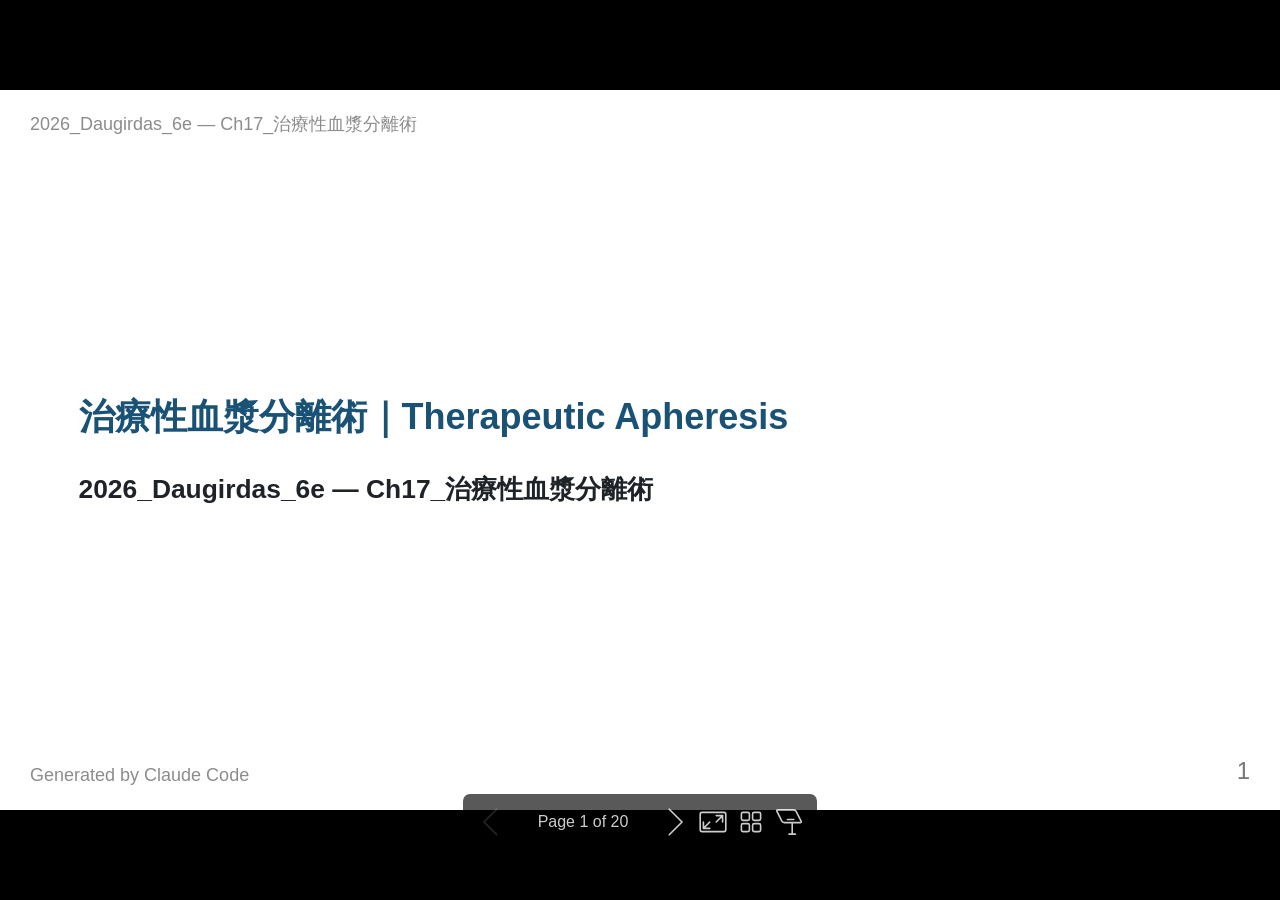
==== commit f1c1f454: "manual: force rebuild Ch17 HTML (Copper teaching live, Action lag bypass)" ====
--- a/docs/slides/2026_Daugirdas_6e/Ch17_治療性血漿分離術.html
+++ b/docs/slides/2026_Daugirdas_6e/Ch17_治療性血漿分離術.html
@@ -16,7 +16,7 @@
 h1 { font-size: 36px; color: #1a5276; }
 h2 { font-size: 30px; color: #2c3e50; }
 li { font-size: 22px; line-height: 1.6; }
-;" data-marpit-pagination-total="5">
+;" data-marpit-pagination-total="20">
 <header>2026_Daugirdas_6e — Ch17_治療性血漿分離術</header>
 
 <h1 id="%E6%B2%BB%E7%99%82%E6%80%A7%E8%A1%80%E6%BC%BF%E5%88%86%E9%9B%A2%E8%A1%93therapeutic-apheresis">治療性血漿分離術｜Therapeutic Apheresis</h1>
@@ -31,7 +31,7 @@
 h1 { font-size: 36px; color: #1a5276; }
 h2 { font-size: 30px; color: #2c3e50; }
 li { font-size: 22px; line-height: 1.6; }
-;" data-marpit-pagination-total="5">
+;" data-marpit-pagination-total="20">
 <header>2026_Daugirdas_6e — Ch17_治療性血漿分離術</header>
 <h1 id="key-takeaways">KEY TAKEAWAYS</h1>
 <footer>Generated by Claude Code</footer>
@@ -44,7 +44,7 @@
 h1 { font-size: 36px; color: #1a5276; }
 h2 { font-size: 30px; color: #2c3e50; }
 li { font-size: 22px; line-height: 1.6; }
-;" data-marpit-pagination-total="5">
+;" data-marpit-pagination-total="20">
 <header>2026_Daugirdas_6e — Ch17_治療性血漿分離術</header>
 <h2 id="key-takeaways-12">Key Takeaways (1/2)</h2>
 <ul>
@@ -63,7 +63,7 @@
 h1 { font-size: 36px; color: #1a5276; }
 h2 { font-size: 30px; color: #2c3e50; }
 li { font-size: 22px; line-height: 1.6; }
-;" data-marpit-pagination-total="5">
+;" data-marpit-pagination-total="20">
 <header>2026_Daugirdas_6e — Ch17_治療性血漿分離術</header>
 <h2 id="key-takeaways-22">Key Takeaways (2/2)</h2>
 <ul>
@@ -82,9 +82,21 @@
 h1 { font-size: 36px; color: #1a5276; }
 h2 { font-size: 30px; color: #2c3e50; }
 li { font-size: 22px; line-height: 1.6; }
-;" data-marpit-pagination-total="5">
+;" data-marpit-pagination-total="20">
 <header>2026_Daugirdas_6e — Ch17_治療性血漿分離術</header>
 <h1 id="%E6%B2%BB%E7%99%82%E6%80%A7%E8%A1%80%E6%BC%BF%E5%88%86%E9%9B%A2%E8%A1%93therapeutic-apheresis-daugirdas-6e-ch-17">治療性血漿分離術｜Therapeutic Apheresis (Daugirdas 6e Ch 17)</h1>
+<footer>Generated by Claude Code</footer>
+</section>
+</foreignObject></svg><svg data-marpit-svg="" viewBox="0 0 1280 720"><foreignObject width="1280" height="720"><section id="6" data-paginate="true" data-header="2026_Daugirdas_6e — Ch17_治療性血漿分離術" data-footer="Generated by Claude Code" data-theme="default" data-style="section { font-size: 24px; }
+h1 { font-size: 36px; color: #1a5276; }
+h2 { font-size: 30px; color: #2c3e50; }
+li { font-size: 22px; line-height: 1.6; }
+" lang="zh-TW" data-marpit-pagination="6" style="--paginate:true;--header:2026_Daugirdas_6e — Ch17_治療性血漿分離術;--footer:Generated by Claude Code;--theme:default;--style:section { font-size: 24px; }
+h1 { font-size: 36px; color: #1a5276; }
+h2 { font-size: 30px; color: #2c3e50; }
+li { font-size: 22px; line-height: 1.6; }
+;" data-marpit-pagination-total="20">
+<header>2026_Daugirdas_6e — Ch17_治療性血漿分離術</header>
 <h2 id="01-%E6%B2%BB%E7%99%82%E6%80%A7%E8%A1%80%E6%BC%BF%E5%88%86%E9%9B%A2%E8%A1%93%E7%9A%84%E4%B8%89%E5%A4%A7%E8%87%A8%E5%BA%8A%E6%A9%9F%E8%BD%89">01 治療性血漿分離術的三大臨床機轉</h2>
 <ul>
 <li>快速清除病理性血漿成分（抗體、免疫複合體、副蛋白）</li>
@@ -93,6 +105,18 @@
 <li>腎病相關 TPE 幾乎都須合併免疫抑制</li>
 <li>Early treatment 是預後關鍵（例：anti-GBM Cr <mjx-container class="MathJax" jax="SVG"><svg style="vertical-align: -0.09ex;" xmlns="http://www.w3.org/2000/svg" width="3.52ex" height="1.597ex" role="img" focusable="false" viewBox="0 -666 1555.8 706"><g stroke="currentColor" fill="currentColor" stroke-width="0" transform="scale(1,-1)"><g data-mml-node="math"><g data-mml-node="mo"><path data-c="3C" d="M694 -11T694 -19T688 -33T678 -40Q671 -40 524 29T234 166L90 235Q83 240 83 250Q83 261 91 266Q664 540 678 540Q681 540 687 534T694 519T687 505Q686 504 417 376L151 250L417 124Q686 -4 687 -5Q694 -11 694 -19Z"></path></g><g data-mml-node="mn" transform="translate(1055.8,0)"><path data-c="35" d="M164 157Q164 133 148 117T109 101H102Q148 22 224 22Q294 22 326 82Q345 115 345 210Q345 313 318 349Q292 382 260 382H254Q176 382 136 314Q132 307 129 306T114 304Q97 304 95 310Q93 314 93 485V614Q93 664 98 664Q100 666 102 666Q103 666 123 658T178 642T253 634Q324 634 389 662Q397 666 402 666Q410 666 410 648V635Q328 538 205 538Q174 538 149 544L139 546V374Q158 388 169 396T205 412T256 420Q337 420 393 355T449 201Q449 109 385 44T229 -22Q148 -22 99 32T50 154Q50 178 61 192T84 210T107 214Q132 214 148 197T164 157Z"></path></g></g></g></svg></mjx-container> mg/dL 效果最佳）</li>
 </ul>
+<footer>Generated by Claude Code</footer>
+</section>
+</foreignObject></svg><svg data-marpit-svg="" viewBox="0 0 1280 720"><foreignObject width="1280" height="720"><section id="7" data-paginate="true" data-header="2026_Daugirdas_6e — Ch17_治療性血漿分離術" data-footer="Generated by Claude Code" data-theme="default" data-style="section { font-size: 24px; }
+h1 { font-size: 36px; color: #1a5276; }
+h2 { font-size: 30px; color: #2c3e50; }
+li { font-size: 22px; line-height: 1.6; }
+" lang="zh-TW" data-marpit-pagination="7" style="--paginate:true;--header:2026_Daugirdas_6e — Ch17_治療性血漿分離術;--footer:Generated by Claude Code;--theme:default;--style:section { font-size: 24px; }
+h1 { font-size: 36px; color: #1a5276; }
+h2 { font-size: 30px; color: #2c3e50; }
+li { font-size: 22px; line-height: 1.6; }
+;" data-marpit-pagination-total="20">
+<header>2026_Daugirdas_6e — Ch17_治療性血漿分離術</header>
 <h2 id="02-%E8%97%A5%E5%8B%95%E5%AD%B8%E9%87%8D%E9%BB%9Eigg-vs-igm">02 藥動學重點：IgG vs IgM</h2>
 <ul>
 <li>IgG：MW 180k、血管內 45%、半衰期 21 天 → 隔日治療</li>
@@ -101,6 +125,18 @@
 <li>清除以單室一階動力學描述：<mjx-container class="MathJax" jax="SVG"><svg style="vertical-align: -0.375ex;" xmlns="http://www.w3.org/2000/svg" width="16.154ex" height="2.396ex" role="img" focusable="false" viewBox="0 -893.3 7139.9 1058.9"><g stroke="currentColor" fill="currentColor" stroke-width="0" transform="scale(1,-1)"><g data-mml-node="math"><g data-mml-node="msub"><g data-mml-node="mi"><path data-c="1D436" d="M50 252Q50 367 117 473T286 641T490 704Q580 704 633 653Q642 643 648 636T656 626L657 623Q660 623 684 649Q691 655 699 663T715 679T725 690L740 705H746Q760 705 760 698Q760 694 728 561Q692 422 692 421Q690 416 687 415T669 413H653Q647 419 647 422Q647 423 648 429T650 449T651 481Q651 552 619 605T510 659Q484 659 454 652T382 628T299 572T226 479Q194 422 175 346T156 222Q156 108 232 58Q280 24 350 24Q441 24 512 92T606 240Q610 253 612 255T628 257Q648 257 648 248Q648 243 647 239Q618 132 523 55T319 -22Q206 -22 128 53T50 252Z"></path></g><g data-mml-node="mi" transform="translate(748,-150) scale(0.707)"><path data-c="1D461" d="M26 385Q19 392 19 395Q19 399 22 411T27 425Q29 430 36 430T87 431H140L159 511Q162 522 166 540T173 566T179 586T187 603T197 615T211 624T229 626Q247 625 254 615T261 596Q261 589 252 549T232 470L222 433Q222 431 272 431H323Q330 424 330 420Q330 398 317 385H210L174 240Q135 80 135 68Q135 26 162 26Q197 26 230 60T283 144Q285 150 288 151T303 153H307Q322 153 322 145Q322 142 319 133Q314 117 301 95T267 48T216 6T155 -11Q125 -11 98 4T59 56Q57 64 57 83V101L92 241Q127 382 128 383Q128 385 77 385H26Z"></path></g></g><g data-mml-node="mo" transform="translate(1331,0)"><path data-c="3D" d="M56 347Q56 360 70 367H707Q722 359 722 347Q722 336 708 328L390 327H72Q56 332 56 347ZM56 153Q56 168 72 173H708Q722 163 722 153Q722 140 707 133H70Q56 140 56 153Z"></path></g><g data-mml-node="msub" transform="translate(2386.8,0)"><g data-mml-node="mi"><path data-c="1D436" d="M50 252Q50 367 117 473T286 641T490 704Q580 704 633 653Q642 643 648 636T656 626L657 623Q660 623 684 649Q691 655 699 663T715 679T725 690L740 705H746Q760 705 760 698Q760 694 728 561Q692 422 692 421Q690 416 687 415T669 413H653Q647 419 647 422Q647 423 648 429T650 449T651 481Q651 552 619 605T510 659Q484 659 454 652T382 628T299 572T226 479Q194 422 175 346T156 222Q156 108 232 58Q280 24 350 24Q441 24 512 92T606 240Q610 253 612 255T628 257Q648 257 648 248Q648 243 647 239Q618 132 523 55T319 -22Q206 -22 128 53T50 252Z"></path></g><g data-mml-node="mn" transform="translate(748,-150) scale(0.707)"><path data-c="30" d="M96 585Q152 666 249 666Q297 666 345 640T423 548Q460 465 460 320Q460 165 417 83Q397 41 362 16T301 -15T250 -22Q224 -22 198 -16T137 16T82 83Q39 165 39 320Q39 494 96 585ZM321 597Q291 629 250 629Q208 629 178 597Q153 571 145 525T137 333Q137 175 145 125T181 46Q209 16 250 16Q290 16 318 46Q347 76 354 130T362 333Q362 478 354 524T321 597Z"></path></g></g><g data-mml-node="mo" transform="translate(3760.6,0)"><path data-c="22C5" d="M78 250Q78 274 95 292T138 310Q162 310 180 294T199 251Q199 226 182 208T139 190T96 207T78 250Z"></path></g><g data-mml-node="msup" transform="translate(4260.8,0)"><g data-mml-node="mi"><path data-c="1D452" d="M39 168Q39 225 58 272T107 350T174 402T244 433T307 442H310Q355 442 388 420T421 355Q421 265 310 237Q261 224 176 223Q139 223 138 221Q138 219 132 186T125 128Q125 81 146 54T209 26T302 45T394 111Q403 121 406 121Q410 121 419 112T429 98T420 82T390 55T344 24T281 -1T205 -11Q126 -11 83 42T39 168ZM373 353Q367 405 305 405Q272 405 244 391T199 357T170 316T154 280T149 261Q149 260 169 260Q282 260 327 284T373 353Z"></path></g><g data-mml-node="TeXAtom" transform="translate(499,363) scale(0.707)" data-mjx-texclass="ORD"><g data-mml-node="mo"><path data-c="2212" d="M84 237T84 250T98 270H679Q694 262 694 250T679 230H98Q84 237 84 250Z"></path></g><g data-mml-node="msub" transform="translate(778,0)"><g data-mml-node="mi"><path data-c="1D449" d="M52 648Q52 670 65 683H76Q118 680 181 680Q299 680 320 683H330Q336 677 336 674T334 656Q329 641 325 637H304Q282 635 274 635Q245 630 242 620Q242 618 271 369T301 118L374 235Q447 352 520 471T595 594Q599 601 599 609Q599 633 555 637Q537 637 537 648Q537 649 539 661Q542 675 545 679T558 683Q560 683 570 683T604 682T668 681Q737 681 755 683H762Q769 676 769 672Q769 655 760 640Q757 637 743 637Q730 636 719 635T698 630T682 623T670 615T660 608T652 599T645 592L452 282Q272 -9 266 -16Q263 -18 259 -21L241 -22H234Q216 -22 216 -15Q213 -9 177 305Q139 623 138 626Q133 637 76 637H59Q52 642 52 648Z"></path></g><g data-mml-node="mi" transform="translate(616,-150) scale(0.707)"><path data-c="1D452" d="M39 168Q39 225 58 272T107 350T174 402T244 433T307 442H310Q355 442 388 420T421 355Q421 265 310 237Q261 224 176 223Q139 223 138 221Q138 219 132 186T125 128Q125 81 146 54T209 26T302 45T394 111Q403 121 406 121Q410 121 419 112T429 98T420 82T390 55T344 24T281 -1T205 -11Q126 -11 83 42T39 168ZM373 353Q367 405 305 405Q272 405 244 391T199 357T170 316T154 280T149 261Q149 260 169 260Q282 260 327 284T373 353Z"></path></g></g><g data-mml-node="TeXAtom" data-mjx-texclass="ORD" transform="translate(1773.5,0)"><g data-mml-node="mo"><path data-c="2F" d="M423 750Q432 750 438 744T444 730Q444 725 271 248T92 -240Q85 -250 75 -250Q68 -250 62 -245T56 -231Q56 -221 230 257T407 740Q411 750 423 750Z"></path></g></g><g data-mml-node="msub" transform="translate(2273.5,0)"><g data-mml-node="mi"><path data-c="1D449" d="M52 648Q52 670 65 683H76Q118 680 181 680Q299 680 320 683H330Q336 677 336 674T334 656Q329 641 325 637H304Q282 635 274 635Q245 630 242 620Q242 618 271 369T301 118L374 235Q447 352 520 471T595 594Q599 601 599 609Q599 633 555 637Q537 637 537 648Q537 649 539 661Q542 675 545 679T558 683Q560 683 570 683T604 682T668 681Q737 681 755 683H762Q769 676 769 672Q769 655 760 640Q757 637 743 637Q730 636 719 635T698 630T682 623T670 615T660 608T652 599T645 592L452 282Q272 -9 266 -16Q263 -18 259 -21L241 -22H234Q216 -22 216 -15Q213 -9 177 305Q139 623 138 626Q133 637 76 637H59Q52 642 52 648Z"></path></g><g data-mml-node="mi" transform="translate(616,-150) scale(0.707)"><path data-c="1D45D" d="M23 287Q24 290 25 295T30 317T40 348T55 381T75 411T101 433T134 442Q209 442 230 378L240 387Q302 442 358 442Q423 442 460 395T497 281Q497 173 421 82T249 -10Q227 -10 210 -4Q199 1 187 11T168 28L161 36Q160 35 139 -51T118 -138Q118 -144 126 -145T163 -148H188Q194 -155 194 -157T191 -175Q188 -187 185 -190T172 -194Q170 -194 161 -194T127 -193T65 -192Q-5 -192 -24 -194H-32Q-39 -187 -39 -183Q-37 -156 -26 -148H-6Q28 -147 33 -136Q36 -130 94 103T155 350Q156 355 156 364Q156 405 131 405Q109 405 94 377T71 316T59 280Q57 278 43 278H29Q23 284 23 287ZM178 102Q200 26 252 26Q282 26 310 49T356 107Q374 141 392 215T411 325V331Q411 405 350 405Q339 405 328 402T306 393T286 380T269 365T254 350T243 336T235 326L232 322Q232 321 229 308T218 264T204 212Q178 106 178 102Z"></path></g></g></g></g></g></g></svg></mjx-container></li>
 <li>實務上以可測 autoantibody 為治療目標追蹤</li>
 </ul>
+<footer>Generated by Claude Code</footer>
+</section>
+</foreignObject></svg><svg data-marpit-svg="" viewBox="0 0 1280 720"><foreignObject width="1280" height="720"><section id="8" data-paginate="true" data-header="2026_Daugirdas_6e — Ch17_治療性血漿分離術" data-footer="Generated by Claude Code" data-theme="default" data-style="section { font-size: 24px; }
+h1 { font-size: 36px; color: #1a5276; }
+h2 { font-size: 30px; color: #2c3e50; }
+li { font-size: 22px; line-height: 1.6; }
+" lang="zh-TW" data-marpit-pagination="8" style="--paginate:true;--header:2026_Daugirdas_6e — Ch17_治療性血漿分離術;--footer:Generated by Claude Code;--theme:default;--style:section { font-size: 24px; }
+h1 { font-size: 36px; color: #1a5276; }
+h2 { font-size: 30px; color: #2c3e50; }
+li { font-size: 22px; line-height: 1.6; }
+;" data-marpit-pagination-total="20">
+<header>2026_Daugirdas_6e — Ch17_治療性血漿分離術</header>
 <h2 id="03-tpe-%E5%8A%91%E9%87%8F%E9%97%9C%E9%8D%B5-%E8%88%87-mrr">03 TPE 劑量關鍵：<mjx-container class="MathJax" jax="SVG"><svg style="vertical-align: -0.65ex;" xmlns="http://www.w3.org/2000/svg" width="5.695ex" height="2.347ex" role="img" focusable="false" viewBox="0 -750 2517.2 1037.2"><g stroke="currentColor" fill="currentColor" stroke-width="0" transform="scale(1,-1)"><g data-mml-node="math"><g data-mml-node="msub"><g data-mml-node="mi"><path data-c="1D449" d="M52 648Q52 670 65 683H76Q118 680 181 680Q299 680 320 683H330Q336 677 336 674T334 656Q329 641 325 637H304Q282 635 274 635Q245 630 242 620Q242 618 271 369T301 118L374 235Q447 352 520 471T595 594Q599 601 599 609Q599 633 555 637Q537 637 537 648Q537 649 539 661Q542 675 545 679T558 683Q560 683 570 683T604 682T668 681Q737 681 755 683H762Q769 676 769 672Q769 655 760 640Q757 637 743 637Q730 636 719 635T698 630T682 623T670 615T660 608T652 599T645 592L452 282Q272 -9 266 -16Q263 -18 259 -21L241 -22H234Q216 -22 216 -15Q213 -9 177 305Q139 623 138 626Q133 637 76 637H59Q52 642 52 648Z"></path></g><g data-mml-node="mi" transform="translate(616,-150) scale(0.707)"><path data-c="1D452" d="M39 168Q39 225 58 272T107 350T174 402T244 433T307 442H310Q355 442 388 420T421 355Q421 265 310 237Q261 224 176 223Q139 223 138 221Q138 219 132 186T125 128Q125 81 146 54T209 26T302 45T394 111Q403 121 406 121Q410 121 419 112T429 98T420 82T390 55T344 24T281 -1T205 -11Q126 -11 83 42T39 168ZM373 353Q367 405 305 405Q272 405 244 391T199 357T170 316T154 280T149 261Q149 260 169 260Q282 260 327 284T373 353Z"></path></g></g><g data-mml-node="TeXAtom" data-mjx-texclass="ORD" transform="translate(995.5,0)"><g data-mml-node="mo"><path data-c="2F" d="M423 750Q432 750 438 744T444 730Q444 725 271 248T92 -240Q85 -250 75 -250Q68 -250 62 -245T56 -231Q56 -221 230 257T407 740Q411 750 423 750Z"></path></g></g><g data-mml-node="msub" transform="translate(1495.5,0)"><g data-mml-node="mi"><path data-c="1D449" d="M52 648Q52 670 65 683H76Q118 680 181 680Q299 680 320 683H330Q336 677 336 674T334 656Q329 641 325 637H304Q282 635 274 635Q245 630 242 620Q242 618 271 369T301 118L374 235Q447 352 520 471T595 594Q599 601 599 609Q599 633 555 637Q537 637 537 648Q537 649 539 661Q542 675 545 679T558 683Q560 683 570 683T604 682T668 681Q737 681 755 683H762Q769 676 769 672Q769 655 760 640Q757 637 743 637Q730 636 719 635T698 630T682 623T670 615T660 608T652 599T645 592L452 282Q272 -9 266 -16Q263 -18 259 -21L241 -22H234Q216 -22 216 -15Q213 -9 177 305Q139 623 138 626Q133 637 76 637H59Q52 642 52 648Z"></path></g><g data-mml-node="mi" transform="translate(616,-150) scale(0.707)"><path data-c="1D45D" d="M23 287Q24 290 25 295T30 317T40 348T55 381T75 411T101 433T134 442Q209 442 230 378L240 387Q302 442 358 442Q423 442 460 395T497 281Q497 173 421 82T249 -10Q227 -10 210 -4Q199 1 187 11T168 28L161 36Q160 35 139 -51T118 -138Q118 -144 126 -145T163 -148H188Q194 -155 194 -157T191 -175Q188 -187 185 -190T172 -194Q170 -194 161 -194T127 -193T65 -192Q-5 -192 -24 -194H-32Q-39 -187 -39 -183Q-37 -156 -26 -148H-6Q28 -147 33 -136Q36 -130 94 103T155 350Q156 355 156 364Q156 405 131 405Q109 405 94 377T71 316T59 280Q57 278 43 278H29Q23 284 23 287ZM178 102Q200 26 252 26Q282 26 310 49T356 107Q374 141 392 215T411 325V331Q411 405 350 405Q339 405 328 402T306 393T286 380T269 365T254 350T243 336T235 326L232 322Q232 321 229 308T218 264T204 212Q178 106 178 102Z"></path></g></g></g></g></svg></mjx-container> 與 MRR</h2>
 <ul>
 <li><mjx-container class="MathJax" jax="SVG"><svg style="vertical-align: 0;" xmlns="http://www.w3.org/2000/svg" width="2.891ex" height="1.507ex" role="img" focusable="false" viewBox="0 -666 1278 666"><g stroke="currentColor" fill="currentColor" stroke-width="0" transform="scale(1,-1)"><g data-mml-node="math"><g data-mml-node="mn"><path data-c="31" d="M213 578L200 573Q186 568 160 563T102 556H83V602H102Q149 604 189 617T245 641T273 663Q275 666 285 666Q294 666 302 660V361L303 61Q310 54 315 52T339 48T401 46H427V0H416Q395 3 257 3Q121 3 100 0H88V46H114Q136 46 152 46T177 47T193 50T201 52T207 57T213 61V578Z"></path></g><g data-mml-node="mo" transform="translate(500,0)"><path data-c="D7" d="M630 29Q630 9 609 9Q604 9 587 25T493 118L389 222L284 117Q178 13 175 11Q171 9 168 9Q160 9 154 15T147 29Q147 36 161 51T255 146L359 250L255 354Q174 435 161 449T147 471Q147 480 153 485T168 490Q173 490 175 489Q178 487 284 383L389 278L493 382Q570 459 587 475T609 491Q630 491 630 471Q630 464 620 453T522 355L418 250L522 145Q606 61 618 48T630 29Z"></path></g></g></g></svg></mjx-container> TPV → MRR 63%（IgG 降 63%）</li>
@@ -109,6 +145,18 @@
 <li>標準處方：<mjx-container class="MathJax" jax="SVG"><svg style="vertical-align: 0;" xmlns="http://www.w3.org/2000/svg" width="1.131ex" height="1.507ex" role="img" focusable="false" viewBox="0 -666 500 666"><g stroke="currentColor" fill="currentColor" stroke-width="0" transform="scale(1,-1)"><g data-mml-node="math"><g data-mml-node="mn"><path data-c="31" d="M213 578L200 573Q186 568 160 563T102 556H83V602H102Q149 604 189 617T245 641T273 663Q275 666 285 666Q294 666 302 660V361L303 61Q310 54 315 52T339 48T401 46H427V0H416Q395 3 257 3Q121 3 100 0H88V46H114Q136 46 152 46T177 47T193 50T201 52T207 57T213 61V578Z"></path></g></g></g></svg></mjx-container>–<mjx-container class="MathJax" jax="SVG"><svg style="vertical-align: -0.05ex;" xmlns="http://www.w3.org/2000/svg" width="4.652ex" height="1.557ex" role="img" focusable="false" viewBox="0 -666 2056 688"><g stroke="currentColor" fill="currentColor" stroke-width="0" transform="scale(1,-1)"><g data-mml-node="math"><g data-mml-node="mn"><path data-c="31" d="M213 578L200 573Q186 568 160 563T102 556H83V602H102Q149 604 189 617T245 641T273 663Q275 666 285 666Q294 666 302 660V361L303 61Q310 54 315 52T339 48T401 46H427V0H416Q395 3 257 3Q121 3 100 0H88V46H114Q136 46 152 46T177 47T193 50T201 52T207 57T213 61V578Z"></path><path data-c="2E" d="M78 60Q78 84 95 102T138 120Q162 120 180 104T199 61Q199 36 182 18T139 0T96 17T78 60Z" transform="translate(500,0)"></path><path data-c="35" d="M164 157Q164 133 148 117T109 101H102Q148 22 224 22Q294 22 326 82Q345 115 345 210Q345 313 318 349Q292 382 260 382H254Q176 382 136 314Q132 307 129 306T114 304Q97 304 95 310Q93 314 93 485V614Q93 664 98 664Q100 666 102 666Q103 666 123 658T178 642T253 634Q324 634 389 662Q397 666 402 666Q410 666 410 648V635Q328 538 205 538Q174 538 149 544L139 546V374Q158 388 169 396T205 412T256 420Q337 420 393 355T449 201Q449 109 385 44T229 -22Q148 -22 99 32T50 154Q50 178 61 192T84 210T107 214Q132 214 148 197T164 157Z" transform="translate(778,0)"></path></g><g data-mml-node="mo" transform="translate(1278,0)"><path data-c="D7" d="M630 29Q630 9 609 9Q604 9 587 25T493 118L389 222L284 117Q178 13 175 11Q171 9 168 9Q160 9 154 15T147 29Q147 36 161 51T255 146L359 250L255 354Q174 435 161 449T147 471Q147 480 153 485T168 490Q173 490 175 489Q178 487 284 383L389 278L493 382Q570 459 587 475T609 491Q630 491 630 471Q630 464 620 453T522 355L418 250L522 145Q606 61 618 48T630 29Z"></path></g></g></g></svg></mjx-container> TPV，每日或隔日</li>
 <li><mjx-container class="MathJax" jax="SVG"><svg style="vertical-align: -0.65ex;" xmlns="http://www.w3.org/2000/svg" width="7.591ex" height="2.195ex" role="img" focusable="false" viewBox="0 -683 3355.2 970.2"><g stroke="currentColor" fill="currentColor" stroke-width="0" transform="scale(1,-1)"><g data-mml-node="math"><g data-mml-node="msub"><g data-mml-node="mi"><path data-c="1D449" d="M52 648Q52 670 65 683H76Q118 680 181 680Q299 680 320 683H330Q336 677 336 674T334 656Q329 641 325 637H304Q282 635 274 635Q245 630 242 620Q242 618 271 369T301 118L374 235Q447 352 520 471T595 594Q599 601 599 609Q599 633 555 637Q537 637 537 648Q537 649 539 661Q542 675 545 679T558 683Q560 683 570 683T604 682T668 681Q737 681 755 683H762Q769 676 769 672Q769 655 760 640Q757 637 743 637Q730 636 719 635T698 630T682 623T670 615T660 608T652 599T645 592L452 282Q272 -9 266 -16Q263 -18 259 -21L241 -22H234Q216 -22 216 -15Q213 -9 177 305Q139 623 138 626Q133 637 76 637H59Q52 642 52 648Z"></path></g><g data-mml-node="mi" transform="translate(616,-150) scale(0.707)"><path data-c="1D45D" d="M23 287Q24 290 25 295T30 317T40 348T55 381T75 411T101 433T134 442Q209 442 230 378L240 387Q302 442 358 442Q423 442 460 395T497 281Q497 173 421 82T249 -10Q227 -10 210 -4Q199 1 187 11T168 28L161 36Q160 35 139 -51T118 -138Q118 -144 126 -145T163 -148H188Q194 -155 194 -157T191 -175Q188 -187 185 -190T172 -194Q170 -194 161 -194T127 -193T65 -192Q-5 -192 -24 -194H-32Q-39 -187 -39 -183Q-37 -156 -26 -148H-6Q28 -147 33 -136Q36 -130 94 103T155 350Q156 355 156 364Q156 405 131 405Q109 405 94 377T71 316T59 280Q57 278 43 278H29Q23 284 23 287ZM178 102Q200 26 252 26Q282 26 310 49T356 107Q374 141 392 215T411 325V331Q411 405 350 405Q339 405 328 402T306 393T286 380T269 365T254 350T243 336T235 326L232 322Q232 321 229 308T218 264T204 212Q178 106 178 102Z"></path></g></g><g data-mml-node="mo" transform="translate(1299.5,0)"><path data-c="2248" d="M55 319Q55 360 72 393T114 444T163 472T205 482Q207 482 213 482T223 483Q262 483 296 468T393 413L443 381Q502 346 553 346Q609 346 649 375T694 454Q694 465 698 474T708 483Q722 483 722 452Q722 386 675 338T555 289Q514 289 468 310T388 357T308 404T224 426Q164 426 125 393T83 318Q81 289 69 289Q55 289 55 319ZM55 85Q55 126 72 159T114 210T163 238T205 248Q207 248 213 248T223 249Q262 249 296 234T393 179L443 147Q502 112 553 112Q609 112 649 141T694 220Q694 249 708 249T722 217Q722 153 675 104T555 55Q514 55 468 76T388 123T308 170T224 192Q164 192 125 159T83 84Q80 55 69 55Q55 55 55 85Z"></path></g><g data-mml-node="mn" transform="translate(2355.2,0)"><path data-c="33" d="M127 463Q100 463 85 480T69 524Q69 579 117 622T233 665Q268 665 277 664Q351 652 390 611T430 522Q430 470 396 421T302 350L299 348Q299 347 308 345T337 336T375 315Q457 262 457 175Q457 96 395 37T238 -22Q158 -22 100 21T42 130Q42 158 60 175T105 193Q133 193 151 175T169 130Q169 119 166 110T159 94T148 82T136 74T126 70T118 67L114 66Q165 21 238 21Q293 21 321 74Q338 107 338 175V195Q338 290 274 322Q259 328 213 329L171 330L168 332Q166 335 166 348Q166 366 174 366Q202 366 232 371Q266 376 294 413T322 525V533Q322 590 287 612Q265 626 240 626Q208 626 181 615T143 592T132 580H135Q138 579 143 578T153 573T165 566T175 555T183 540T186 520Q186 498 172 481T127 463Z"></path><path data-c="35" d="M164 157Q164 133 148 117T109 101H102Q148 22 224 22Q294 22 326 82Q345 115 345 210Q345 313 318 349Q292 382 260 382H254Q176 382 136 314Q132 307 129 306T114 304Q97 304 95 310Q93 314 93 485V614Q93 664 98 664Q100 666 102 666Q103 666 123 658T178 642T253 634Q324 634 389 662Q397 666 402 666Q410 666 410 648V635Q328 538 205 538Q174 538 149 544L139 546V374Q158 388 169 396T205 412T256 420Q337 420 393 355T449 201Q449 109 385 44T229 -22Q148 -22 99 32T50 154Q50 178 61 192T84 210T107 214Q132 214 148 197T164 157Z" transform="translate(500,0)"></path></g></g></g></svg></mjx-container>–<mjx-container class="MathJax" jax="SVG"><svg style="vertical-align: -0.05ex;" xmlns="http://www.w3.org/2000/svg" width="2.262ex" height="1.581ex" role="img" focusable="false" viewBox="0 -677 1000 699"><g stroke="currentColor" fill="currentColor" stroke-width="0" transform="scale(1,-1)"><g data-mml-node="math"><g data-mml-node="mn"><path data-c="34" d="M462 0Q444 3 333 3Q217 3 199 0H190V46H221Q241 46 248 46T265 48T279 53T286 61Q287 63 287 115V165H28V211L179 442Q332 674 334 675Q336 677 355 677H373L379 671V211H471V165H379V114Q379 73 379 66T385 54Q393 47 442 46H471V0H462ZM293 211V545L74 212L183 211H293Z"></path><path data-c="30" d="M96 585Q152 666 249 666Q297 666 345 640T423 548Q460 465 460 320Q460 165 417 83Q397 41 362 16T301 -15T250 -22Q224 -22 198 -16T137 16T82 83Q39 165 39 320Q39 494 96 585ZM321 597Q291 629 250 629Q208 629 178 597Q153 571 145 525T137 333Q137 175 145 125T181 46Q209 16 250 16Q290 16 318 46Q347 76 354 130T362 333Q362 478 354 524T321 597Z" transform="translate(500,0)"></path></g></g></g></svg></mjx-container> mL/kg 精瘦體重；肥胖務必用 lean body mass</li>
 </ul>
+<footer>Generated by Claude Code</footer>
+</section>
+</foreignObject></svg><svg data-marpit-svg="" viewBox="0 0 1280 720"><foreignObject width="1280" height="720"><section id="9" data-paginate="true" data-header="2026_Daugirdas_6e — Ch17_治療性血漿分離術" data-footer="Generated by Claude Code" data-theme="default" data-style="section { font-size: 24px; }
+h1 { font-size: 36px; color: #1a5276; }
+h2 { font-size: 30px; color: #2c3e50; }
+li { font-size: 22px; line-height: 1.6; }
+" lang="zh-TW" data-marpit-pagination="9" style="--paginate:true;--header:2026_Daugirdas_6e — Ch17_治療性血漿分離術;--footer:Generated by Claude Code;--theme:default;--style:section { font-size: 24px; }
+h1 { font-size: 36px; color: #1a5276; }
+h2 { font-size: 30px; color: #2c3e50; }
+li { font-size: 22px; line-height: 1.6; }
+;" data-marpit-pagination-total="20">
+<header>2026_Daugirdas_6e — Ch17_治療性血漿分離術</header>
 <h2 id="04-%E9%9B%A2%E5%BF%83%E5%BC%8F-vs-%E8%86%9C%E5%BC%8F-tpe">04 離心式 vs 膜式 TPE</h2>
 <ul>
 <li>離心式：美國常用；TPE + cytapheresis；周邊／中心皆可；萃取率 80%；citrate 抗凝；血流 30–80 mL/min</li>
@@ -117,6 +165,18 @@
 <li>兩法清除 IgG/IgM 效力相當（Hafer 2016、Kielstein 2020）</li>
 <li>表：Table 17.5</li>
 </ul>
+<footer>Generated by Claude Code</footer>
+</section>
+</foreignObject></svg><svg data-marpit-svg="" viewBox="0 0 1280 720"><foreignObject width="1280" height="720"><section id="10" data-paginate="true" data-header="2026_Daugirdas_6e — Ch17_治療性血漿分離術" data-footer="Generated by Claude Code" data-theme="default" data-style="section { font-size: 24px; }
+h1 { font-size: 36px; color: #1a5276; }
+h2 { font-size: 30px; color: #2c3e50; }
+li { font-size: 22px; line-height: 1.6; }
+" lang="zh-TW" data-marpit-pagination="10" style="--paginate:true;--header:2026_Daugirdas_6e — Ch17_治療性血漿分離術;--footer:Generated by Claude Code;--theme:default;--style:section { font-size: 24px; }
+h1 { font-size: 36px; color: #1a5276; }
+h2 { font-size: 30px; color: #2c3e50; }
+li { font-size: 22px; line-height: 1.6; }
+;" data-marpit-pagination-total="20">
+<header>2026_Daugirdas_6e — Ch17_治療性血漿分離術</header>
 <h2 id="05-citrate-%E6%8A%97%E5%87%9D%E8%88%87%E4%BD%8E%E9%88%A3">05 Citrate 抗凝與低鈣</h2>
 <ul>
 <li>比例 12:1（全血:ACD-A）</li>
@@ -126,6 +186,18 @@
 <li>肝腎不全者 citrate 代謝差 → 更嚴格監測</li>
 <li>FFP 含 <mjx-container class="MathJax" jax="SVG"><svg style="vertical-align: -0.312ex;" xmlns="http://www.w3.org/2000/svg" width="6.536ex" height="2.009ex" role="img" focusable="false" viewBox="0 -750 2888.8 888"><g stroke="currentColor" fill="currentColor" stroke-width="0" transform="scale(1,-1)"><g data-mml-node="math"><g data-mml-node="mo"><path data-c="2264" d="M674 636Q682 636 688 630T694 615T687 601Q686 600 417 472L151 346L399 228Q687 92 691 87Q694 81 694 76Q694 58 676 56H670L382 192Q92 329 90 331Q83 336 83 348Q84 359 96 365Q104 369 382 500T665 634Q669 636 674 636ZM84 -118Q84 -108 99 -98H678Q694 -104 694 -118Q694 -130 679 -138H98Q84 -131 84 -118Z"></path></g><g data-mml-node="mn" transform="translate(1055.8,0)"><path data-c="31" d="M213 578L200 573Q186 568 160 563T102 556H83V602H102Q149 604 189 617T245 641T273 663Q275 666 285 666Q294 666 302 660V361L303 61Q310 54 315 52T339 48T401 46H427V0H416Q395 3 257 3Q121 3 100 0H88V46H114Q136 46 152 46T177 47T193 50T201 52T207 57T213 61V578Z"></path><path data-c="34" d="M462 0Q444 3 333 3Q217 3 199 0H190V46H221Q241 46 248 46T265 48T279 53T286 61Q287 63 287 115V165H28V211L179 442Q332 674 334 675Q336 677 355 677H373L379 671V211H471V165H379V114Q379 73 379 66T385 54Q393 47 442 46H471V0H462ZM293 211V545L74 212L183 211H293Z" transform="translate(500,0)"></path></g><g data-mml-node="mi" transform="translate(2055.8,0)"><path data-c="25" d="M465 605Q428 605 394 614T340 632T319 641Q332 608 332 548Q332 458 293 403T202 347Q145 347 101 402T56 548Q56 637 101 693T202 750Q241 750 272 719Q359 642 464 642Q580 642 650 732Q662 748 668 749Q670 750 673 750Q682 750 688 743T693 726Q178 -47 170 -52Q166 -56 160 -56Q147 -56 142 -45Q137 -36 142 -27Q143 -24 363 304Q469 462 525 546T581 630Q528 605 465 605ZM207 385Q235 385 263 427T292 548Q292 617 267 664T200 712Q193 712 186 709T167 698T147 668T134 615Q132 595 132 548V527Q132 436 165 403Q183 385 203 385H207ZM500 146Q500 234 544 290T647 347Q699 347 737 292T776 146T737 0T646 -56Q590 -56 545 0T500 146ZM651 -18Q679 -18 707 24T736 146Q736 215 711 262T644 309Q637 309 630 306T611 295T591 265T578 212Q577 200 577 146V124Q577 -18 647 -18H651Z"></path></g></g></g></svg></mjx-container> citrate → 使用 FFP 時須併算</li>
 </ul>
+<footer>Generated by Claude Code</footer>
+</section>
+</foreignObject></svg><svg data-marpit-svg="" viewBox="0 0 1280 720"><foreignObject width="1280" height="720"><section id="11" data-paginate="true" data-header="2026_Daugirdas_6e — Ch17_治療性血漿分離術" data-footer="Generated by Claude Code" data-theme="default" data-style="section { font-size: 24px; }
+h1 { font-size: 36px; color: #1a5276; }
+h2 { font-size: 30px; color: #2c3e50; }
+li { font-size: 22px; line-height: 1.6; }
+" lang="zh-TW" data-marpit-pagination="11" style="--paginate:true;--header:2026_Daugirdas_6e — Ch17_治療性血漿分離術;--footer:Generated by Claude Code;--theme:default;--style:section { font-size: 24px; }
+h1 { font-size: 36px; color: #1a5276; }
+h2 { font-size: 30px; color: #2c3e50; }
+li { font-size: 22px; line-height: 1.6; }
+;" data-marpit-pagination-total="20">
+<header>2026_Daugirdas_6e — Ch17_治療性血漿分離術</header>
 <h2 id="06-%E7%BD%AE%E6%8F%9B%E6%B6%B2%E9%81%B8%E6%93%87">06 置換液選擇</h2>
 <ul>
 <li>首選 5% albumin（安全、無感染、無 ABO 限制）</li>
@@ -135,6 +207,18 @@
 <li>Partial saline replacement 不可用於 hyperviscosity、神經疾病、易低血壓者</li>
 <li>表：Table 17.6</li>
 </ul>
+<footer>Generated by Claude Code</footer>
+</section>
+</foreignObject></svg><svg data-marpit-svg="" viewBox="0 0 1280 720"><foreignObject width="1280" height="720"><section id="12" data-paginate="true" data-header="2026_Daugirdas_6e — Ch17_治療性血漿分離術" data-footer="Generated by Claude Code" data-theme="default" data-style="section { font-size: 24px; }
+h1 { font-size: 36px; color: #1a5276; }
+h2 { font-size: 30px; color: #2c3e50; }
+li { font-size: 22px; line-height: 1.6; }
+" lang="zh-TW" data-marpit-pagination="12" style="--paginate:true;--header:2026_Daugirdas_6e — Ch17_治療性血漿分離術;--footer:Generated by Claude Code;--theme:default;--style:section { font-size: 24px; }
+h1 { font-size: 36px; color: #1a5276; }
+h2 { font-size: 30px; color: #2c3e50; }
+li { font-size: 22px; line-height: 1.6; }
+;" data-marpit-pagination-total="20">
+<header>2026_Daugirdas_6e — Ch17_治療性血漿分離術</header>
 <h2 id="07-asfa-%E5%88%86%E9%A1%9E%E8%88%87%E5%88%86%E7%B4%9A">07 ASFA 分類與分級</h2>
 <ul>
 <li>Category I：第一線治療（TTP、anti-GBM、Guillain-Barré、重症 MG）</li>
@@ -144,6 +228,18 @@
 <li>證據分級 Grade 1A（強）至 2C（弱）</li>
 <li>每 <mjx-container class="MathJax" jax="SVG"><svg style="vertical-align: -0.05ex;" xmlns="http://www.w3.org/2000/svg" width="3.52ex" height="1.554ex" role="img" focusable="false" viewBox="0 -665 1555.8 687"><g stroke="currentColor" fill="currentColor" stroke-width="0" transform="scale(1,-1)"><g data-mml-node="math"><g data-mml-node="mo"><path data-c="2248" d="M55 319Q55 360 72 393T114 444T163 472T205 482Q207 482 213 482T223 483Q262 483 296 468T393 413L443 381Q502 346 553 346Q609 346 649 375T694 454Q694 465 698 474T708 483Q722 483 722 452Q722 386 675 338T555 289Q514 289 468 310T388 357T308 404T224 426Q164 426 125 393T83 318Q81 289 69 289Q55 289 55 319ZM55 85Q55 126 72 159T114 210T163 238T205 248Q207 248 213 248T223 249Q262 249 296 234T393 179L443 147Q502 112 553 112Q609 112 649 141T694 220Q694 249 708 249T722 217Q722 153 675 104T555 55Q514 55 468 76T388 123T308 170T224 192Q164 192 125 159T83 84Q80 55 69 55Q55 55 55 85Z"></path></g><g data-mml-node="mn" transform="translate(1055.8,0)"><path data-c="33" d="M127 463Q100 463 85 480T69 524Q69 579 117 622T233 665Q268 665 277 664Q351 652 390 611T430 522Q430 470 396 421T302 350L299 348Q299 347 308 345T337 336T375 315Q457 262 457 175Q457 96 395 37T238 -22Q158 -22 100 21T42 130Q42 158 60 175T105 193Q133 193 151 175T169 130Q169 119 166 110T159 94T148 82T136 74T126 70T118 67L114 66Q165 21 238 21Q293 21 321 74Q338 107 338 175V195Q338 290 274 322Q259 328 213 329L171 330L168 332Q166 335 166 348Q166 366 174 366Q202 366 232 371Q266 376 294 413T322 525V533Q322 590 287 612Q265 626 240 626Q208 626 181 615T143 592T132 580H135Q138 579 143 578T153 573T165 566T175 555T183 540T186 520Q186 498 172 481T127 463Z"></path></g></g></g></svg></mjx-container> 年更新（最新為 2023 第九版）</li>
 </ul>
+<footer>Generated by Claude Code</footer>
+</section>
+</foreignObject></svg><svg data-marpit-svg="" viewBox="0 0 1280 720"><foreignObject width="1280" height="720"><section id="13" data-paginate="true" data-header="2026_Daugirdas_6e — Ch17_治療性血漿分離術" data-footer="Generated by Claude Code" data-theme="default" data-style="section { font-size: 24px; }
+h1 { font-size: 36px; color: #1a5276; }
+h2 { font-size: 30px; color: #2c3e50; }
+li { font-size: 22px; line-height: 1.6; }
+" lang="zh-TW" data-marpit-pagination="13" style="--paginate:true;--header:2026_Daugirdas_6e — Ch17_治療性血漿分離術;--footer:Generated by Claude Code;--theme:default;--style:section { font-size: 24px; }
+h1 { font-size: 36px; color: #1a5276; }
+h2 { font-size: 30px; color: #2c3e50; }
+li { font-size: 22px; line-height: 1.6; }
+;" data-marpit-pagination-total="20">
+<header>2026_Daugirdas_6e — Ch17_治療性血漿分離術</header>
 <h2 id="08-anti-gbm-disease">08 Anti-GBM disease</h2>
 <ul>
 <li>早期 TPE 強烈建議：Cr <mjx-container class="MathJax" jax="SVG"><svg style="vertical-align: -0.09ex;" xmlns="http://www.w3.org/2000/svg" width="5.28ex" height="1.62ex" role="img" focusable="false" viewBox="0 -676 2333.8 716"><g stroke="currentColor" fill="currentColor" stroke-width="0" transform="scale(1,-1)"><g data-mml-node="math"><g data-mml-node="mo"><path data-c="3C" d="M694 -11T694 -19T688 -33T678 -40Q671 -40 524 29T234 166L90 235Q83 240 83 250Q83 261 91 266Q664 540 678 540Q681 540 687 534T694 519T687 505Q686 504 417 376L151 250L417 124Q686 -4 687 -5Q694 -11 694 -19Z"></path></g><g data-mml-node="mn" transform="translate(1055.8,0)"><path data-c="35" d="M164 157Q164 133 148 117T109 101H102Q148 22 224 22Q294 22 326 82Q345 115 345 210Q345 313 318 349Q292 382 260 382H254Q176 382 136 314Q132 307 129 306T114 304Q97 304 95 310Q93 314 93 485V614Q93 664 98 664Q100 666 102 666Q103 666 123 658T178 642T253 634Q324 634 389 662Q397 666 402 666Q410 666 410 648V635Q328 538 205 538Q174 538 149 544L139 546V374Q158 388 169 396T205 412T256 420Q337 420 393 355T449 201Q449 109 385 44T229 -22Q148 -22 99 32T50 154Q50 178 61 192T84 210T107 214Q132 214 148 197T164 157Z"></path><path data-c="2E" d="M78 60Q78 84 95 102T138 120Q162 120 180 104T199 61Q199 36 182 18T139 0T96 17T78 60Z" transform="translate(500,0)"></path><path data-c="37" d="M55 458Q56 460 72 567L88 674Q88 676 108 676H128V672Q128 662 143 655T195 646T364 644H485V605L417 512Q408 500 387 472T360 435T339 403T319 367T305 330T292 284T284 230T278 162T275 80Q275 66 275 52T274 28V19Q270 2 255 -10T221 -22Q210 -22 200 -19T179 0T168 40Q168 198 265 368Q285 400 349 489L395 552H302Q128 552 119 546Q113 543 108 522T98 479L95 458V455H55V458Z" transform="translate(778,0)"></path></g></g></g></svg></mjx-container> mg/dL 幾乎全部腎功能可復原</li>
@@ -152,6 +248,18 @@
 <li>臨床高度懷疑 + 抗體陽性 → 立即開始，切片可延後</li>
 <li>肺出血或 post-biopsy 建議 citrate 抗凝</li>
 </ul>
+<footer>Generated by Claude Code</footer>
+</section>
+</foreignObject></svg><svg data-marpit-svg="" viewBox="0 0 1280 720"><foreignObject width="1280" height="720"><section id="14" data-paginate="true" data-header="2026_Daugirdas_6e — Ch17_治療性血漿分離術" data-footer="Generated by Claude Code" data-theme="default" data-style="section { font-size: 24px; }
+h1 { font-size: 36px; color: #1a5276; }
+h2 { font-size: 30px; color: #2c3e50; }
+li { font-size: 22px; line-height: 1.6; }
+" lang="zh-TW" data-marpit-pagination="14" style="--paginate:true;--header:2026_Daugirdas_6e — Ch17_治療性血漿分離術;--footer:Generated by Claude Code;--theme:default;--style:section { font-size: 24px; }
+h1 { font-size: 36px; color: #1a5276; }
+h2 { font-size: 30px; color: #2c3e50; }
+li { font-size: 22px; line-height: 1.6; }
+;" data-marpit-pagination-total="20">
+<header>2026_Daugirdas_6e — Ch17_治療性血漿分離術</header>
 <h2 id="09-ttp--hus">09 TTP / HUS</h2>
 <ul>
 <li>TTP：ADAMTS13 缺失（遺傳或自體抗體）</li>
@@ -161,6 +269,18 @@
 <li>置換液：FFP（同體積，TTP 唯一首選 FFP 適應症）</li>
 <li>D− HUS 確診後首選 eculizumab</li>
 </ul>
+<footer>Generated by Claude Code</footer>
+</section>
+</foreignObject></svg><svg data-marpit-svg="" viewBox="0 0 1280 720"><foreignObject width="1280" height="720"><section id="15" data-paginate="true" data-header="2026_Daugirdas_6e — Ch17_治療性血漿分離術" data-footer="Generated by Claude Code" data-theme="default" data-style="section { font-size: 24px; }
+h1 { font-size: 36px; color: #1a5276; }
+h2 { font-size: 30px; color: #2c3e50; }
+li { font-size: 22px; line-height: 1.6; }
+" lang="zh-TW" data-marpit-pagination="15" style="--paginate:true;--header:2026_Daugirdas_6e — Ch17_治療性血漿分離術;--footer:Generated by Claude Code;--theme:default;--style:section { font-size: 24px; }
+h1 { font-size: 36px; color: #1a5276; }
+h2 { font-size: 30px; color: #2c3e50; }
+li { font-size: 22px; line-height: 1.6; }
+;" data-marpit-pagination-total="20">
+<header>2026_Daugirdas_6e — Ch17_治療性血漿分離術</header>
 <h2 id="10-anca-vasculitispexivas-%E5%BE%8C%E7%AB%8B%E5%A0%B4">10 ANCA vasculitis（PEXIVAS 後立場）</h2>
 <ul>
 <li>MEPEX 2007：Cr <mjx-container class="MathJax" jax="SVG"><svg style="vertical-align: -0.09ex;" xmlns="http://www.w3.org/2000/svg" width="5.28ex" height="1.62ex" role="img" focusable="false" viewBox="0 -676 2333.8 716"><g stroke="currentColor" fill="currentColor" stroke-width="0" transform="scale(1,-1)"><g data-mml-node="math"><g data-mml-node="mo"><path data-c="3E" d="M84 520Q84 528 88 533T96 539L99 540Q106 540 253 471T544 334L687 265Q694 260 694 250T687 235Q685 233 395 96L107 -40H101Q83 -38 83 -20Q83 -19 83 -17Q82 -10 98 -1Q117 9 248 71Q326 108 378 132L626 250L378 368Q90 504 86 509Q84 513 84 520Z"></path></g><g data-mml-node="mn" transform="translate(1055.8,0)"><path data-c="35" d="M164 157Q164 133 148 117T109 101H102Q148 22 224 22Q294 22 326 82Q345 115 345 210Q345 313 318 349Q292 382 260 382H254Q176 382 136 314Q132 307 129 306T114 304Q97 304 95 310Q93 314 93 485V614Q93 664 98 664Q100 666 102 666Q103 666 123 658T178 642T253 634Q324 634 389 662Q397 666 402 666Q410 666 410 648V635Q328 538 205 538Q174 538 149 544L139 546V374Q158 388 169 396T205 412T256 420Q337 420 393 355T449 201Q449 109 385 44T229 -22Q148 -22 99 32T50 154Q50 178 61 192T84 210T107 214Q132 214 148 197T164 157Z"></path><path data-c="2E" d="M78 60Q78 84 95 102T138 120Q162 120 180 104T199 61Q199 36 182 18T139 0T96 17T78 60Z" transform="translate(500,0)"></path><path data-c="37" d="M55 458Q56 460 72 567L88 674Q88 676 108 676H128V672Q128 662 143 655T195 646T364 644H485V605L417 512Q408 500 387 472T360 435T339 403T319 367T305 330T292 284T284 230T278 162T275 80Q275 66 275 52T274 28V19Q270 2 255 -10T221 -22Q210 -22 200 -19T179 0T168 40Q168 198 265 368Q285 400 349 489L395 552H302Q128 552 119 546Q113 543 108 522T98 479L95 458V455H55V458Z" transform="translate(778,0)"></path></g></g></g></svg></mjx-container> 或透析者 TPE 有益</li>
@@ -170,6 +290,18 @@
 <li>現行建議：嚴重腎衰 + 低 fibrosis + DAH + 雙陽性（anti-GBM + ANCA）可考慮</li>
 <li>處方：無 DAH → 每日或隔日 × 7 次；DAH → 每日 <mjx-container class="MathJax" jax="SVG"><svg style="vertical-align: -0.05ex;" xmlns="http://www.w3.org/2000/svg" width="4.652ex" height="1.557ex" role="img" focusable="false" viewBox="0 -666 2056 688"><g stroke="currentColor" fill="currentColor" stroke-width="0" transform="scale(1,-1)"><g data-mml-node="math"><g data-mml-node="mn"><path data-c="31" d="M213 578L200 573Q186 568 160 563T102 556H83V602H102Q149 604 189 617T245 641T273 663Q275 666 285 666Q294 666 302 660V361L303 61Q310 54 315 52T339 48T401 46H427V0H416Q395 3 257 3Q121 3 100 0H88V46H114Q136 46 152 46T177 47T193 50T201 52T207 57T213 61V578Z"></path><path data-c="2E" d="M78 60Q78 84 95 102T138 120Q162 120 180 104T199 61Q199 36 182 18T139 0T96 17T78 60Z" transform="translate(500,0)"></path><path data-c="35" d="M164 157Q164 133 148 117T109 101H102Q148 22 224 22Q294 22 326 82Q345 115 345 210Q345 313 318 349Q292 382 260 382H254Q176 382 136 314Q132 307 129 306T114 304Q97 304 95 310Q93 314 93 485V614Q93 664 98 664Q100 666 102 666Q103 666 123 658T178 642T253 634Q324 634 389 662Q397 666 402 666Q410 666 410 648V635Q328 538 205 538Q174 538 149 544L139 546V374Q158 388 169 396T205 412T256 420Q337 420 393 355T449 201Q449 109 385 44T229 -22Q148 -22 99 32T50 154Q50 178 61 192T84 210T107 214Q132 214 148 197T164 157Z" transform="translate(778,0)"></path></g><g data-mml-node="mo" transform="translate(1278,0)"><path data-c="D7" d="M630 29Q630 9 609 9Q604 9 587 25T493 118L389 222L284 117Q178 13 175 11Q171 9 168 9Q160 9 154 15T147 29Q147 36 161 51T255 146L359 250L255 354Q174 435 161 449T147 471Q147 480 153 485T168 490Q173 490 175 489Q178 487 284 383L389 278L493 382Q570 459 587 475T609 491Q630 491 630 471Q630 464 620 453T522 355L418 250L522 145Q606 61 618 48T630 29Z"></path></g></g></g></svg></mjx-container> TPV</li>
 </ul>
+<footer>Generated by Claude Code</footer>
+</section>
+</foreignObject></svg><svg data-marpit-svg="" viewBox="0 0 1280 720"><foreignObject width="1280" height="720"><section id="16" data-paginate="true" data-header="2026_Daugirdas_6e — Ch17_治療性血漿分離術" data-footer="Generated by Claude Code" data-theme="default" data-style="section { font-size: 24px; }
+h1 { font-size: 36px; color: #1a5276; }
+h2 { font-size: 30px; color: #2c3e50; }
+li { font-size: 22px; line-height: 1.6; }
+" lang="zh-TW" data-marpit-pagination="16" style="--paginate:true;--header:2026_Daugirdas_6e — Ch17_治療性血漿分離術;--footer:Generated by Claude Code;--theme:default;--style:section { font-size: 24px; }
+h1 { font-size: 36px; color: #1a5276; }
+h2 { font-size: 30px; color: #2c3e50; }
+li { font-size: 22px; line-height: 1.6; }
+;" data-marpit-pagination-total="20">
+<header>2026_Daugirdas_6e — Ch17_治療性血漿分離術</header>
 <h2 id="11-%E5%85%B6%E4%BB%96%E8%85%8E%E8%87%9F%E9%81%A9%E6%87%89%E7%97%87">11 其他腎臟適應症</h2>
 <ul>
 <li>Multiple myeloma：效益不一；監測 free light chain 是否達 <mjx-container class="MathJax" jax="SVG"><svg style="vertical-align: -0.312ex;" xmlns="http://www.w3.org/2000/svg" width="6.536ex" height="2.009ex" role="img" focusable="false" viewBox="0 -750 2888.8 888"><g stroke="currentColor" fill="currentColor" stroke-width="0" transform="scale(1,-1)"><g data-mml-node="math"><g data-mml-node="mo"><path data-c="2265" d="M83 616Q83 624 89 630T99 636Q107 636 253 568T543 431T687 361Q694 356 694 346T687 331Q685 329 395 192L107 56H101Q83 58 83 76Q83 77 83 79Q82 86 98 95Q117 105 248 167Q326 204 378 228L626 346L360 472Q291 505 200 548Q112 589 98 597T83 616ZM84 -118Q84 -108 99 -98H678Q694 -104 694 -118Q694 -130 679 -138H98Q84 -131 84 -118Z"></path></g><g data-mml-node="mn" transform="translate(1055.8,0)"><path data-c="35" d="M164 157Q164 133 148 117T109 101H102Q148 22 224 22Q294 22 326 82Q345 115 345 210Q345 313 318 349Q292 382 260 382H254Q176 382 136 314Q132 307 129 306T114 304Q97 304 95 310Q93 314 93 485V614Q93 664 98 664Q100 666 102 666Q103 666 123 658T178 642T253 634Q324 634 389 662Q397 666 402 666Q410 666 410 648V635Q328 538 205 538Q174 538 149 544L139 546V374Q158 388 169 396T205 412T256 420Q337 420 393 355T449 201Q449 109 385 44T229 -22Q148 -22 99 32T50 154Q50 178 61 192T84 210T107 214Q132 214 148 197T164 157Z"></path><path data-c="30" d="M96 585Q152 666 249 666Q297 666 345 640T423 548Q460 465 460 320Q460 165 417 83Q397 41 362 16T301 -15T250 -22Q224 -22 198 -16T137 16T82 83Q39 165 39 320Q39 494 96 585ZM321 597Q291 629 250 629Q208 629 178 597Q153 571 145 525T137 333Q137 175 145 125T181 46Q209 16 250 16Q290 16 318 46Q347 76 354 130T362 333Q362 478 354 524T321 597Z" transform="translate(500,0)"></path></g><g data-mml-node="mi" transform="translate(2055.8,0)"><path data-c="25" d="M465 605Q428 605 394 614T340 632T319 641Q332 608 332 548Q332 458 293 403T202 347Q145 347 101 402T56 548Q56 637 101 693T202 750Q241 750 272 719Q359 642 464 642Q580 642 650 732Q662 748 668 749Q670 750 673 750Q682 750 688 743T693 726Q178 -47 170 -52Q166 -56 160 -56Q147 -56 142 -45Q137 -36 142 -27Q143 -24 363 304Q469 462 525 546T581 630Q528 605 465 605ZM207 385Q235 385 263 427T292 548Q292 617 267 664T200 712Q193 712 186 709T167 698T147 668T134 615Q132 595 132 548V527Q132 436 165 403Q183 385 203 385H207ZM500 146Q500 234 544 290T647 347Q699 347 737 292T776 146T737 0T646 -56Q590 -56 545 0T500 146ZM651 -18Q679 -18 707 24T736 146Q736 215 711 262T644 309Q637 309 630 306T611 295T591 265T578 212Q577 200 577 146V124Q577 -18 647 -18H651Z"></path></g></g></g></svg></mjx-container> 降</li>
@@ -179,6 +311,18 @@
 <li>Hyperviscosity：每日 <mjx-container class="MathJax" jax="SVG"><svg style="vertical-align: 0;" xmlns="http://www.w3.org/2000/svg" width="2.891ex" height="1.507ex" role="img" focusable="false" viewBox="0 -666 1278 666"><g stroke="currentColor" fill="currentColor" stroke-width="0" transform="scale(1,-1)"><g data-mml-node="math"><g data-mml-node="mn"><path data-c="31" d="M213 578L200 573Q186 568 160 563T102 556H83V602H102Q149 604 189 617T245 641T273 663Q275 666 285 666Q294 666 302 660V361L303 61Q310 54 315 52T339 48T401 46H427V0H416Q395 3 257 3Q121 3 100 0H88V46H114Q136 46 152 46T177 47T193 50T201 52T207 57T213 61V578Z"></path></g><g data-mml-node="mo" transform="translate(500,0)"><path data-c="D7" d="M630 29Q630 9 609 9Q604 9 587 25T493 118L389 222L284 117Q178 13 175 11Q171 9 168 9Q160 9 154 15T147 29Q147 36 161 51T255 146L359 250L255 354Q174 435 161 449T147 471Q147 480 153 485T168 490Q173 490 175 489Q178 487 284 383L389 278L493 382Q570 459 587 475T609 491Q630 491 630 471Q630 464 620 453T522 355L418 250L522 145Q606 61 618 48T630 29Z"></path></g></g></g></svg></mjx-container> TPV × 3–5 天</li>
 <li>Kidney transplantation：acute AMR + IVIG；ABOi 或高敏去敏化</li>
 </ul>
+<footer>Generated by Claude Code</footer>
+</section>
+</foreignObject></svg><svg data-marpit-svg="" viewBox="0 0 1280 720"><foreignObject width="1280" height="720"><section id="17" data-paginate="true" data-header="2026_Daugirdas_6e — Ch17_治療性血漿分離術" data-footer="Generated by Claude Code" data-theme="default" data-style="section { font-size: 24px; }
+h1 { font-size: 36px; color: #1a5276; }
+h2 { font-size: 30px; color: #2c3e50; }
+li { font-size: 22px; line-height: 1.6; }
+" lang="zh-TW" data-marpit-pagination="17" style="--paginate:true;--header:2026_Daugirdas_6e — Ch17_治療性血漿分離術;--footer:Generated by Claude Code;--theme:default;--style:section { font-size: 24px; }
+h1 { font-size: 36px; color: #1a5276; }
+h2 { font-size: 30px; color: #2c3e50; }
+li { font-size: 22px; line-height: 1.6; }
+;" data-marpit-pagination-total="20">
+<header>2026_Daugirdas_6e — Ch17_治療性血漿分離術</header>
 <h2 id="12-%E4%BD%B5%E7%99%BC%E7%97%87%E8%88%87%E9%A0%90%E9%98%B2">12 併發症與預防</h2>
 <ul>
 <li>整體不良事件 4%–5%；嚴重 <mjx-container class="MathJax" jax="SVG"><svg style="vertical-align: -0.127ex;" xmlns="http://www.w3.org/2000/svg" width="5.404ex" height="1.824ex" role="img" focusable="false" viewBox="0 -750 2388.8 806"><g stroke="currentColor" fill="currentColor" stroke-width="0" transform="scale(1,-1)"><g data-mml-node="math"><g data-mml-node="mo"><path data-c="3C" d="M694 -11T694 -19T688 -33T678 -40Q671 -40 524 29T234 166L90 235Q83 240 83 250Q83 261 91 266Q664 540 678 540Q681 540 687 534T694 519T687 505Q686 504 417 376L151 250L417 124Q686 -4 687 -5Q694 -11 694 -19Z"></path></g><g data-mml-node="mn" transform="translate(1055.8,0)"><path data-c="31" d="M213 578L200 573Q186 568 160 563T102 556H83V602H102Q149 604 189 617T245 641T273 663Q275 666 285 666Q294 666 302 660V361L303 61Q310 54 315 52T339 48T401 46H427V0H416Q395 3 257 3Q121 3 100 0H88V46H114Q136 46 152 46T177 47T193 50T201 52T207 57T213 61V578Z"></path></g><g data-mml-node="mi" transform="translate(1555.8,0)"><path data-c="25" d="M465 605Q428 605 394 614T340 632T319 641Q332 608 332 548Q332 458 293 403T202 347Q145 347 101 402T56 548Q56 637 101 693T202 750Q241 750 272 719Q359 642 464 642Q580 642 650 732Q662 748 668 749Q670 750 673 750Q682 750 688 743T693 726Q178 -47 170 -52Q166 -56 160 -56Q147 -56 142 -45Q137 -36 142 -27Q143 -24 363 304Q469 462 525 546T581 630Q528 605 465 605ZM207 385Q235 385 263 427T292 548Q292 617 267 664T200 712Q193 712 186 709T167 698T147 668T134 615Q132 595 132 548V527Q132 436 165 403Q183 385 203 385H207ZM500 146Q500 234 544 290T647 347Q699 347 737 292T776 146T737 0T646 -56Q590 -56 545 0T500 146ZM651 -18Q679 -18 707 24T736 146Q736 215 711 262T644 309Q637 309 630 306T611 295T591 265T578 212Q577 200 577 146V124Q577 -18 647 -18H651Z"></path></g></g></g></svg></mjx-container>；死亡極罕</li>
@@ -188,6 +332,18 @@
 <li>ACEI + dextran sulfate column（LDL apheresis）= 絕對禁忌</li>
 <li>藥物：補 salicylates、azathioprine、tobramycin；rituximab post-TPE 再給</li>
 </ul>
+<footer>Generated by Claude Code</footer>
+</section>
+</foreignObject></svg><svg data-marpit-svg="" viewBox="0 0 1280 720"><foreignObject width="1280" height="720"><section id="18" data-paginate="true" data-header="2026_Daugirdas_6e — Ch17_治療性血漿分離術" data-footer="Generated by Claude Code" data-theme="default" data-style="section { font-size: 24px; }
+h1 { font-size: 36px; color: #1a5276; }
+h2 { font-size: 30px; color: #2c3e50; }
+li { font-size: 22px; line-height: 1.6; }
+" lang="zh-TW" data-marpit-pagination="18" style="--paginate:true;--header:2026_Daugirdas_6e — Ch17_治療性血漿分離術;--footer:Generated by Claude Code;--theme:default;--style:section { font-size: 24px; }
+h1 { font-size: 36px; color: #1a5276; }
+h2 { font-size: 30px; color: #2c3e50; }
+li { font-size: 22px; line-height: 1.6; }
+;" data-marpit-pagination-total="20">
+<header>2026_Daugirdas_6e — Ch17_治療性血漿分離術</header>
 <h2 id="13-ldl-apheresis">13 LDL apheresis</h2>
 <ul>
 <li>適應症：homozygous FH、LDL <mjx-container class="MathJax" jax="SVG"><svg style="vertical-align: -0.312ex;" xmlns="http://www.w3.org/2000/svg" width="5.782ex" height="1.819ex" role="img" focusable="false" viewBox="0 -666 2555.8 804"><g stroke="currentColor" fill="currentColor" stroke-width="0" transform="scale(1,-1)"><g data-mml-node="math"><g data-mml-node="mo"><path data-c="2265" d="M83 616Q83 624 89 630T99 636Q107 636 253 568T543 431T687 361Q694 356 694 346T687 331Q685 329 395 192L107 56H101Q83 58 83 76Q83 77 83 79Q82 86 98 95Q117 105 248 167Q326 204 378 228L626 346L360 472Q291 505 200 548Q112 589 98 597T83 616ZM84 -118Q84 -108 99 -98H678Q694 -104 694 -118Q694 -130 679 -138H98Q84 -131 84 -118Z"></path></g><g data-mml-node="mn" transform="translate(1055.8,0)"><path data-c="33" d="M127 463Q100 463 85 480T69 524Q69 579 117 622T233 665Q268 665 277 664Q351 652 390 611T430 522Q430 470 396 421T302 350L299 348Q299 347 308 345T337 336T375 315Q457 262 457 175Q457 96 395 37T238 -22Q158 -22 100 21T42 130Q42 158 60 175T105 193Q133 193 151 175T169 130Q169 119 166 110T159 94T148 82T136 74T126 70T118 67L114 66Q165 21 238 21Q293 21 321 74Q338 107 338 175V195Q338 290 274 322Q259 328 213 329L171 330L168 332Q166 335 166 348Q166 366 174 366Q202 366 232 371Q266 376 294 413T322 525V533Q322 590 287 612Q265 626 240 626Q208 626 181 615T143 592T132 580H135Q138 579 143 578T153 573T165 566T175 555T183 540T186 520Q186 498 172 481T127 463Z"></path><path data-c="30" d="M96 585Q152 666 249 666Q297 666 345 640T423 548Q460 465 460 320Q460 165 417 83Q397 41 362 16T301 -15T250 -22Q224 -22 198 -16T137 16T82 83Q39 165 39 320Q39 494 96 585ZM321 597Q291 629 250 629Q208 629 178 597Q153 571 145 525T137 333Q137 175 145 125T181 46Q209 16 250 16Q290 16 318 46Q347 76 354 130T362 333Q362 478 354 524T321 597Z" transform="translate(500,0)"></path><path data-c="30" d="M96 585Q152 666 249 666Q297 666 345 640T423 548Q460 465 460 320Q460 165 417 83Q397 41 362 16T301 -15T250 -22Q224 -22 198 -16T137 16T82 83Q39 165 39 320Q39 494 96 585ZM321 597Q291 629 250 629Q208 629 178 597Q153 571 145 525T137 333Q137 175 145 125T181 46Q209 16 250 16Q290 16 318 46Q347 76 354 130T362 333Q362 478 354 524T321 597Z" transform="translate(1000,0)"></path></g></g></g></svg></mjx-container>、或 LDL <mjx-container class="MathJax" jax="SVG"><svg style="vertical-align: -0.312ex;" xmlns="http://www.w3.org/2000/svg" width="5.782ex" height="1.819ex" role="img" focusable="false" viewBox="0 -666 2555.8 804"><g stroke="currentColor" fill="currentColor" stroke-width="0" transform="scale(1,-1)"><g data-mml-node="math"><g data-mml-node="mo"><path data-c="2265" d="M83 616Q83 624 89 630T99 636Q107 636 253 568T543 431T687 361Q694 356 694 346T687 331Q685 329 395 192L107 56H101Q83 58 83 76Q83 77 83 79Q82 86 98 95Q117 105 248 167Q326 204 378 228L626 346L360 472Q291 505 200 548Q112 589 98 597T83 616ZM84 -118Q84 -108 99 -98H678Q694 -104 694 -118Q694 -130 679 -138H98Q84 -131 84 -118Z"></path></g><g data-mml-node="mn" transform="translate(1055.8,0)"><path data-c="31" d="M213 578L200 573Q186 568 160 563T102 556H83V602H102Q149 604 189 617T245 641T273 663Q275 666 285 666Q294 666 302 660V361L303 61Q310 54 315 52T339 48T401 46H427V0H416Q395 3 257 3Q121 3 100 0H88V46H114Q136 46 152 46T177 47T193 50T201 52T207 57T213 61V578Z"></path><path data-c="30" d="M96 585Q152 666 249 666Q297 666 345 640T423 548Q460 465 460 320Q460 165 417 83Q397 41 362 16T301 -15T250 -22Q224 -22 198 -16T137 16T82 83Q39 165 39 320Q39 494 96 585ZM321 597Q291 629 250 629Q208 629 178 597Q153 571 145 525T137 333Q137 175 145 125T181 46Q209 16 250 16Q290 16 318 46Q347 76 354 130T362 333Q362 478 354 524T321 597Z" transform="translate(500,0)"></path><path data-c="30" d="M96 585Q152 666 249 666Q297 666 345 640T423 548Q460 465 460 320Q460 165 417 83Q397 41 362 16T301 -15T250 -22Q224 -22 198 -16T137 16T82 83Q39 165 39 320Q39 494 96 585ZM321 597Q291 629 250 629Q208 629 178 597Q153 571 145 525T137 333Q137 175 145 125T181 46Q209 16 250 16Q290 16 318 46Q347 76 354 130T362 333Q362 478 354 524T321 597Z" transform="translate(1000,0)"></path></g></g></g></svg></mjx-container> + CAD/PAD、或 LDL <mjx-container class="MathJax" jax="SVG"><svg style="vertical-align: -0.312ex;" xmlns="http://www.w3.org/2000/svg" width="5.782ex" height="1.819ex" role="img" focusable="false" viewBox="0 -666 2555.8 804"><g stroke="currentColor" fill="currentColor" stroke-width="0" transform="scale(1,-1)"><g data-mml-node="math"><g data-mml-node="mo"><path data-c="2265" d="M83 616Q83 624 89 630T99 636Q107 636 253 568T543 431T687 361Q694 356 694 346T687 331Q685 329 395 192L107 56H101Q83 58 83 76Q83 77 83 79Q82 86 98 95Q117 105 248 167Q326 204 378 228L626 346L360 472Q291 505 200 548Q112 589 98 597T83 616ZM84 -118Q84 -108 99 -98H678Q694 -104 694 -118Q694 -130 679 -138H98Q84 -131 84 -118Z"></path></g><g data-mml-node="mn" transform="translate(1055.8,0)"><path data-c="31" d="M213 578L200 573Q186 568 160 563T102 556H83V602H102Q149 604 189 617T245 641T273 663Q275 666 285 666Q294 666 302 660V361L303 61Q310 54 315 52T339 48T401 46H427V0H416Q395 3 257 3Q121 3 100 0H88V46H114Q136 46 152 46T177 47T193 50T201 52T207 57T213 61V578Z"></path><path data-c="30" d="M96 585Q152 666 249 666Q297 666 345 640T423 548Q460 465 460 320Q460 165 417 83Q397 41 362 16T301 -15T250 -22Q224 -22 198 -16T137 16T82 83Q39 165 39 320Q39 494 96 585ZM321 597Q291 629 250 629Q208 629 178 597Q153 571 145 525T137 333Q137 175 145 125T181 46Q209 16 250 16Q290 16 318 46Q347 76 354 130T362 333Q362 478 354 524T321 597Z" transform="translate(500,0)"></path><path data-c="30" d="M96 585Q152 666 249 666Q297 666 345 640T423 548Q460 465 460 320Q460 165 417 83Q397 41 362 16T301 -15T250 -22Q224 -22 198 -16T137 16T82 83Q39 165 39 320Q39 494 96 585ZM321 597Q291 629 250 629Q208 629 178 597Q153 571 145 525T137 333Q137 175 145 125T181 46Q209 16 250 16Q290 16 318 46Q347 76 354 130T362 333Q362 478 354 524T321 597Z" transform="translate(1000,0)"></path></g></g></g></svg></mjx-container> + Lp[a] <mjx-container class="MathJax" jax="SVG"><svg style="vertical-align: -0.312ex;" xmlns="http://www.w3.org/2000/svg" width="4.651ex" height="1.819ex" role="img" focusable="false" viewBox="0 -666 2055.8 804"><g stroke="currentColor" fill="currentColor" stroke-width="0" transform="scale(1,-1)"><g data-mml-node="math"><g data-mml-node="mo"><path data-c="2265" d="M83 616Q83 624 89 630T99 636Q107 636 253 568T543 431T687 361Q694 356 694 346T687 331Q685 329 395 192L107 56H101Q83 58 83 76Q83 77 83 79Q82 86 98 95Q117 105 248 167Q326 204 378 228L626 346L360 472Q291 505 200 548Q112 589 98 597T83 616ZM84 -118Q84 -108 99 -98H678Q694 -104 694 -118Q694 -130 679 -138H98Q84 -131 84 -118Z"></path></g><g data-mml-node="mn" transform="translate(1055.8,0)"><path data-c="36" d="M42 313Q42 476 123 571T303 666Q372 666 402 630T432 550Q432 525 418 510T379 495Q356 495 341 509T326 548Q326 592 373 601Q351 623 311 626Q240 626 194 566Q147 500 147 364L148 360Q153 366 156 373Q197 433 263 433H267Q313 433 348 414Q372 400 396 374T435 317Q456 268 456 210V192Q456 169 451 149Q440 90 387 34T253 -22Q225 -22 199 -14T143 16T92 75T56 172T42 313ZM257 397Q227 397 205 380T171 335T154 278T148 216Q148 133 160 97T198 39Q222 21 251 21Q302 21 329 59Q342 77 347 104T352 209Q352 289 347 316T329 361Q302 397 257 397Z"></path><path data-c="30" d="M96 585Q152 666 249 666Q297 666 345 640T423 548Q460 465 460 320Q460 165 417 83Q397 41 362 16T301 -15T250 -22Q224 -22 198 -16T137 16T82 83Q39 165 39 320Q39 494 96 585ZM321 597Q291 629 250 629Q208 629 178 597Q153 571 145 525T137 333Q137 175 145 125T181 46Q209 16 250 16Q290 16 318 46Q347 76 354 130T362 333Q362 478 354 524T321 597Z" transform="translate(500,0)"></path></g></g></g></svg></mjx-container> + CAD/PAD</li>
@@ -196,6 +352,18 @@
 <li>ACEI 禁忌；可改 ARB</li>
 <li>FDA 亦核准為 FSGS 腎病症候群的 Humanitarian Use Device</li>
 </ul>
+<footer>Generated by Claude Code</footer>
+</section>
+</foreignObject></svg><svg data-marpit-svg="" viewBox="0 0 1280 720"><foreignObject width="1280" height="720"><section id="19" data-paginate="true" data-header="2026_Daugirdas_6e — Ch17_治療性血漿分離術" data-footer="Generated by Claude Code" data-theme="default" data-style="section { font-size: 24px; }
+h1 { font-size: 36px; color: #1a5276; }
+h2 { font-size: 30px; color: #2c3e50; }
+li { font-size: 22px; line-height: 1.6; }
+" lang="zh-TW" data-marpit-pagination="19" style="--paginate:true;--header:2026_Daugirdas_6e — Ch17_治療性血漿分離術;--footer:Generated by Claude Code;--theme:default;--style:section { font-size: 24px; }
+h1 { font-size: 36px; color: #1a5276; }
+h2 { font-size: 30px; color: #2c3e50; }
+li { font-size: 22px; line-height: 1.6; }
+;" data-marpit-pagination-total="20">
+<header>2026_Daugirdas_6e — Ch17_治療性血漿分離術</header>
 <h2 id="14-%E9%81%B8%E6%93%87%E6%80%A7-apheresis-%E8%88%87%E7%B4%B0%E8%83%9E%E5%9E%8B%E6%B2%BB%E7%99%82">14 選擇性 apheresis 與細胞型治療</h2>
 <ul>
 <li>Immunoadsorption：SPA column、Therasorb-Ig、Glycosorb ABO（ABOi 移植）</li>
@@ -205,6 +373,18 @@
 <li>Thrombocytapheresis：platelet <mjx-container class="MathJax" jax="SVG"><svg style="vertical-align: -0.439ex;" xmlns="http://www.w3.org/2000/svg" width="13.558ex" height="2.394ex" role="img" focusable="false" viewBox="0 -864 5992.8 1058"><g stroke="currentColor" fill="currentColor" stroke-width="0" transform="scale(1,-1)"><g data-mml-node="math"><g data-mml-node="mo"><path data-c="3E" d="M84 520Q84 528 88 533T96 539L99 540Q106 540 253 471T544 334L687 265Q694 260 694 250T687 235Q685 233 395 96L107 -40H101Q83 -38 83 -20Q83 -19 83 -17Q82 -10 98 -1Q117 9 248 71Q326 108 378 132L626 250L378 368Q90 504 86 509Q84 513 84 520Z"></path></g><g data-mml-node="mn" transform="translate(1055.8,0)"><path data-c="31" d="M213 578L200 573Q186 568 160 563T102 556H83V602H102Q149 604 189 617T245 641T273 663Q275 666 285 666Q294 666 302 660V361L303 61Q310 54 315 52T339 48T401 46H427V0H416Q395 3 257 3Q121 3 100 0H88V46H114Q136 46 152 46T177 47T193 50T201 52T207 57T213 61V578Z"></path><path data-c="2C" d="M78 35T78 60T94 103T137 121Q165 121 187 96T210 8Q210 -27 201 -60T180 -117T154 -158T130 -185T117 -194Q113 -194 104 -185T95 -172Q95 -168 106 -156T131 -126T157 -76T173 -3V9L172 8Q170 7 167 6T161 3T152 1T140 0Q113 0 96 17Z" transform="translate(500,0)"></path><path data-c="30" d="M96 585Q152 666 249 666Q297 666 345 640T423 548Q460 465 460 320Q460 165 417 83Q397 41 362 16T301 -15T250 -22Q224 -22 198 -16T137 16T82 83Q39 165 39 320Q39 494 96 585ZM321 597Q291 629 250 629Q208 629 178 597Q153 571 145 525T137 333Q137 175 145 125T181 46Q209 16 250 16Q290 16 318 46Q347 76 354 130T362 333Q362 478 354 524T321 597Z" transform="translate(778,0)"></path><path data-c="30" d="M96 585Q152 666 249 666Q297 666 345 640T423 548Q460 465 460 320Q460 165 417 83Q397 41 362 16T301 -15T250 -22Q224 -22 198 -16T137 16T82 83Q39 165 39 320Q39 494 96 585ZM321 597Q291 629 250 629Q208 629 178 597Q153 571 145 525T137 333Q137 175 145 125T181 46Q209 16 250 16Q290 16 318 46Q347 76 354 130T362 333Q362 478 354 524T321 597Z" transform="translate(1278,0)"></path><path data-c="30" d="M96 585Q152 666 249 666Q297 666 345 640T423 548Q460 465 460 320Q460 165 417 83Q397 41 362 16T301 -15T250 -22Q224 -22 198 -16T137 16T82 83Q39 165 39 320Q39 494 96 585ZM321 597Q291 629 250 629Q208 629 178 597Q153 571 145 525T137 333Q137 175 145 125T181 46Q209 16 250 16Q290 16 318 46Q347 76 354 130T362 333Q362 478 354 524T321 597Z" transform="translate(1778,0)"></path></g><g data-mml-node="mo" transform="translate(3556,0)"><path data-c="D7" d="M630 29Q630 9 609 9Q604 9 587 25T493 118L389 222L284 117Q178 13 175 11Q171 9 168 9Q160 9 154 15T147 29Q147 36 161 51T255 146L359 250L255 354Q174 435 161 449T147 471Q147 480 153 485T168 490Q173 490 175 489Q178 487 284 383L389 278L493 382Q570 459 587 475T609 491Q630 491 630 471Q630 464 620 453T522 355L418 250L522 145Q606 61 618 48T630 29Z"></path></g><g data-mml-node="msup" transform="translate(4556.2,0)"><g data-mml-node="mn"><path data-c="31" d="M213 578L200 573Q186 568 160 563T102 556H83V602H102Q149 604 189 617T245 641T273 663Q275 666 285 666Q294 666 302 660V361L303 61Q310 54 315 52T339 48T401 46H427V0H416Q395 3 257 3Q121 3 100 0H88V46H114Q136 46 152 46T177 47T193 50T201 52T207 57T213 61V578Z"></path><path data-c="30" d="M96 585Q152 666 249 666Q297 666 345 640T423 548Q460 465 460 320Q460 165 417 83Q397 41 362 16T301 -15T250 -22Q224 -22 198 -16T137 16T82 83Q39 165 39 320Q39 494 96 585ZM321 597Q291 629 250 629Q208 629 178 597Q153 571 145 525T137 333Q137 175 145 125T181 46Q209 16 250 16Q290 16 318 46Q347 76 354 130T362 333Q362 478 354 524T321 597Z" transform="translate(500,0)"></path></g><g data-mml-node="mn" transform="translate(1033,393.1) scale(0.707)"><path data-c="39" d="M352 287Q304 211 232 211Q154 211 104 270T44 396Q42 412 42 436V444Q42 537 111 606Q171 666 243 666Q245 666 249 666T257 665H261Q273 665 286 663T323 651T370 619T413 560Q456 472 456 334Q456 194 396 97Q361 41 312 10T208 -22Q147 -22 108 7T68 93T121 149Q143 149 158 135T173 96Q173 78 164 65T148 49T135 44L131 43Q131 41 138 37T164 27T206 22H212Q272 22 313 86Q352 142 352 280V287ZM244 248Q292 248 321 297T351 430Q351 508 343 542Q341 552 337 562T323 588T293 615T246 625Q208 625 181 598Q160 576 154 546T147 441Q147 358 152 329T172 282Q197 248 244 248Z"></path></g></g></g></g></svg></mjx-container>/L</li>
 <li>ECP：CTCL（Sezary）、GVHD、心肺移植 cellular rejection；8-MOP + UV-A</li>
 </ul>
+<footer>Generated by Claude Code</footer>
+</section>
+</foreignObject></svg><svg data-marpit-svg="" viewBox="0 0 1280 720"><foreignObject width="1280" height="720"><section id="20" data-paginate="true" data-header="2026_Daugirdas_6e — Ch17_治療性血漿分離術" data-footer="Generated by Claude Code" data-theme="default" data-style="section { font-size: 24px; }
+h1 { font-size: 36px; color: #1a5276; }
+h2 { font-size: 30px; color: #2c3e50; }
+li { font-size: 22px; line-height: 1.6; }
+" lang="zh-TW" data-marpit-pagination="20" style="--paginate:true;--header:2026_Daugirdas_6e — Ch17_治療性血漿分離術;--footer:Generated by Claude Code;--theme:default;--style:section { font-size: 24px; }
+h1 { font-size: 36px; color: #1a5276; }
+h2 { font-size: 30px; color: #2c3e50; }
+li { font-size: 22px; line-height: 1.6; }
+;" data-marpit-pagination-total="20">
+<header>2026_Daugirdas_6e — Ch17_治療性血漿分離術</header>
 <h2 id="15-%E5%8F%B0%E7%81%A3%E5%AF%A6%E5%8B%99%E8%A6%81%E9%BB%9E">15 台灣實務要點</h2>
 <ul>
 <li>兩種模式（離心式、膜式）皆有；選擇依適應症與機構設備</li>
